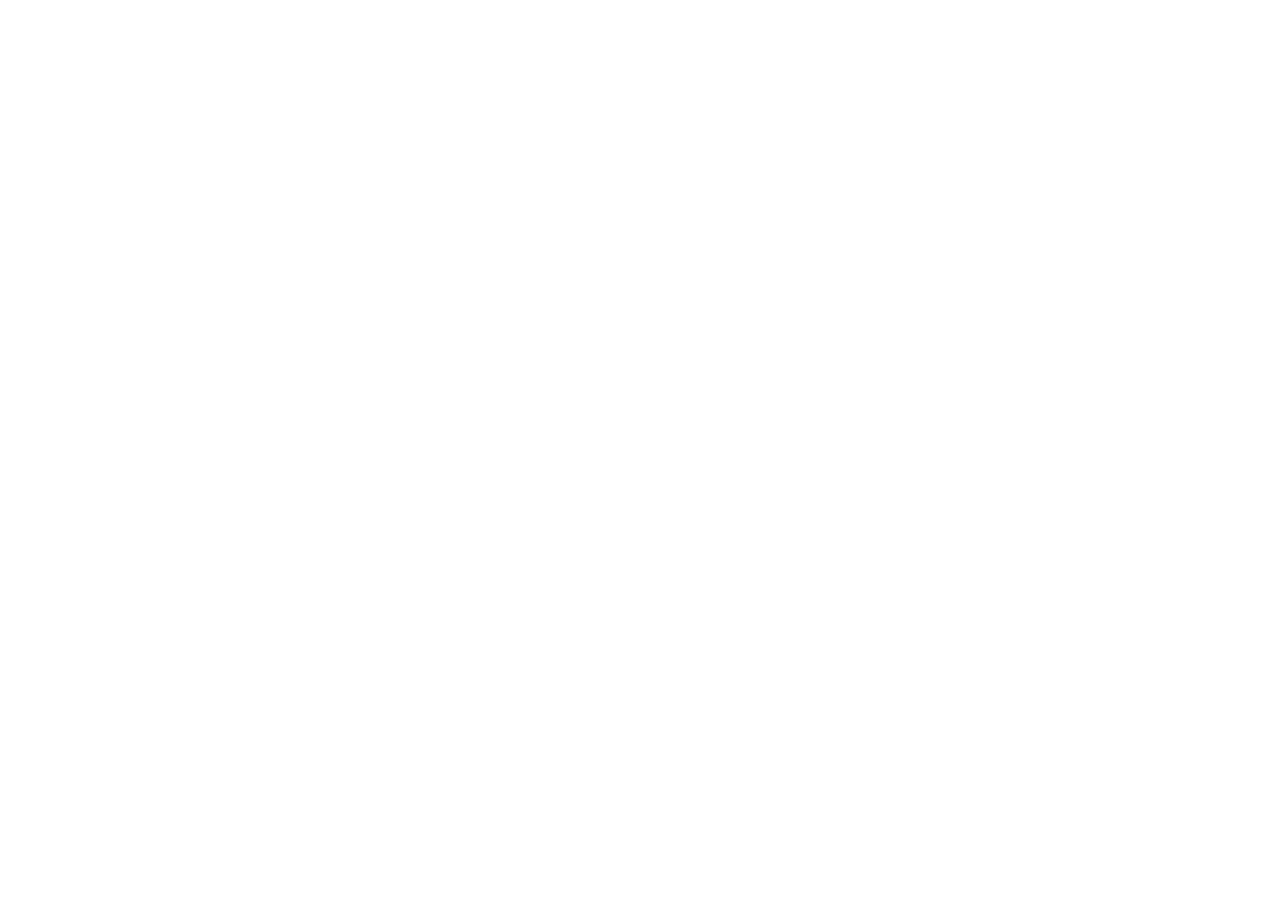
==== Index/index.html @ f996267f "test1" ====
<!DOCTYPE html>
<html lang="en">
<head>
    <meta charset="UTF-8">
    <meta http-equiv="X-UA-Compatible" content="IE=edge">
    <meta name="viewport" content="width=device-width, initial-scale=1.0,minimum-scale=1.0,maximum-scale=1.0,user-scalable=no">
    <title>寻味顺德，投篮一定得</title>

    <script>
        (function (doc, win) {
            var docEl = doc.documentElement,
                resizeEvt = 'orientationchange' in window ? 'orientationchange' : 'resize',
                recalc = function () {
                    var clientWidth = docEl.clientWidth;
                    var clientHeight = docEl.clientHeight;

                    if (!clientWidth) return;

                    // 重点——>取屏幕短边作为clientW  
                    if (clientWidth > clientHeight) {
                        clientWidth = clientHeight;
                    }

                    if (clientWidth > 750) {
                        docEl.style.fontSize = 35 + 'px';
                    } else {
                        docEl.style.fontSize = clientWidth / 16 + 'px';
                    }
                };
            if (!doc.addEventListener) return;
            win.addEventListener(resizeEvt, recalc, false);
            doc.addEventListener('DOMContentLoaded', recalc, false);
        })(document, window);
    </script>

    <link rel="stylesheet" href="__PUBLIC__/Index/css/init.css">
    <link rel="stylesheet" href="__PUBLIC__/Index/css/vant.css">
    <link rel="stylesheet" href="__PUBLIC__/Index/css/animate.min.css">
    <link rel="stylesheet" href="__PUBLIC__/Index/css/index.css">
</head>
<body>
    <div id="app" v-show="appStatus" style="display: none;" v-cloak>
        <div id="root" :style="{width:clientW + 'px',height:clientH + 'px'}">
            <div class="mask" v-show="isMaskShow" @click="closeTips()">
                <img class="tipsImg" src="__PUBLIC__/Index/images/tip.png" alt="">
            </div>
            <div class="wrapper" :style="[wrapperStyle]">
                <div class="wrap">
                    <div class="mask_page"></div>
                    <div class="ribbon"></div>
                    <div class="cheerFood">
                        <div class="cheer_chicken cheer_item cheerFoodShow"></div>
                        <div class="cheer_fcyjj cheer_item"></div>
                        <div class="cheer_pig cheer_item"></div>
                        <div class="cheer_fish cheer_item"></div>
                        <div class="cheer_spn cheer_item"></div>
                        <div class="cheer_basketball cheer_item"></div>
                    </div>
                    <div class="titleBox">
                        <div class="xun"></div>
                        <div class="wei"></div>
                        <div class="shun"></div>
                        <div class="de"></div>
                        <div class="tou"></div>
                        <div class="lan"></div>
                        <div class="yiBox">
                            <div class="yi"></div>
                        </div>
                        <div class="ding"></div>
                        <div class="da"></div>
                    </div>
                    <div class="flowerBox"></div>
                    <div class="shipBox"></div>
                    <div class="cloud"></div>
                    <div class="start"></div>
                    <div class="water1"></div>
                    <div class="water2"></div>
                    <div class="water3"></div>
                    <div class="basketball"></div>
                    <div class="chicken food_item" data-classname="chickenPlay" @click="clickFood($event)"></div>
                    <div class="fcyjj food_item" data-classname="fcyjjPlay" @click="clickFood($event)"></div>
                    <div class="pig food_item" data-classname="pigPlay" @click="clickFood($event)"></div>
                    <div class="fish food_item" data-classname="fishPlay" @click="clickFood($event)"></div>
                    <div class="spn food_item" data-classname="spnPlay" @click="clickFood($event)"></div>
                    <div class="people"></div>
                    <div class="hiddenBall"></div>
                    <div class="page_wrapper">
                        <div class="page_wrap">
                            <div class="title"><img :src="curFoodData.title" alt=""></div>
                            <div class="contentBox">
                                <div class="left_img">
                                    <img :src="curFoodData.leftImg[0]" alt="" class="first_img">
                                    <img :src="curFoodData.leftImg[1]" alt="" class="second_img">
                                </div>
                                <div class="right_text">
                                    <div class="section" v-for="(val,index) in curFoodData.contentText" :key="index">
                                       {{val}}
                                    </div>
                                </div>
                            </div>
                        </div>

                        <div class="backBtn" @click="closePage()"></div>
                    </div>
                </div>
            </div>
        </div>
    </div>
</body>

<script src="__PUBLIC__/Index/js/jquery-3.1.1.min.js"></script>
<script src="__PUBLIC__/Index/js/vue.min.js"></script>
<script src="__PUBLIC__/Index/js/vant.min.js"></script>
<script src="__PUBLIC__/Index/js/vconsole.js"></script>
<script>
    var aa = new VConsole();
</script>

<script>
    var app = new Vue({
        el:"#app",
        data:{
            winScreenW:window.screen.width,
            winScreenH:window.screen.height,
            clientW:document.documentElement.clientWidth,
            clientH:document.documentElement.clientHeight,
            appStatus:false,

            //追加参数
            isMaskShow:true,
            timer:null,
            curFoodIndex:-1,
            curFoodData:{
                id:1,
                title:"",
                leftImg:[],
                contentText:[]
            },
            pageData:[
                {
                    id:1,
                    title:"__PUBLIC__/Index/images/page_chicken_title.png",
                    leftImg:["__PUBLIC__/Index/images/page_chicken_1.png","__PUBLIC__/Index/images/page_chicken_2.png"],
                    contentText:[
                        " “无鸡不成宴”，凤城四杯鸡是顺德传统名菜之一，每逢重大节日，少不了凤城四杯鸡的身影。",
                        "凤城四杯鸡是顺德传统名菜之一，因用四杯调料即一杯油（今用水）、一杯酒、一杯糖、一杯酱油调味而得名。这是顺德人传统吃鸡的煮法，四杯的份量是经过顺德厨师们摸索后，发现混合的味道刚刚好，煮出来的鸡颜色较深，味道浓郁，香气十足，四味调和！是一道地道的顺德家常菜。"
                    ]
                },
                {
                    id:2,
                    title:"__PUBLIC__/Index/images/page_fcyjj_title.png",
                    leftImg:["__PUBLIC__/Index/images/page_fcyjj_1.png","__PUBLIC__/Index/images/page_fcyjj_2.png"],
                    contentText:[
                        "凤城野鸡卷又称大良肉卷，是广东省传统的汉族名点，属于粤菜系。产于广东省佛山市顺德区大良，二十世纪二十年代大良宜春园酒家董程师傅创制。",
                        "名目与清代袁枚《随园食谱》所载的野鸡卷相同，而用料、制作相异。以肥肉片制成，特点是甘脆酥化，焦香味美，肥而不腻，宜酒宜茶。凤城野鸡卷色泽金黄，外酥里嫩，风味特别，流传市肆，遂为顺德名肴。"
                    ]
                },
                {
                    id:3,
                    title:"__PUBLIC__/Index/images/page_pig_title.png",
                    leftImg:["__PUBLIC__/Index/images/page_pig_1.png","__PUBLIC__/Index/images/page_pig_2.png"],
                    contentText:[
                        "“均安蒸猪”被称为顺德几大名菜中的“贵族”。均安蒸猪最大的特色就是一次蒸整头猪，制作工艺讲究生猪的宰割的刀工，特殊工艺制法和蒸煮火候。",
                        "均安蒸猪，关键是要有一套大型的烹具，一个超大的农家土灶，一个特大口径的铁锅，还要有一个长方形的木盆。制作时先把宰好洗干净的全猪起骨，然后用精盐、白糖、黑胡椒粉、五香粉等佐料涂遍猪的内外，体外是不用加任何染色素的。涂抹过后腌大约两小时，然后用旺火隔水蒸它一小时，就可以食用了。全猪熟肉皮爽肉滑，肥而不腻。"
                    ]
                },
                {
                    id:4,
                    title:"__PUBLIC__/Index/images/page_fish_title.png",
                    leftImg:["__PUBLIC__/Index/images/page_fish_1.png","__PUBLIC__/Index/images/page_fish_2.png"],
                    contentText:[
                        " 据传，均安有个叫万让的孝子，他的父亲非常喜欢吃鲮鱼，但是鲮鱼幼骨丝特别多，所以他为其父经常去骨。对此很是苦恼，终于有一天，他想到了酿鲮鱼的方法。",
                        "他先把鲮鱼的皮囊剥出来，起去其骨，把鲮鱼肉剁成肉茸，加上少许的生粉、精盐和炒香的花生、芝麻、葱花，把它们捞匀猜韧后再酿回皮囊中，使其还原成鲮鱼模样，然后用慢火把它煎熟。八宝酿鲮鱼，不仅纯鲮鱼肉味而满足了口感，而且无骨而免除了骨鲠的烦恼。",
                        "不久，这道菜就在顺德当地流传并逐渐远播，人们还特意把这道菜取“让”字的谐音，把它叫作“酿鱼”。"
                    ]
                },
                {
                    id:5,
                    title:"__PUBLIC__/Index/images/page_spn_title.png",
                    leftImg:["__PUBLIC__/Index/images/page_spn_1.png","__PUBLIC__/Index/images/page_spn_2.png"],
                    contentText:[
                        " 当年顺德一位叫何十三的农家子弟，在清晨烹制早餐的时候，不小心在水牛奶里翻了个花样，不久有个识货的老朋友买去了配方，开了间食档，顺德双皮奶便吃成了传统，而双皮奶也便由清末流传至今。",
                        "双皮奶，上层奶皮甘香，下层奶皮香滑润口。吃起来，香气浓郁 ，入口嫩滑，让人唇齿留香。"
                    ]
                }
            ]
        },
        created:function (){
            this.getScreenScale();
        },
        mounted:function (){
            window.addEventListener("resize",this.reverseFun,false);
            this.appStatus = true;

            this.jump();
            // this.clickFood();
            // setTimeout(() => {
            //     $(".people").addClass("dunk_pig");
            // }, 2000);
        },
        computed:{
            wrapperStyle:function (){
                if(this.clientW < this.clientH){
                    this.isMaskShow = true;
                    return {
                        width:this.clientH + "px",
                        height:this.clientW + "px",
                        transform:"rotate(90deg) translateZ(0)",
                        transformOrigin:this.clientW / 2 + 'px ' + this.clientW / 2 + 'px'
                    }
                }else{
                    this.isMaskShow = false;

                    return {
                        width:this.clientW + "px",
                        height:this.clientH + "px"
                    }
                }
            },
            // curFoodData:function (){
            //     console.log("this.curFoodIndex",this.curFoodIndex,this.pageData[this.curFoodIndex]);
            //     return this.pageData[this.curFoodIndex];
            // }
        },
        watch:{
            curFoodIndex:function (newValue,oldvalue){
                this.curFoodData = this.pageData[newValue];
            }
        },
        methods:{
            // 获取屏幕缩放信息
            getScreenScale:function (){
                if(this.clientW > 750){
                    this.clientW = 640;
                }
            },

            // 关闭横屏观看提示
            closeTips:function (){
                this.isMaskShow = false;
            },

            // 屏幕换向
            reverseFun:function (){
                this.clientW =  document.documentElement.clientWidth;               
                this.clientH =  document.documentElement.clientHeight;
                console.log("247clientW",this.clientW,"clientH",this.clientH);            
            },

            // 土鸡每隔两秒蹦一次
            jump:function (){
                var count = 0;
                this.timer = setInterval(function (){
                    if(count >= $(".food_item").length){
                        count = 0;
                    }
                    $(".food_item").eq(count).addClass("chicken_jump").siblings().removeClass("chicken_jump");
                    count++;
                },2000)
            },

            // 点击食物触发
            clickFood:function (event){
                // console.log(event.target.dataset.classname);
                var targetEle = event.target;
                var targetClassName = targetEle.dataset.classname;
                console.log(targetClassName);
                this.playBall(event.target);

                setTimeout(function (){
                    $(".basketball").addClass("passBall");
                    setTimeout(function (){
                        $(".people").addClass("dunk_pig");

                        setTimeout(function (){
                            $(".hiddenBall").addClass("hideBallShow");

                            // 球在下落的过程中弹出喝彩框
                            setTimeout(function (){
                                $(".mask_page").addClass("maskShow");
                                $(".ribbon").css("display","block");
                                $(".cheerFood").css("display","block");

                                setTimeout(function (){
                                    $(".ribbon").css("display","none");
                                    $(".cheerFood").css("display","none");
                                    $(".page_wrapper").addClass("page_wrapper_show").css("display","block");
                                    $(".right_text").scrollTop(0);
                                },2000)
                            },600)

                            setTimeout(function (){
                                $(".hiddenBall").removeClass("hideBallShow");
                                $(".basketball").css("display","block");
                                $(".people").removeClass("dunk_pig");
                                targetEle.classList.remove(targetClassName);
                            },2000)
                        },1500)
                    },300)

                    setTimeout(function (){
                        $(".basketball").removeClass("passBall").css("display","none");
                    },1200)
                },500)
                
            },

            // 食物触碰篮球
            playBall:function (ele){
                console.log("this",this);
                var _this = this;
                switch (ele.dataset.classname) {
                    case "chickenPlay":
                        ele.classList.add("chickenPlay");
                        _this.curFoodIndex = 0;
                        break;
                    case "fcyjjPlay":
                        ele.classList.add("fcyjjPlay");
                        _this.curFoodIndex = 1;
                        break;
                    case "pigPlay":
                        ele.classList.add("pigPlay");
                        _this.curFoodIndex = 2;
                        break;
                    case "fishPlay":
                        ele.classList.add("fishPlay");
                        _this.curFoodIndex = 3;
                        break;
                    case "spnPlay":
                        ele.classList.add("spnPlay");
                        _this.curFoodIndex = 4;
                        break;
                    default:
                        ele.classList.add("chickenPlay");
                        _this.curFoodIndex = 0;
                        break;
                }
                console.log("321this.curFoodIndex",this.curFoodIndex);
            },
            
            // 点击返回按钮
            closePage:function (){
                $(".page_wrapper").css("display","block").removeClass("page_wrapper_show").addClass("page_wrapper_hide");
                setTimeout(function (){
                    $(".mask_page").removeClass("maskShow");
                    $(".page_wrapper").css("display","none").removeClass("page_wrapper_hide");
                },300)
            }
        },
    })
</script>
</html>
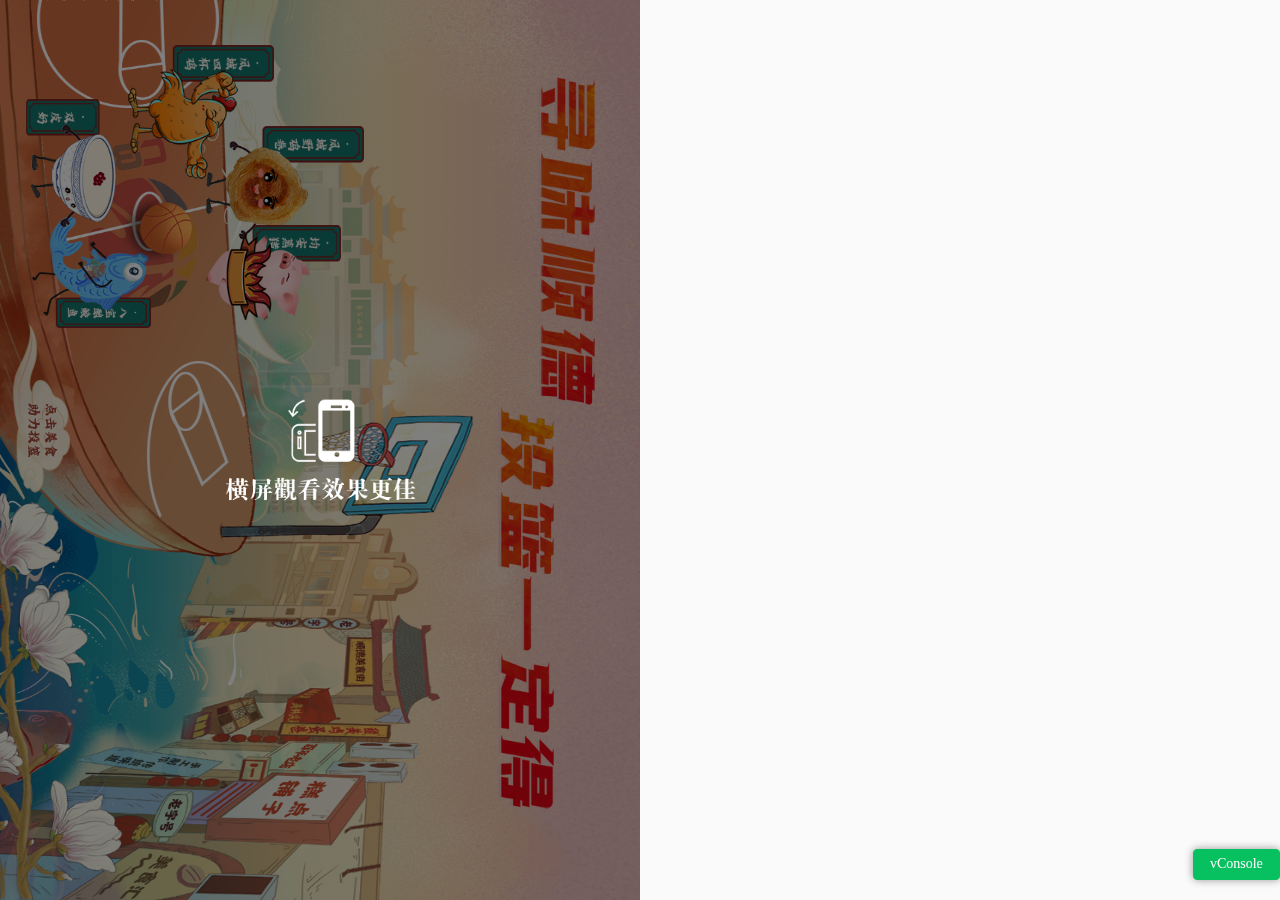
==== commit 6006490d: "2" ====
--- a/Index/index.html
+++ b/Index/index.html
@@ -1,352 +1,352 @@
-<!DOCTYPE html>
-<html lang="en">
-<head>
-    <meta charset="UTF-8">
-    <meta http-equiv="X-UA-Compatible" content="IE=edge">
-    <meta name="viewport" content="width=device-width, initial-scale=1.0,minimum-scale=1.0,maximum-scale=1.0,user-scalable=no">
-    <title>寻味顺德，投篮一定得</title>
-
-    <script>
-        (function (doc, win) {
-            var docEl = doc.documentElement,
-                resizeEvt = 'orientationchange' in window ? 'orientationchange' : 'resize',
-                recalc = function () {
-                    var clientWidth = docEl.clientWidth;
-                    var clientHeight = docEl.clientHeight;
-
-                    if (!clientWidth) return;
-
-                    // 重点——>取屏幕短边作为clientW  
-                    if (clientWidth > clientHeight) {
-                        clientWidth = clientHeight;
-                    }
-
-                    if (clientWidth > 750) {
-                        docEl.style.fontSize = 35 + 'px';
-                    } else {
-                        docEl.style.fontSize = clientWidth / 16 + 'px';
-                    }
-                };
-            if (!doc.addEventListener) return;
-            win.addEventListener(resizeEvt, recalc, false);
-            doc.addEventListener('DOMContentLoaded', recalc, false);
-        })(document, window);
-    </script>
-
-    <link rel="stylesheet" href="__PUBLIC__/Index/css/init.css">
-    <link rel="stylesheet" href="__PUBLIC__/Index/css/vant.css">
-    <link rel="stylesheet" href="__PUBLIC__/Index/css/animate.min.css">
-    <link rel="stylesheet" href="__PUBLIC__/Index/css/index.css">
-</head>
-<body>
-    <div id="app" v-show="appStatus" style="display: none;" v-cloak>
-        <div id="root" :style="{width:clientW + 'px',height:clientH + 'px'}">
-            <div class="mask" v-show="isMaskShow" @click="closeTips()">
-                <img class="tipsImg" src="__PUBLIC__/Index/images/tip.png" alt="">
-            </div>
-            <div class="wrapper" :style="[wrapperStyle]">
-                <div class="wrap">
-                    <div class="mask_page"></div>
-                    <div class="ribbon"></div>
-                    <div class="cheerFood">
-                        <div class="cheer_chicken cheer_item cheerFoodShow"></div>
-                        <div class="cheer_fcyjj cheer_item"></div>
-                        <div class="cheer_pig cheer_item"></div>
-                        <div class="cheer_fish cheer_item"></div>
-                        <div class="cheer_spn cheer_item"></div>
-                        <div class="cheer_basketball cheer_item"></div>
-                    </div>
-                    <div class="titleBox">
-                        <div class="xun"></div>
-                        <div class="wei"></div>
-                        <div class="shun"></div>
-                        <div class="de"></div>
-                        <div class="tou"></div>
-                        <div class="lan"></div>
-                        <div class="yiBox">
-                            <div class="yi"></div>
-                        </div>
-                        <div class="ding"></div>
-                        <div class="da"></div>
-                    </div>
-                    <div class="flowerBox"></div>
-                    <div class="shipBox"></div>
-                    <div class="cloud"></div>
-                    <div class="start"></div>
-                    <div class="water1"></div>
-                    <div class="water2"></div>
-                    <div class="water3"></div>
-                    <div class="basketball"></div>
-                    <div class="chicken food_item" data-classname="chickenPlay" @click="clickFood($event)"></div>
-                    <div class="fcyjj food_item" data-classname="fcyjjPlay" @click="clickFood($event)"></div>
-                    <div class="pig food_item" data-classname="pigPlay" @click="clickFood($event)"></div>
-                    <div class="fish food_item" data-classname="fishPlay" @click="clickFood($event)"></div>
-                    <div class="spn food_item" data-classname="spnPlay" @click="clickFood($event)"></div>
-                    <div class="people"></div>
-                    <div class="hiddenBall"></div>
-                    <div class="page_wrapper">
-                        <div class="page_wrap">
-                            <div class="title"><img :src="curFoodData.title" alt=""></div>
-                            <div class="contentBox">
-                                <div class="left_img">
-                                    <img :src="curFoodData.leftImg[0]" alt="" class="first_img">
-                                    <img :src="curFoodData.leftImg[1]" alt="" class="second_img">
-                                </div>
-                                <div class="right_text">
-                                    <div class="section" v-for="(val,index) in curFoodData.contentText" :key="index">
-                                       {{val}}
-                                    </div>
-                                </div>
-                            </div>
-                        </div>
-
-                        <div class="backBtn" @click="closePage()"></div>
-                    </div>
-                </div>
-            </div>
-        </div>
-    </div>
-</body>
-
-<script src="__PUBLIC__/Index/js/jquery-3.1.1.min.js"></script>
-<script src="__PUBLIC__/Index/js/vue.min.js"></script>
-<script src="__PUBLIC__/Index/js/vant.min.js"></script>
-<script src="__PUBLIC__/Index/js/vconsole.js"></script>
-<script>
-    var aa = new VConsole();
-</script>
-
-<script>
-    var app = new Vue({
-        el:"#app",
-        data:{
-            winScreenW:window.screen.width,
-            winScreenH:window.screen.height,
-            clientW:document.documentElement.clientWidth,
-            clientH:document.documentElement.clientHeight,
-            appStatus:false,
-
-            //追加参数
-            isMaskShow:true,
-            timer:null,
-            curFoodIndex:-1,
-            curFoodData:{
-                id:1,
-                title:"",
-                leftImg:[],
-                contentText:[]
-            },
-            pageData:[
-                {
-                    id:1,
-                    title:"__PUBLIC__/Index/images/page_chicken_title.png",
-                    leftImg:["__PUBLIC__/Index/images/page_chicken_1.png","__PUBLIC__/Index/images/page_chicken_2.png"],
-                    contentText:[
-                        " “无鸡不成宴”，凤城四杯鸡是顺德传统名菜之一，每逢重大节日，少不了凤城四杯鸡的身影。",
-                        "凤城四杯鸡是顺德传统名菜之一，因用四杯调料即一杯油（今用水）、一杯酒、一杯糖、一杯酱油调味而得名。这是顺德人传统吃鸡的煮法，四杯的份量是经过顺德厨师们摸索后，发现混合的味道刚刚好，煮出来的鸡颜色较深，味道浓郁，香气十足，四味调和！是一道地道的顺德家常菜。"
-                    ]
-                },
-                {
-                    id:2,
-                    title:"__PUBLIC__/Index/images/page_fcyjj_title.png",
-                    leftImg:["__PUBLIC__/Index/images/page_fcyjj_1.png","__PUBLIC__/Index/images/page_fcyjj_2.png"],
-                    contentText:[
-                        "凤城野鸡卷又称大良肉卷，是广东省传统的汉族名点，属于粤菜系。产于广东省佛山市顺德区大良，二十世纪二十年代大良宜春园酒家董程师傅创制。",
-                        "名目与清代袁枚《随园食谱》所载的野鸡卷相同，而用料、制作相异。以肥肉片制成，特点是甘脆酥化，焦香味美，肥而不腻，宜酒宜茶。凤城野鸡卷色泽金黄，外酥里嫩，风味特别，流传市肆，遂为顺德名肴。"
-                    ]
-                },
-                {
-                    id:3,
-                    title:"__PUBLIC__/Index/images/page_pig_title.png",
-                    leftImg:["__PUBLIC__/Index/images/page_pig_1.png","__PUBLIC__/Index/images/page_pig_2.png"],
-                    contentText:[
-                        "“均安蒸猪”被称为顺德几大名菜中的“贵族”。均安蒸猪最大的特色就是一次蒸整头猪，制作工艺讲究生猪的宰割的刀工，特殊工艺制法和蒸煮火候。",
-                        "均安蒸猪，关键是要有一套大型的烹具，一个超大的农家土灶，一个特大口径的铁锅，还要有一个长方形的木盆。制作时先把宰好洗干净的全猪起骨，然后用精盐、白糖、黑胡椒粉、五香粉等佐料涂遍猪的内外，体外是不用加任何染色素的。涂抹过后腌大约两小时，然后用旺火隔水蒸它一小时，就可以食用了。全猪熟肉皮爽肉滑，肥而不腻。"
-                    ]
-                },
-                {
-                    id:4,
-                    title:"__PUBLIC__/Index/images/page_fish_title.png",
-                    leftImg:["__PUBLIC__/Index/images/page_fish_1.png","__PUBLIC__/Index/images/page_fish_2.png"],
-                    contentText:[
-                        " 据传，均安有个叫万让的孝子，他的父亲非常喜欢吃鲮鱼，但是鲮鱼幼骨丝特别多，所以他为其父经常去骨。对此很是苦恼，终于有一天，他想到了酿鲮鱼的方法。",
-                        "他先把鲮鱼的皮囊剥出来，起去其骨，把鲮鱼肉剁成肉茸，加上少许的生粉、精盐和炒香的花生、芝麻、葱花，把它们捞匀猜韧后再酿回皮囊中，使其还原成鲮鱼模样，然后用慢火把它煎熟。八宝酿鲮鱼，不仅纯鲮鱼肉味而满足了口感，而且无骨而免除了骨鲠的烦恼。",
-                        "不久，这道菜就在顺德当地流传并逐渐远播，人们还特意把这道菜取“让”字的谐音，把它叫作“酿鱼”。"
-                    ]
-                },
-                {
-                    id:5,
-                    title:"__PUBLIC__/Index/images/page_spn_title.png",
-                    leftImg:["__PUBLIC__/Index/images/page_spn_1.png","__PUBLIC__/Index/images/page_spn_2.png"],
-                    contentText:[
-                        " 当年顺德一位叫何十三的农家子弟，在清晨烹制早餐的时候，不小心在水牛奶里翻了个花样，不久有个识货的老朋友买去了配方，开了间食档，顺德双皮奶便吃成了传统，而双皮奶也便由清末流传至今。",
-                        "双皮奶，上层奶皮甘香，下层奶皮香滑润口。吃起来，香气浓郁 ，入口嫩滑，让人唇齿留香。"
-                    ]
-                }
-            ]
-        },
-        created:function (){
-            this.getScreenScale();
-        },
-        mounted:function (){
-            window.addEventListener("resize",this.reverseFun,false);
-            this.appStatus = true;
-
-            this.jump();
-            // this.clickFood();
-            // setTimeout(() => {
-            //     $(".people").addClass("dunk_pig");
-            // }, 2000);
-        },
-        computed:{
-            wrapperStyle:function (){
-                if(this.clientW < this.clientH){
-                    this.isMaskShow = true;
-                    return {
-                        width:this.clientH + "px",
-                        height:this.clientW + "px",
-                        transform:"rotate(90deg) translateZ(0)",
-                        transformOrigin:this.clientW / 2 + 'px ' + this.clientW / 2 + 'px'
-                    }
-                }else{
-                    this.isMaskShow = false;
-
-                    return {
-                        width:this.clientW + "px",
-                        height:this.clientH + "px"
-                    }
-                }
-            },
-            // curFoodData:function (){
-            //     console.log("this.curFoodIndex",this.curFoodIndex,this.pageData[this.curFoodIndex]);
-            //     return this.pageData[this.curFoodIndex];
-            // }
-        },
-        watch:{
-            curFoodIndex:function (newValue,oldvalue){
-                this.curFoodData = this.pageData[newValue];
-            }
-        },
-        methods:{
-            // 获取屏幕缩放信息
-            getScreenScale:function (){
-                if(this.clientW > 750){
-                    this.clientW = 640;
-                }
-            },
-
-            // 关闭横屏观看提示
-            closeTips:function (){
-                this.isMaskShow = false;
-            },
-
-            // 屏幕换向
-            reverseFun:function (){
-                this.clientW =  document.documentElement.clientWidth;               
-                this.clientH =  document.documentElement.clientHeight;
-                console.log("247clientW",this.clientW,"clientH",this.clientH);            
-            },
-
-            // 土鸡每隔两秒蹦一次
-            jump:function (){
-                var count = 0;
-                this.timer = setInterval(function (){
-                    if(count >= $(".food_item").length){
-                        count = 0;
-                    }
-                    $(".food_item").eq(count).addClass("chicken_jump").siblings().removeClass("chicken_jump");
-                    count++;
-                },2000)
-            },
-
-            // 点击食物触发
-            clickFood:function (event){
-                // console.log(event.target.dataset.classname);
-                var targetEle = event.target;
-                var targetClassName = targetEle.dataset.classname;
-                console.log(targetClassName);
-                this.playBall(event.target);
-
-                setTimeout(function (){
-                    $(".basketball").addClass("passBall");
-                    setTimeout(function (){
-                        $(".people").addClass("dunk_pig");
-
-                        setTimeout(function (){
-                            $(".hiddenBall").addClass("hideBallShow");
-
-                            // 球在下落的过程中弹出喝彩框
-                            setTimeout(function (){
-                                $(".mask_page").addClass("maskShow");
-                                $(".ribbon").css("display","block");
-                                $(".cheerFood").css("display","block");
-
-                                setTimeout(function (){
-                                    $(".ribbon").css("display","none");
-                                    $(".cheerFood").css("display","none");
-                                    $(".page_wrapper").addClass("page_wrapper_show").css("display","block");
-                                    $(".right_text").scrollTop(0);
-                                },2000)
-                            },600)
-
-                            setTimeout(function (){
-                                $(".hiddenBall").removeClass("hideBallShow");
-                                $(".basketball").css("display","block");
-                                $(".people").removeClass("dunk_pig");
-                                targetEle.classList.remove(targetClassName);
-                            },2000)
-                        },1500)
-                    },300)
-
-                    setTimeout(function (){
-                        $(".basketball").removeClass("passBall").css("display","none");
-                    },1200)
-                },500)
-                
-            },
-
-            // 食物触碰篮球
-            playBall:function (ele){
-                console.log("this",this);
-                var _this = this;
-                switch (ele.dataset.classname) {
-                    case "chickenPlay":
-                        ele.classList.add("chickenPlay");
-                        _this.curFoodIndex = 0;
-                        break;
-                    case "fcyjjPlay":
-                        ele.classList.add("fcyjjPlay");
-                        _this.curFoodIndex = 1;
-                        break;
-                    case "pigPlay":
-                        ele.classList.add("pigPlay");
-                        _this.curFoodIndex = 2;
-                        break;
-                    case "fishPlay":
-                        ele.classList.add("fishPlay");
-                        _this.curFoodIndex = 3;
-                        break;
-                    case "spnPlay":
-                        ele.classList.add("spnPlay");
-                        _this.curFoodIndex = 4;
-                        break;
-                    default:
-                        ele.classList.add("chickenPlay");
-                        _this.curFoodIndex = 0;
-                        break;
-                }
-                console.log("321this.curFoodIndex",this.curFoodIndex);
-            },
-            
-            // 点击返回按钮
-            closePage:function (){
-                $(".page_wrapper").css("display","block").removeClass("page_wrapper_show").addClass("page_wrapper_hide");
-                setTimeout(function (){
-                    $(".mask_page").removeClass("maskShow");
-                    $(".page_wrapper").css("display","none").removeClass("page_wrapper_hide");
-                },300)
-            }
-        },
-    })
-</script>
+<!DOCTYPE html>
+<html lang="en">
+<head>
+    <meta charset="UTF-8">
+    <meta http-equiv="X-UA-Compatible" content="IE=edge">
+    <meta name="viewport" content="width=device-width, initial-scale=1.0,minimum-scale=1.0,maximum-scale=1.0,user-scalable=no">
+    <title>寻味顺德，投篮一定得</title>
+
+    <script>
+        (function (doc, win) {
+            var docEl = doc.documentElement,
+                resizeEvt = 'orientationchange' in window ? 'orientationchange' : 'resize',
+                recalc = function () {
+                    var clientWidth = docEl.clientWidth;
+                    var clientHeight = docEl.clientHeight;
+
+                    if (!clientWidth) return;
+
+                    // 重点——>取屏幕短边作为clientW  
+                    if (clientWidth > clientHeight) {
+                        clientWidth = clientHeight;
+                    }
+
+                    if (clientWidth > 750) {
+                        docEl.style.fontSize = 35 + 'px';
+                    } else {
+                        docEl.style.fontSize = clientWidth / 16 + 'px';
+                    }
+                };
+            if (!doc.addEventListener) return;
+            win.addEventListener(resizeEvt, recalc, false);
+            doc.addEventListener('DOMContentLoaded', recalc, false);
+        })(document, window);
+    </script>
+
+    <link rel="stylesheet" href="./css/init.css">
+    <link rel="stylesheet" href="./css/vant.css">
+    <link rel="stylesheet" href="./css/animate.min.css">
+    <link rel="stylesheet" href="./css/index.css">
+</head>
+<body>
+    <div id="app" v-show="appStatus" style="display: none;" v-cloak>
+        <div id="root" :style="{width:clientW + 'px',height:clientH + 'px'}">
+            <div class="mask" v-show="isMaskShow" @click="closeTips()">
+                <img class="tipsImg" src="./images/tip.png" alt="">
+            </div>
+            <div class="wrapper" :style="[wrapperStyle]">
+                <div class="wrap">
+                    <div class="mask_page"></div>
+                    <div class="ribbon"></div>
+                    <div class="cheerFood">
+                        <div class="cheer_chicken cheer_item cheerFoodShow"></div>
+                        <div class="cheer_fcyjj cheer_item"></div>
+                        <div class="cheer_pig cheer_item"></div>
+                        <div class="cheer_fish cheer_item"></div>
+                        <div class="cheer_spn cheer_item"></div>
+                        <div class="cheer_basketball cheer_item"></div>
+                    </div>
+                    <div class="titleBox">
+                        <div class="xun"></div>
+                        <div class="wei"></div>
+                        <div class="shun"></div>
+                        <div class="de"></div>
+                        <div class="tou"></div>
+                        <div class="lan"></div>
+                        <div class="yiBox">
+                            <div class="yi"></div>
+                        </div>
+                        <div class="ding"></div>
+                        <div class="da"></div>
+                    </div>
+                    <div class="flowerBox"></div>
+                    <div class="shipBox"></div>
+                    <div class="cloud"></div>
+                    <div class="start"></div>
+                    <div class="water1"></div>
+                    <div class="water2"></div>
+                    <div class="water3"></div>
+                    <div class="basketball"></div>
+                    <div class="chicken food_item" data-classname="chickenPlay" @click="clickFood($event)"></div>
+                    <div class="fcyjj food_item" data-classname="fcyjjPlay" @click="clickFood($event)"></div>
+                    <div class="pig food_item" data-classname="pigPlay" @click="clickFood($event)"></div>
+                    <div class="fish food_item" data-classname="fishPlay" @click="clickFood($event)"></div>
+                    <div class="spn food_item" data-classname="spnPlay" @click="clickFood($event)"></div>
+                    <div class="people"></div>
+                    <div class="hiddenBall"></div>
+                    <div class="page_wrapper">
+                        <div class="page_wrap">
+                            <div class="title"><img :src="curFoodData.title" alt=""></div>
+                            <div class="contentBox">
+                                <div class="left_img">
+                                    <img :src="curFoodData.leftImg[0]" alt="" class="first_img">
+                                    <img :src="curFoodData.leftImg[1]" alt="" class="second_img">
+                                </div>
+                                <div class="right_text">
+                                    <div class="section" v-for="(val,index) in curFoodData.contentText" :key="index">
+                                       {{val}}
+                                    </div>
+                                </div>
+                            </div>
+                        </div>
+
+                        <div class="backBtn" @click="closePage()"></div>
+                    </div>
+                </div>
+            </div>
+        </div>
+    </div>
+</body>
+
+<script src="./js/jquery-3.1.1.min.js"></script>
+<script src="./js/vue.min.js"></script>
+<script src="./js/vant.min.js"></script>
+<script src="./js/vconsole.js"></script>
+<script>
+    var aa = new VConsole();
+</script>
+
+<script>
+    var app = new Vue({
+        el:"#app",
+        data:{
+            winScreenW:window.screen.width,
+            winScreenH:window.screen.height,
+            clientW:document.documentElement.clientWidth,
+            clientH:document.documentElement.clientHeight,
+            appStatus:false,
+
+            //追加参数
+            isMaskShow:true,
+            timer:null,
+            curFoodIndex:-1,
+            curFoodData:{
+                id:1,
+                title:"",
+                leftImg:[],
+                contentText:[]
+            },
+            pageData:[
+                {
+                    id:1,
+                    title:"./images/page_chicken_title.png",
+                    leftImg:["./images/page_chicken_1.png","./images/page_chicken_2.png"],
+                    contentText:[
+                        " “无鸡不成宴”，凤城四杯鸡是顺德传统名菜之一，每逢重大节日，少不了凤城四杯鸡的身影。",
+                        "凤城四杯鸡是顺德传统名菜之一，因用四杯调料即一杯油（今用水）、一杯酒、一杯糖、一杯酱油调味而得名。这是顺德人传统吃鸡的煮法，四杯的份量是经过顺德厨师们摸索后，发现混合的味道刚刚好，煮出来的鸡颜色较深，味道浓郁，香气十足，四味调和！是一道地道的顺德家常菜。"
+                    ]
+                },
+                {
+                    id:2,
+                    title:"./images/page_fcyjj_title.png",
+                    leftImg:["./images/page_fcyjj_1.png","./images/page_fcyjj_2.png"],
+                    contentText:[
+                        "凤城野鸡卷又称大良肉卷，是广东省传统的汉族名点，属于粤菜系。产于广东省佛山市顺德区大良，二十世纪二十年代大良宜春园酒家董程师傅创制。",
+                        "名目与清代袁枚《随园食谱》所载的野鸡卷相同，而用料、制作相异。以肥肉片制成，特点是甘脆酥化，焦香味美，肥而不腻，宜酒宜茶。凤城野鸡卷色泽金黄，外酥里嫩，风味特别，流传市肆，遂为顺德名肴。"
+                    ]
+                },
+                {
+                    id:3,
+                    title:"./images/page_pig_title.png",
+                    leftImg:["./images/page_pig_1.png","./images/page_pig_2.png"],
+                    contentText:[
+                        "“均安蒸猪”被称为顺德几大名菜中的“贵族”。均安蒸猪最大的特色就是一次蒸整头猪，制作工艺讲究生猪的宰割的刀工，特殊工艺制法和蒸煮火候。",
+                        "均安蒸猪，关键是要有一套大型的烹具，一个超大的农家土灶，一个特大口径的铁锅，还要有一个长方形的木盆。制作时先把宰好洗干净的全猪起骨，然后用精盐、白糖、黑胡椒粉、五香粉等佐料涂遍猪的内外，体外是不用加任何染色素的。涂抹过后腌大约两小时，然后用旺火隔水蒸它一小时，就可以食用了。全猪熟肉皮爽肉滑，肥而不腻。"
+                    ]
+                },
+                {
+                    id:4,
+                    title:"./images/page_fish_title.png",
+                    leftImg:["./images/page_fish_1.png","./images/page_fish_2.png"],
+                    contentText:[
+                        " 据传，均安有个叫万让的孝子，他的父亲非常喜欢吃鲮鱼，但是鲮鱼幼骨丝特别多，所以他为其父经常去骨。对此很是苦恼，终于有一天，他想到了酿鲮鱼的方法。",
+                        "他先把鲮鱼的皮囊剥出来，起去其骨，把鲮鱼肉剁成肉茸，加上少许的生粉、精盐和炒香的花生、芝麻、葱花，把它们捞匀猜韧后再酿回皮囊中，使其还原成鲮鱼模样，然后用慢火把它煎熟。八宝酿鲮鱼，不仅纯鲮鱼肉味而满足了口感，而且无骨而免除了骨鲠的烦恼。",
+                        "不久，这道菜就在顺德当地流传并逐渐远播，人们还特意把这道菜取“让”字的谐音，把它叫作“酿鱼”。"
+                    ]
+                },
+                {
+                    id:5,
+                    title:"./images/page_spn_title.png",
+                    leftImg:["./images/page_spn_1.png","./images/page_spn_2.png"],
+                    contentText:[
+                        " 当年顺德一位叫何十三的农家子弟，在清晨烹制早餐的时候，不小心在水牛奶里翻了个花样，不久有个识货的老朋友买去了配方，开了间食档，顺德双皮奶便吃成了传统，而双皮奶也便由清末流传至今。",
+                        "双皮奶，上层奶皮甘香，下层奶皮香滑润口。吃起来，香气浓郁 ，入口嫩滑，让人唇齿留香。"
+                    ]
+                }
+            ]
+        },
+        created:function (){
+            this.getScreenScale();
+        },
+        mounted:function (){
+            window.addEventListener("resize",this.reverseFun,false);
+            this.appStatus = true;
+
+            this.jump();
+            // this.clickFood();
+            // setTimeout(() => {
+            //     $(".people").addClass("dunk_pig");
+            // }, 2000);
+        },
+        computed:{
+            wrapperStyle:function (){
+                if(this.clientW < this.clientH){
+                    this.isMaskShow = true;
+                    return {
+                        width:this.clientH + "px",
+                        height:this.clientW + "px",
+                        transform:"rotate(90deg) translateZ(0)",
+                        transformOrigin:this.clientW / 2 + 'px ' + this.clientW / 2 + 'px'
+                    }
+                }else{
+                    this.isMaskShow = false;
+
+                    return {
+                        width:this.clientW + "px",
+                        height:this.clientH + "px"
+                    }
+                }
+            },
+            // curFoodData:function (){
+            //     console.log("this.curFoodIndex",this.curFoodIndex,this.pageData[this.curFoodIndex]);
+            //     return this.pageData[this.curFoodIndex];
+            // }
+        },
+        watch:{
+            curFoodIndex:function (newValue,oldvalue){
+                this.curFoodData = this.pageData[newValue];
+            }
+        },
+        methods:{
+            // 获取屏幕缩放信息
+            getScreenScale:function (){
+                if(this.clientW > 750){
+                    this.clientW = 640;
+                }
+            },
+
+            // 关闭横屏观看提示
+            closeTips:function (){
+                this.isMaskShow = false;
+            },
+
+            // 屏幕换向
+            reverseFun:function (){
+                this.clientW =  document.documentElement.clientWidth;               
+                this.clientH =  document.documentElement.clientHeight;
+                console.log("247clientW",this.clientW,"clientH",this.clientH);            
+            },
+
+            // 土鸡每隔两秒蹦一次
+            jump:function (){
+                var count = 0;
+                this.timer = setInterval(function (){
+                    if(count >= $(".food_item").length){
+                        count = 0;
+                    }
+                    $(".food_item").eq(count).addClass("chicken_jump").siblings().removeClass("chicken_jump");
+                    count++;
+                },2000)
+            },
+
+            // 点击食物触发
+            clickFood:function (event){
+                // console.log(event.target.dataset.classname);
+                var targetEle = event.target;
+                var targetClassName = targetEle.dataset.classname;
+                console.log(targetClassName);
+                this.playBall(event.target);
+
+                setTimeout(function (){
+                    $(".basketball").addClass("passBall");
+                    setTimeout(function (){
+                        $(".people").addClass("dunk_pig");
+
+                        setTimeout(function (){
+                            $(".hiddenBall").addClass("hideBallShow");
+
+                            // 球在下落的过程中弹出喝彩框
+                            setTimeout(function (){
+                                $(".mask_page").addClass("maskShow");
+                                $(".ribbon").css("display","block");
+                                $(".cheerFood").css("display","block");
+
+                                setTimeout(function (){
+                                    $(".ribbon").css("display","none");
+                                    $(".cheerFood").css("display","none");
+                                    $(".page_wrapper").addClass("page_wrapper_show").css("display","block");
+                                    $(".right_text").scrollTop(0);
+                                },2000)
+                            },600)
+
+                            setTimeout(function (){
+                                $(".hiddenBall").removeClass("hideBallShow");
+                                $(".basketball").css("display","block");
+                                $(".people").removeClass("dunk_pig");
+                                targetEle.classList.remove(targetClassName);
+                            },2000)
+                        },1500)
+                    },300)
+
+                    setTimeout(function (){
+                        $(".basketball").removeClass("passBall").css("display","none");
+                    },1200)
+                },500)
+                
+            },
+
+            // 食物触碰篮球
+            playBall:function (ele){
+                console.log("this",this);
+                var _this = this;
+                switch (ele.dataset.classname) {
+                    case "chickenPlay":
+                        ele.classList.add("chickenPlay");
+                        _this.curFoodIndex = 0;
+                        break;
+                    case "fcyjjPlay":
+                        ele.classList.add("fcyjjPlay");
+                        _this.curFoodIndex = 1;
+                        break;
+                    case "pigPlay":
+                        ele.classList.add("pigPlay");
+                        _this.curFoodIndex = 2;
+                        break;
+                    case "fishPlay":
+                        ele.classList.add("fishPlay");
+                        _this.curFoodIndex = 3;
+                        break;
+                    case "spnPlay":
+                        ele.classList.add("spnPlay");
+                        _this.curFoodIndex = 4;
+                        break;
+                    default:
+                        ele.classList.add("chickenPlay");
+                        _this.curFoodIndex = 0;
+                        break;
+                }
+                console.log("321this.curFoodIndex",this.curFoodIndex);
+            },
+            
+            // 点击返回按钮
+            closePage:function (){
+                $(".page_wrapper").css("display","block").removeClass("page_wrapper_show").addClass("page_wrapper_hide");
+                setTimeout(function (){
+                    $(".mask_page").removeClass("maskShow");
+                    $(".page_wrapper").css("display","none").removeClass("page_wrapper_hide");
+                },300)
+            }
+        },
+    })
+</script>
 </html>--- a/Index/css/init.css
+++ b/Index/css/init.css
@@ -0,0 +1,136 @@
+*{
+  -webkit-overflow-scrolling : touch;
+}
+.mint-indicator {
+    display: block;
+    width: 100%;
+    height: 100%;
+    position: fixed;
+    left: 0;
+    top: 0;
+    z-index: 9999999999;
+  }
+  body,
+  div,
+  span,
+  header,
+  footer,
+  nav,
+  section,
+  aside,
+  article,
+  ul,
+  dl,
+  dt,
+  dd,
+  li,
+  a,
+  p,
+  h1,
+  h2,
+  h3,
+  h4,
+  h5,
+  h6,
+  i,
+  b,
+  textarea,
+  button,
+  input,
+  select,
+  figure,
+  figcaption {
+    padding: 0;
+    margin: 0;
+    list-style: none;
+    font-style: normal;
+    text-decoration: none;
+    border: none;
+    font-weight: normal;
+    font-family: "Microsoft Yahei";
+    box-sizing: border-box;
+    -webkit-tap-highlight-color: transparent;
+    -webkit-font-smoothing: antialiased;
+    -webkit-backface-visibility: hidden;
+    opacity: 1;
+  }
+  div,
+  header,
+  footer,
+  section,
+  article,
+  aside {
+    display: block;
+  }
+  body:hover,
+  div:hover,
+  span:hover,
+  header:hover,
+  footer:hover,
+  nav:hover,
+  section:hover,
+  aside:hover,
+  article:hover,
+  ul:hover,
+  dl:hover,
+  dt:hover,
+  dd:hover,
+  li:hover,
+  a:hover,
+  p:hover,
+  h1:hover,
+  h2:hover,
+  h3:hover,
+  h4:hover,
+  h5:hover,
+  h6:hover,
+  i:hover,
+  b:hover,
+  textarea:hover,
+  button:hover,
+  input:hover,
+  select:hover,
+  figure:hover,
+  figcaption:hover {
+    outline: none;
+  }
+  input[type="button"],
+  input[type="submit"],
+  input[type="search"],
+  input[type="reset"] {
+    -webkit-appearance: none;
+  }
+  textarea {
+    -webkit-appearance: none;
+  }
+  
+  img {
+    border: none;
+    display: block;
+    max-width: 100%;
+    transform: translate3d(0, 0, 0);
+  }
+  html,
+  body {
+    font-size: 12px;
+    width: 100%;
+    height: 100%;
+    background: #fafafa !important;
+    user-select: none;
+    -webkit-user-select: none;
+  }
+  em {
+    font-style: normal;
+  }
+  table {
+    border-collapse: collapse;
+    width: 100%;
+  }
+  input,
+  textarea,p,h1,h2,h3,h4,h5 {
+    -webkit-user-select: text;
+  }
+
+  [v-cloak]{
+    display: none !important;
+  }--- a/Index/css/vant.css
+++ b/Index/css/vant.css
@@ -0,0 +1 @@
+html{-webkit-tap-highlight-color:transparent}body{margin:0}a{text-decoration:none}[class*=van-]:focus,a:focus,button:focus,input:focus,textarea:focus{outline:0}ol,ul{margin:0;padding:0;list-style:none}button,input,textarea{color:inherit;font:inherit}.van-ellipsis{overflow:hidden;white-space:nowrap;text-overflow:ellipsis}.van-multi-ellipsis--l2{display:-webkit-box;overflow:hidden;text-overflow:ellipsis;-webkit-line-clamp:2;-webkit-box-orient:vertical}.van-multi-ellipsis--l3{display:-webkit-box;overflow:hidden;text-overflow:ellipsis;-webkit-line-clamp:3;-webkit-box-orient:vertical}.van-clearfix::after{display:table;clear:both;content:''}[class*=van-hairline]::after{position:absolute;box-sizing:border-box;content:' ';pointer-events:none;top:-50%;right:-50%;bottom:-50%;left:-50%;border:0 solid #ebedf0;-webkit-transform:scale(.5);transform:scale(.5)}.van-hairline,.van-hairline--bottom,.van-hairline--left,.van-hairline--right,.van-hairline--surround,.van-hairline--top,.van-hairline--top-bottom{position:relative}.van-hairline--top::after{border-top-width:1px}.van-hairline--left::after{border-left-width:1px}.van-hairline--right::after{border-right-width:1px}.van-hairline--bottom::after{border-bottom-width:1px}.van-hairline--top-bottom::after,.van-hairline-unset--top-bottom::after{border-width:1px 0}.van-hairline--surround::after{border-width:1px}@-webkit-keyframes van-slide-up-enter{from{-webkit-transform:translate3d(0,100%,0);transform:translate3d(0,100%,0)}}@keyframes van-slide-up-enter{from{-webkit-transform:translate3d(0,100%,0);transform:translate3d(0,100%,0)}}@-webkit-keyframes van-slide-up-leave{to{-webkit-transform:translate3d(0,100%,0);transform:translate3d(0,100%,0)}}@keyframes van-slide-up-leave{to{-webkit-transform:translate3d(0,100%,0);transform:translate3d(0,100%,0)}}@-webkit-keyframes van-slide-down-enter{from{-webkit-transform:translate3d(0,-100%,0);transform:translate3d(0,-100%,0)}}@keyframes van-slide-down-enter{from{-webkit-transform:translate3d(0,-100%,0);transform:translate3d(0,-100%,0)}}@-webkit-keyframes van-slide-down-leave{to{-webkit-transform:translate3d(0,-100%,0);transform:translate3d(0,-100%,0)}}@keyframes van-slide-down-leave{to{-webkit-transform:translate3d(0,-100%,0);transform:translate3d(0,-100%,0)}}@-webkit-keyframes van-slide-left-enter{from{-webkit-transform:translate3d(-100%,0,0);transform:translate3d(-100%,0,0)}}@keyframes van-slide-left-enter{from{-webkit-transform:translate3d(-100%,0,0);transform:translate3d(-100%,0,0)}}@-webkit-keyframes van-slide-left-leave{to{-webkit-transform:translate3d(-100%,0,0);transform:translate3d(-100%,0,0)}}@keyframes van-slide-left-leave{to{-webkit-transform:translate3d(-100%,0,0);transform:translate3d(-100%,0,0)}}@-webkit-keyframes van-slide-right-enter{from{-webkit-transform:translate3d(100%,0,0);transform:translate3d(100%,0,0)}}@keyframes van-slide-right-enter{from{-webkit-transform:translate3d(100%,0,0);transform:translate3d(100%,0,0)}}@-webkit-keyframes van-slide-right-leave{to{-webkit-transform:translate3d(100%,0,0);transform:translate3d(100%,0,0)}}@keyframes van-slide-right-leave{to{-webkit-transform:translate3d(100%,0,0);transform:translate3d(100%,0,0)}}@-webkit-keyframes van-fade-in{from{opacity:0}to{opacity:1}}@keyframes van-fade-in{from{opacity:0}to{opacity:1}}@-webkit-keyframes van-fade-out{from{opacity:1}to{opacity:0}}@keyframes van-fade-out{from{opacity:1}to{opacity:0}}@-webkit-keyframes van-rotate{from{-webkit-transform:rotate(0);transform:rotate(0)}to{-webkit-transform:rotate(360deg);transform:rotate(360deg)}}@keyframes van-rotate{from{-webkit-transform:rotate(0);transform:rotate(0)}to{-webkit-transform:rotate(360deg);transform:rotate(360deg)}}.van-fade-enter-active{-webkit-animation:.3s van-fade-in;animation:.3s van-fade-in}.van-fade-leave-active{-webkit-animation:.3s van-fade-out;animation:.3s van-fade-out}.van-slide-up-enter-active{-webkit-animation:van-slide-up-enter .3s both ease;animation:van-slide-up-enter .3s both ease}.van-slide-up-leave-active{-webkit-animation:van-slide-up-leave .3s both ease;animation:van-slide-up-leave .3s both ease}.van-slide-down-enter-active{-webkit-animation:van-slide-down-enter .3s both ease;animation:van-slide-down-enter .3s both ease}.van-slide-down-leave-active{-webkit-animation:van-slide-down-leave .3s both ease;animation:van-slide-down-leave .3s both ease}.van-slide-left-enter-active{-webkit-animation:van-slide-left-enter .3s both ease;animation:van-slide-left-enter .3s both ease}.van-slide-left-leave-active{-webkit-animation:van-slide-left-leave .3s both ease;animation:van-slide-left-leave .3s both ease}.van-slide-right-enter-active{-webkit-animation:van-slide-right-enter .3s both ease;animation:van-slide-right-enter .3s both ease}.van-slide-right-leave-active{-webkit-animation:van-slide-right-leave .3s both ease;animation:van-slide-right-leave .3s both ease}.van-overlay{position:fixed;top:0;left:0;z-index:1;width:100%;height:100%;background-color:rgba(0,0,0,.7)}.van-info{position:absolute;top:0;right:0;box-sizing:border-box;min-width:16px;padding:0 3px;color:#fff;font-weight:500;font-size:12px;font-family:PingFang SC,Helvetica Neue,Arial,sans-serif;line-height:14px;text-align:center;background-color:#ee0a24;border:1px solid #fff;border-radius:16px;-webkit-transform:translate(50%,-50%);transform:translate(50%,-50%);-webkit-transform-origin:100%;transform-origin:100%}.van-info--dot{width:8px;min-width:0;height:8px;background-color:#ee0a24;border-radius:100%}.van-sidebar-item{display:block;box-sizing:border-box;padding:20px 12px 20px 8px;overflow:hidden;color:#323233;font-size:14px;line-height:20px;word-wrap:break-word;background-color:#fafafa;border-left:3px solid transparent;cursor:pointer;-webkit-user-select:none;user-select:none}.van-sidebar-item__text{position:relative;display:inline-block}.van-sidebar-item:active{background-color:#f2f3f5}.van-sidebar-item:not(:last-child)::after{border-bottom-width:1px}.van-sidebar-item--select{color:#323233;font-weight:500;border-color:#ee0a24}.van-sidebar-item--select::after{border-right-width:1px}.van-sidebar-item--select,.van-sidebar-item--select:active{background-color:#fff}.van-sidebar-item--disabled{color:#c8c9cc;cursor:not-allowed}.van-sidebar-item--disabled:active{background-color:#fafafa}@font-face{font-weight:400;font-family:vant-icon;font-style:normal;font-display:auto;src:url(https://img.yzcdn.cn/vant/vant-icon-db1de1.woff2) format('woff2'),url(https://img.yzcdn.cn/vant/vant-icon-db1de1.woff) format('woff'),url(https://img.yzcdn.cn/vant/vant-icon-db1de1.ttf) format('truetype')}.van-icon{position:relative;display:inline-block;font:normal normal normal 14px/1 vant-icon;font-size:inherit;text-rendering:auto;-webkit-font-smoothing:antialiased}.van-icon::before{display:inline-block}.van-icon-add-o::before{content:"\F000"}.van-icon-add-square::before{content:"\F001"}.van-icon-add::before{content:"\F002"}.van-icon-after-sale::before{content:"\F003"}.van-icon-aim::before{content:"\F004"}.van-icon-alipay::before{content:"\F005"}.van-icon-apps-o::before{content:"\F006"}.van-icon-arrow-down::before{content:"\F007"}.van-icon-arrow-left::before{content:"\F008"}.van-icon-arrow-up::before{content:"\F009"}.van-icon-arrow::before{content:"\F00A"}.van-icon-ascending::before{content:"\F00B"}.van-icon-audio::before{content:"\F00C"}.van-icon-award-o::before{content:"\F00D"}.van-icon-award::before{content:"\F00E"}.van-icon-bag-o::before{content:"\F00F"}.van-icon-bag::before{content:"\F010"}.van-icon-balance-list-o::before{content:"\F011"}.van-icon-balance-list::before{content:"\F012"}.van-icon-balance-o::before{content:"\F013"}.van-icon-balance-pay::before{content:"\F014"}.van-icon-bar-chart-o::before{content:"\F015"}.van-icon-bars::before{content:"\F016"}.van-icon-bell::before{content:"\F017"}.van-icon-bill-o::before{content:"\F018"}.van-icon-bill::before{content:"\F019"}.van-icon-birthday-cake-o::before{content:"\F01A"}.van-icon-bookmark-o::before{content:"\F01B"}.van-icon-bookmark::before{content:"\F01C"}.van-icon-browsing-history-o::before{content:"\F01D"}.van-icon-browsing-history::before{content:"\F01E"}.van-icon-brush-o::before{content:"\F01F"}.van-icon-bulb-o::before{content:"\F020"}.van-icon-bullhorn-o::before{content:"\F021"}.van-icon-calender-o::before{content:"\F022"}.van-icon-card::before{content:"\F023"}.van-icon-cart-circle-o::before{content:"\F024"}.van-icon-cart-circle::before{content:"\F025"}.van-icon-cart-o::before{content:"\F026"}.van-icon-cart::before{content:"\F027"}.van-icon-cash-back-record::before{content:"\F028"}.van-icon-cash-on-deliver::before{content:"\F029"}.van-icon-cashier-o::before{content:"\F02A"}.van-icon-certificate::before{content:"\F02B"}.van-icon-chart-trending-o::before{content:"\F02C"}.van-icon-chat-o::before{content:"\F02D"}.van-icon-chat::before{content:"\F02E"}.van-icon-checked::before{content:"\F02F"}.van-icon-circle::before{content:"\F030"}.van-icon-clear::before{content:"\F031"}.van-icon-clock-o::before{content:"\F032"}.van-icon-clock::before{content:"\F033"}.van-icon-close::before{content:"\F034"}.van-icon-closed-eye::before{content:"\F035"}.van-icon-cluster-o::before{content:"\F036"}.van-icon-cluster::before{content:"\F037"}.van-icon-column::before{content:"\F038"}.van-icon-comment-circle-o::before{content:"\F039"}.van-icon-comment-circle::before{content:"\F03A"}.van-icon-comment-o::before{content:"\F03B"}.van-icon-comment::before{content:"\F03C"}.van-icon-completed::before{content:"\F03D"}.van-icon-contact::before{content:"\F03E"}.van-icon-coupon-o::before{content:"\F03F"}.van-icon-coupon::before{content:"\F040"}.van-icon-credit-pay::before{content:"\F041"}.van-icon-cross::before{content:"\F042"}.van-icon-debit-pay::before{content:"\F043"}.van-icon-delete::before{content:"\F044"}.van-icon-descending::before{content:"\F045"}.van-icon-description::before{content:"\F046"}.van-icon-desktop-o::before{content:"\F047"}.van-icon-diamond-o::before{content:"\F048"}.van-icon-diamond::before{content:"\F049"}.van-icon-discount::before{content:"\F04A"}.van-icon-down::before{content:"\F04B"}.van-icon-ecard-pay::before{content:"\F04C"}.van-icon-edit::before{content:"\F04D"}.van-icon-ellipsis::before{content:"\F04E"}.van-icon-empty::before{content:"\F04F"}.van-icon-envelop-o::before{content:"\F050"}.van-icon-exchange::before{content:"\F051"}.van-icon-expand-o::before{content:"\F052"}.van-icon-expand::before{content:"\F053"}.van-icon-eye-o::before{content:"\F054"}.van-icon-eye::before{content:"\F055"}.van-icon-fail::before{content:"\F056"}.van-icon-failure::before{content:"\F057"}.van-icon-filter-o::before{content:"\F058"}.van-icon-fire-o::before{content:"\F059"}.van-icon-fire::before{content:"\F05A"}.van-icon-flag-o::before{content:"\F05B"}.van-icon-flower-o::before{content:"\F05C"}.van-icon-free-postage::before{content:"\F05D"}.van-icon-friends-o::before{content:"\F05E"}.van-icon-friends::before{content:"\F05F"}.van-icon-gem-o::before{content:"\F060"}.van-icon-gem::before{content:"\F061"}.van-icon-gift-card-o::before{content:"\F062"}.van-icon-gift-card::before{content:"\F063"}.van-icon-gift-o::before{content:"\F064"}.van-icon-gift::before{content:"\F065"}.van-icon-gold-coin-o::before{content:"\F066"}.van-icon-gold-coin::before{content:"\F067"}.van-icon-good-job-o::before{content:"\F068"}.van-icon-good-job::before{content:"\F069"}.van-icon-goods-collect-o::before{content:"\F06A"}.van-icon-goods-collect::before{content:"\F06B"}.van-icon-graphic::before{content:"\F06C"}.van-icon-home-o::before{content:"\F06D"}.van-icon-hot-o::before{content:"\F06E"}.van-icon-hot-sale-o::before{content:"\F06F"}.van-icon-hot-sale::before{content:"\F070"}.van-icon-hot::before{content:"\F071"}.van-icon-hotel-o::before{content:"\F072"}.van-icon-idcard::before{content:"\F073"}.van-icon-info-o::before{content:"\F074"}.van-icon-info::before{content:"\F075"}.van-icon-invition::before{content:"\F076"}.van-icon-label-o::before{content:"\F077"}.van-icon-label::before{content:"\F078"}.van-icon-like-o::before{content:"\F079"}.van-icon-like::before{content:"\F07A"}.van-icon-live::before{content:"\F07B"}.van-icon-location-o::before{content:"\F07C"}.van-icon-location::before{content:"\F07D"}.van-icon-lock::before{content:"\F07E"}.van-icon-logistics::before{content:"\F07F"}.van-icon-manager-o::before{content:"\F080"}.van-icon-manager::before{content:"\F081"}.van-icon-map-marked::before{content:"\F082"}.van-icon-medal-o::before{content:"\F083"}.van-icon-medal::before{content:"\F084"}.van-icon-more-o::before{content:"\F085"}.van-icon-more::before{content:"\F086"}.van-icon-music-o::before{content:"\F087"}.van-icon-music::before{content:"\F088"}.van-icon-new-arrival-o::before{content:"\F089"}.van-icon-new-arrival::before{content:"\F08A"}.van-icon-new-o::before{content:"\F08B"}.van-icon-new::before{content:"\F08C"}.van-icon-newspaper-o::before{content:"\F08D"}.van-icon-notes-o::before{content:"\F08E"}.van-icon-orders-o::before{content:"\F08F"}.van-icon-other-pay::before{content:"\F090"}.van-icon-paid::before{content:"\F091"}.van-icon-passed::before{content:"\F092"}.van-icon-pause-circle-o::before{content:"\F093"}.van-icon-pause-circle::before{content:"\F094"}.van-icon-pause::before{content:"\F095"}.van-icon-peer-pay::before{content:"\F096"}.van-icon-pending-payment::before{content:"\F097"}.van-icon-phone-circle-o::before{content:"\F098"}.van-icon-phone-circle::before{content:"\F099"}.van-icon-phone-o::before{content:"\F09A"}.van-icon-phone::before{content:"\F09B"}.van-icon-photo-o::before{content:"\F09C"}.van-icon-photo::before{content:"\F09D"}.van-icon-photograph::before{content:"\F09E"}.van-icon-play-circle-o::before{content:"\F09F"}.van-icon-play-circle::before{content:"\F0A0"}.van-icon-play::before{content:"\F0A1"}.van-icon-plus::before{content:"\F0A2"}.van-icon-point-gift-o::before{content:"\F0A3"}.van-icon-point-gift::before{content:"\F0A4"}.van-icon-points::before{content:"\F0A5"}.van-icon-printer::before{content:"\F0A6"}.van-icon-qr-invalid::before{content:"\F0A7"}.van-icon-qr::before{content:"\F0A8"}.van-icon-question-o::before{content:"\F0A9"}.van-icon-question::before{content:"\F0AA"}.van-icon-records::before{content:"\F0AB"}.van-icon-refund-o::before{content:"\F0AC"}.van-icon-replay::before{content:"\F0AD"}.van-icon-scan::before{content:"\F0AE"}.van-icon-search::before{content:"\F0AF"}.van-icon-send-gift-o::before{content:"\F0B0"}.van-icon-send-gift::before{content:"\F0B1"}.van-icon-service-o::before{content:"\F0B2"}.van-icon-service::before{content:"\F0B3"}.van-icon-setting-o::before{content:"\F0B4"}.van-icon-setting::before{content:"\F0B5"}.van-icon-share::before{content:"\F0B6"}.van-icon-shop-collect-o::before{content:"\F0B7"}.van-icon-shop-collect::before{content:"\F0B8"}.van-icon-shop-o::before{content:"\F0B9"}.van-icon-shop::before{content:"\F0BA"}.van-icon-shopping-cart-o::before{content:"\F0BB"}.van-icon-shopping-cart::before{content:"\F0BC"}.van-icon-shrink::before{content:"\F0BD"}.van-icon-sign::before{content:"\F0BE"}.van-icon-smile-comment-o::before{content:"\F0BF"}.van-icon-smile-comment::before{content:"\F0C0"}.van-icon-smile-o::before{content:"\F0C1"}.van-icon-smile::before{content:"\F0C2"}.van-icon-star-o::before{content:"\F0C3"}.van-icon-star::before{content:"\F0C4"}.van-icon-stop-circle-o::before{content:"\F0C5"}.van-icon-stop-circle::before{content:"\F0C6"}.van-icon-stop::before{content:"\F0C7"}.van-icon-success::before{content:"\F0C8"}.van-icon-thumb-circle-o::before{content:"\F0C9"}.van-icon-thumb-circle::before{content:"\F0CA"}.van-icon-todo-list-o::before{content:"\F0CB"}.van-icon-todo-list::before{content:"\F0CC"}.van-icon-tosend::before{content:"\F0CD"}.van-icon-tv-o::before{content:"\F0CE"}.van-icon-umbrella-circle::before{content:"\F0CF"}.van-icon-underway-o::before{content:"\F0D0"}.van-icon-underway::before{content:"\F0D1"}.van-icon-upgrade::before{content:"\F0D2"}.van-icon-user-circle-o::before{content:"\F0D3"}.van-icon-user-o::before{content:"\F0D4"}.van-icon-video-o::before{content:"\F0D5"}.van-icon-video::before{content:"\F0D6"}.van-icon-vip-card-o::before{content:"\F0D7"}.van-icon-vip-card::before{content:"\F0D8"}.van-icon-volume-o::before{content:"\F0D9"}.van-icon-volume::before{content:"\F0DA"}.van-icon-wap-home-o::before{content:"\F0DB"}.van-icon-wap-home::before{content:"\F0DC"}.van-icon-wap-nav::before{content:"\F0DD"}.van-icon-warn-o::before{content:"\F0DE"}.van-icon-warning-o::before{content:"\F0DF"}.van-icon-warning::before{content:"\F0E0"}.van-icon-weapp-nav::before{content:"\F0E1"}.van-icon-wechat::before{content:"\F0E2"}.van-icon-youzan-shield::before{content:"\F0E3"}.van-icon__image{width:1em;height:1em;object-fit:contain}.van-tabbar-item{display:-webkit-box;display:-webkit-flex;display:flex;-webkit-box-flex:1;-webkit-flex:1;flex:1;-webkit-box-orient:vertical;-webkit-box-direction:normal;-webkit-flex-direction:column;flex-direction:column;-webkit-box-align:center;-webkit-align-items:center;align-items:center;-webkit-box-pack:center;-webkit-justify-content:center;justify-content:center;color:#646566;font-size:12px;line-height:1;cursor:pointer}.van-tabbar-item__icon{position:relative;margin-bottom:5px;font-size:18px}.van-tabbar-item__icon .van-icon{display:block;min-width:1em}.van-tabbar-item__icon img{display:block;height:18px}.van-tabbar-item--active{color:#1989fa}.van-tabbar-item .van-info{margin-top:2px}.van-step{position:relative;-webkit-box-flex:1;-webkit-flex:1;flex:1;color:#969799;font-size:14px}.van-step__circle{display:block;width:5px;height:5px;background-color:#969799;border-radius:50%}.van-step__line{position:absolute;background-color:#ebedf0;-webkit-transition:background-color .3s;transition:background-color .3s}.van-step--horizontal{float:left}.van-step--horizontal:first-child .van-step__title{margin-left:0;-webkit-transform:none;transform:none}.van-step--horizontal:last-child{position:absolute;right:1px;width:auto}.van-step--horizontal:last-child .van-step__title{margin-left:0;-webkit-transform:none;transform:none}.van-step--horizontal:last-child .van-step__circle-container{right:-9px;left:auto}.van-step--horizontal .van-step__circle-container{position:absolute;top:30px;left:-8px;z-index:1;padding:0 8px;background-color:#fff;-webkit-transform:translateY(-50%);transform:translateY(-50%)}.van-step--horizontal .van-step__title{display:inline-block;margin-left:3px;font-size:12px;-webkit-transform:translateX(-50%);transform:translateX(-50%)}@media (max-width:321px){.van-step--horizontal .van-step__title{font-size:11px}}.van-step--horizontal .van-step__line{top:30px;left:0;width:100%;height:1px}.van-step--horizontal .van-step__icon{display:block;font-size:12px}.van-step--horizontal .van-step--process{color:#323233}.van-step--vertical{display:block;float:none;padding:10px 10px 10px 0;line-height:18px}.van-step--vertical:not(:last-child)::after{border-bottom-width:1px}.van-step--vertical:first-child::before{position:absolute;top:0;left:-15px;z-index:1;width:1px;height:20px;background-color:#fff;content:''}.van-step--vertical .van-step__circle-container{position:absolute;top:19px;left:-15px;z-index:2;font-size:12px;line-height:1;-webkit-transform:translate(-50%,-50%);transform:translate(-50%,-50%)}.van-step--vertical .van-step__line{top:16px;left:-15px;width:1px;height:100%}.van-step:last-child .van-step__line{width:0}.van-step--finish{color:#323233}.van-step--finish .van-step__circle,.van-step--finish .van-step__line{background-color:#07c160}.van-step__icon,.van-step__title{-webkit-transition:color .3s;transition:color .3s}.van-step__icon--active,.van-step__title--active{color:#07c160}.van-rate{display:-webkit-inline-box;display:-webkit-inline-flex;display:inline-flex;cursor:pointer;-webkit-user-select:none;user-select:none}.van-rate__item{position:relative}.van-rate__item:not(:last-child){padding-right:4px}.van-rate__icon{display:block;width:1em;color:#c8c9cc;font-size:20px}.van-rate__icon--half{position:absolute;top:0;left:0;width:.5em;overflow:hidden}.van-rate__icon--full{color:#ffd21e}.van-rate__icon--disabled{color:#bdbdbd}.van-rate--disabled{cursor:not-allowed}.van-rate--readonly{cursor:default}.van-notice-bar{position:relative;display:-webkit-box;display:-webkit-flex;display:flex;-webkit-box-align:center;-webkit-align-items:center;align-items:center;height:40px;padding:0 16px;color:#ed6a0c;font-size:14px;line-height:24px;background-color:#fffbe8}.van-notice-bar__left-icon,.van-notice-bar__right-icon{min-width:22px;font-size:16px}.van-notice-bar__right-icon{text-align:right;cursor:pointer}.van-notice-bar__wrap{position:relative;-webkit-box-flex:1;-webkit-flex:1;flex:1;height:24px;overflow:hidden}.van-notice-bar__content{position:absolute;white-space:nowrap}.van-notice-bar__content.van-ellipsis{max-width:100%}.van-notice-bar__play{-webkit-animation:van-notice-bar-play linear both;animation:van-notice-bar-play linear both}.van-notice-bar__play--infinite{-webkit-animation:van-notice-bar-play-infinite linear infinite both;animation:van-notice-bar-play-infinite linear infinite both}.van-notice-bar--wrapable{height:auto;padding:8px 16px}.van-notice-bar--wrapable .van-notice-bar__wrap{height:auto}.van-notice-bar--wrapable .van-notice-bar__content{position:relative;white-space:normal;word-wrap:break-word}@-webkit-keyframes van-notice-bar-play{to{-webkit-transform:translate3d(-100%,0,0);transform:translate3d(-100%,0,0)}}@keyframes van-notice-bar-play{to{-webkit-transform:translate3d(-100%,0,0);transform:translate3d(-100%,0,0)}}@-webkit-keyframes van-notice-bar-play-infinite{to{-webkit-transform:translate3d(-100%,0,0);transform:translate3d(-100%,0,0)}}@keyframes van-notice-bar-play-infinite{to{-webkit-transform:translate3d(-100%,0,0);transform:translate3d(-100%,0,0)}}.van-nav-bar{position:relative;z-index:1;height:46px;line-height:46px;text-align:center;background-color:#fff;-webkit-user-select:none;user-select:none}.van-nav-bar .van-icon{color:#1989fa;vertical-align:middle}.van-nav-bar__arrow{min-width:1em;font-size:16px}.van-nav-bar__arrow+.van-nav-bar__text{margin-left:-20px;padding-left:25px}.van-nav-bar--fixed{position:fixed;top:0;left:0;width:100%}.van-nav-bar__title{max-width:60%;margin:0 auto;color:#323233;font-weight:500;font-size:16px}.van-nav-bar__left,.van-nav-bar__right{position:absolute;bottom:0;font-size:14px;cursor:pointer}.van-nav-bar__left{left:16px}.van-nav-bar__right{right:16px}.van-nav-bar__text{display:inline-block;margin:0 -16px;padding:0 16px;color:#1989fa;vertical-align:middle}.van-nav-bar__text:active{background-color:#f2f3f5}.van-grid-item{position:relative;box-sizing:border-box}.van-grid-item--square{height:0}.van-grid-item__content{display:-webkit-box;display:-webkit-flex;display:flex;-webkit-box-orient:vertical;-webkit-box-direction:normal;-webkit-flex-direction:column;flex-direction:column;box-sizing:border-box;height:100%;padding:16px 8px;background-color:#fff}.van-grid-item__content::after{z-index:1;border-width:0 1px 1px 0}.van-grid-item__content--square{position:absolute;top:0;right:0;left:0}.van-grid-item__content--center{-webkit-box-align:center;-webkit-align-items:center;align-items:center;-webkit-box-pack:center;-webkit-justify-content:center;justify-content:center}.van-grid-item__content--surround::after{border-width:1px}.van-grid-item__content--clickable{cursor:pointer}.van-grid-item__content--clickable:active{background-color:#f2f3f5}.van-grid-item__icon{font-size:28px}.van-grid-item__icon-wrapper{position:relative}.van-grid-item__text{color:#646566;font-size:12px;word-wrap:break-word}.van-grid-item__icon+.van-grid-item__text{margin-top:8px}.van-goods-action-icon{display:-webkit-box;display:-webkit-flex;display:flex;-webkit-box-orient:vertical;-webkit-box-direction:normal;-webkit-flex-direction:column;flex-direction:column;-webkit-box-pack:center;-webkit-justify-content:center;justify-content:center;min-width:48px;height:100%;color:#646566;font-size:10px;line-height:1;text-align:center;background-color:#fff;cursor:pointer}.van-goods-action-icon:active{background-color:#f2f3f5}.van-goods-action-icon__icon{position:relative;width:1em;margin:0 auto 5px;color:#323233;font-size:18px}.van-checkbox{display:-webkit-box;display:-webkit-flex;display:flex;-webkit-box-align:center;-webkit-align-items:center;align-items:center;overflow:hidden;cursor:pointer;-webkit-user-select:none;user-select:none}.van-checkbox--disabled{cursor:not-allowed}.van-checkbox--label-disabled{cursor:default}.van-checkbox--horizontal{margin-right:12px}.van-checkbox__icon{-webkit-box-flex:0;-webkit-flex:none;flex:none;height:1em;font-size:20px;line-height:1em;cursor:pointer}.van-checkbox__icon .van-icon{display:block;box-sizing:border-box;width:1.25em;height:1.25em;color:transparent;font-size:.8em;line-height:inherit;text-align:center;border:1px solid #c8c9cc;-webkit-transition-duration:.2s;transition-duration:.2s;-webkit-transition-property:color,border-color,background-color;transition-property:color,border-color,background-color}.van-checkbox__icon--round .van-icon{border-radius:100%}.van-checkbox__icon--checked .van-icon{color:#fff;background-color:#1989fa;border-color:#1989fa}.van-checkbox__icon--disabled{cursor:not-allowed}.van-checkbox__icon--disabled .van-icon{background-color:#ebedf0;border-color:#c8c9cc}.van-checkbox__icon--disabled.van-checkbox__icon--checked .van-icon{color:#c8c9cc}.van-checkbox__label{margin-left:8px;color:#323233;line-height:20px}.van-checkbox__label--left{margin:0 8px 0 0}.van-checkbox__label--disabled{color:#c8c9cc}.van-coupon{margin:0 12px 12px;overflow:hidden;background-color:#fff;border-radius:8px;box-shadow:0 0 4px rgba(0,0,0,.1)}.van-coupon:active{background-color:#f2f3f5}.van-coupon__content{display:-webkit-box;display:-webkit-flex;display:flex;-webkit-box-align:center;-webkit-align-items:center;align-items:center;box-sizing:border-box;min-height:84px;padding:14px 0;color:#323233}.van-coupon__head{position:relative;min-width:96px;padding:0 8px;color:#ee0a24;text-align:center}.van-coupon__amount,.van-coupon__condition,.van-coupon__name,.van-coupon__valid{overflow:hidden;white-space:nowrap;text-overflow:ellipsis}.van-coupon__amount{margin-bottom:6px;font-weight:500;font-size:30px;overflow:hidden;white-space:nowrap;text-overflow:ellipsis}.van-coupon__amount span{font-weight:400;font-size:40%}.van-coupon__amount span:not(:empty){margin-left:2px}.van-coupon__condition{font-size:12px;line-height:16px;white-space:pre-wrap}.van-coupon__body{position:relative;-webkit-box-flex:1;-webkit-flex:1;flex:1;border-radius:0 8px 8px 0}.van-coupon__name{margin-bottom:10px;font-weight:700;font-size:14px;line-height:20px}.van-coupon__valid{font-size:12px}.van-coupon__corner{position:absolute;top:0;right:16px;bottom:0}.van-coupon__description{padding:8px 16px;font-size:12px;border-top:1px dashed #ebedf0}.van-coupon--disabled:active{background-color:#fff}.van-coupon--disabled .van-coupon-item__content{height:74px}.van-coupon--disabled .van-coupon__head{color:inherit}.van-image{position:relative;display:inline-block}.van-image--round{overflow:hidden;border-radius:50%}.van-image--round img{border-radius:inherit}.van-image__error,.van-image__img,.van-image__loading{display:block;width:100%;height:100%}.van-image__error,.van-image__loading{position:absolute;top:0;left:0;display:-webkit-box;display:-webkit-flex;display:flex;-webkit-box-orient:vertical;-webkit-box-direction:normal;-webkit-flex-direction:column;flex-direction:column;-webkit-box-align:center;-webkit-align-items:center;align-items:center;-webkit-box-pack:center;-webkit-justify-content:center;justify-content:center;color:#969799;font-size:14px;background-color:#f7f8fa}.van-image__loading-icon{font-size:22px}.van-image__error-icon{font-size:22px}.van-radio{display:-webkit-box;display:-webkit-flex;display:flex;-webkit-box-align:center;-webkit-align-items:center;align-items:center;overflow:hidden;cursor:pointer;-webkit-user-select:none;user-select:none}.van-radio--disabled{cursor:not-allowed}.van-radio--label-disabled{cursor:default}.van-radio--horizontal{margin-right:12px}.van-radio__icon{-webkit-box-flex:0;-webkit-flex:none;flex:none;height:1em;font-size:20px;line-height:1em;cursor:pointer}.van-radio__icon .van-icon{display:block;box-sizing:border-box;width:1.25em;height:1.25em;color:transparent;font-size:.8em;line-height:inherit;text-align:center;border:1px solid #c8c9cc;-webkit-transition-duration:.2s;transition-duration:.2s;-webkit-transition-property:color,border-color,background-color;transition-property:color,border-color,background-color}.van-radio__icon--round .van-icon{border-radius:100%}.van-radio__icon--checked .van-icon{color:#fff;background-color:#1989fa;border-color:#1989fa}.van-radio__icon--disabled{cursor:not-allowed}.van-radio__icon--disabled .van-icon{background-color:#ebedf0;border-color:#c8c9cc}.van-radio__icon--disabled.van-radio__icon--checked .van-icon{color:#c8c9cc}.van-radio__label{margin-left:8px;color:#323233;line-height:20px}.van-radio__label--left{margin:0 8px 0 0}.van-radio__label--disabled{color:#c8c9cc}.van-tag{display:-webkit-inline-box;display:-webkit-inline-flex;display:inline-flex;-webkit-box-align:center;-webkit-align-items:center;align-items:center;padding:.2em .5em;color:#fff;font-size:10px;line-height:normal;border-radius:.2em}.van-tag::after{border-color:currentColor;border-radius:.4em}.van-tag--default{background-color:#969799}.van-tag--default.van-tag--plain{color:#969799}.van-tag--danger{background-color:#ee0a24}.van-tag--danger.van-tag--plain{color:#ee0a24}.van-tag--primary{background-color:#1989fa}.van-tag--primary.van-tag--plain{color:#1989fa}.van-tag--success{background-color:#07c160}.van-tag--success.van-tag--plain{color:#07c160}.van-tag--warning{background-color:#ff976a}.van-tag--warning.van-tag--plain{color:#ff976a}.van-tag--plain{background-color:#fff}.van-tag--mark{padding-right:.7em}.van-tag--mark,.van-tag--mark::after{border-radius:0 999px 999px 0}.van-tag--round,.van-tag--round::after{border-radius:999px}.van-tag--medium{font-size:12px}.van-tag--large{font-size:14px}.van-tag__close{min-width:1em;margin-left:2px;cursor:pointer}.van-card{position:relative;box-sizing:border-box;padding:8px 16px;color:#323233;font-size:12px;background-color:#fafafa}.van-card:not(:first-child){margin-top:8px}.van-card__header{display:-webkit-box;display:-webkit-flex;display:flex}.van-card__thumb{position:relative;-webkit-box-flex:0;-webkit-flex:none;flex:none;width:88px;height:88px;margin-right:8px}.van-card__thumb img{border-radius:8px}.van-card__content{position:relative;display:-webkit-box;display:-webkit-flex;display:flex;-webkit-box-flex:1;-webkit-flex:1;flex:1;-webkit-box-orient:vertical;-webkit-box-direction:normal;-webkit-flex-direction:column;flex-direction:column;-webkit-box-pack:justify;-webkit-justify-content:space-between;justify-content:space-between;min-width:0;min-height:88px}.van-card__content--centered{-webkit-box-pack:center;-webkit-justify-content:center;justify-content:center}.van-card__desc,.van-card__title{word-wrap:break-word}.van-card__title{max-height:32px;font-weight:500;line-height:16px}.van-card__desc{max-height:20px;color:#646566;line-height:20px}.van-card__bottom{line-height:20px}.van-card__price{display:inline-block;color:#323233;font-weight:500;font-size:12px}.van-card__price-integer{font-size:16px;font-family:Avenir-Heavy,PingFang SC,Helvetica Neue,Arial,sans-serif}.van-card__price-decimal{font-family:Avenir-Heavy,PingFang SC,Helvetica Neue,Arial,sans-serif}.van-card__origin-price{display:inline-block;margin-left:5px;color:#969799;font-size:10px;text-decoration:line-through}.van-card__num{float:right;color:#969799}.van-card__tag{position:absolute;top:2px;left:0}.van-card__footer{-webkit-box-flex:0;-webkit-flex:none;flex:none;text-align:right}.van-card__footer .van-button{margin-left:5px}.van-cell{position:relative;display:-webkit-box;display:-webkit-flex;display:flex;box-sizing:border-box;width:100%;padding:10px 16px;overflow:hidden;color:#323233;font-size:14px;line-height:24px;background-color:#fff}.van-cell:not(:last-child)::after{position:absolute;box-sizing:border-box;content:' ';pointer-events:none;right:0;bottom:0;left:16px;border-bottom:1px solid #ebedf0;-webkit-transform:scaleY(.5);transform:scaleY(.5)}.van-cell--borderless::after{display:none}.van-cell__label{margin-top:3px;color:#969799;font-size:12px;line-height:18px}.van-cell__title,.van-cell__value{-webkit-box-flex:1;-webkit-flex:1;flex:1}.van-cell__value{position:relative;overflow:hidden;color:#969799;text-align:right;vertical-align:middle;word-wrap:break-word}.van-cell__value--alone{color:#323233;text-align:left}.van-cell__left-icon,.van-cell__right-icon{min-width:1em;height:24px;font-size:16px;line-height:24px}.van-cell__left-icon{margin-right:5px}.van-cell__right-icon{margin-left:5px;color:#969799}.van-cell--clickable{cursor:pointer}.van-cell--clickable:active{background-color:#f2f3f5}.van-cell--required{overflow:visible}.van-cell--required::before{position:absolute;left:8px;color:#ee0a24;font-size:14px;content:'*'}.van-cell--center{-webkit-box-align:center;-webkit-align-items:center;align-items:center}.van-cell--large{padding-top:12px;padding-bottom:12px}.van-cell--large .van-cell__title{font-size:16px}.van-cell--large .van-cell__label{font-size:14px}.van-coupon-cell--selected{color:#323233}.van-contact-card{padding:16px}.van-contact-card__value{margin-left:5px;line-height:20px}.van-contact-card--add .van-contact-card__value{line-height:40px}.van-contact-card--add .van-cell__left-icon{color:#1989fa;font-size:40px}.van-contact-card::before{position:absolute;right:0;bottom:0;left:0;height:2px;background:-webkit-repeating-linear-gradient(135deg,#ff6c6c 0,#ff6c6c 20%,transparent 0,transparent 25%,#1989fa 0,#1989fa 45%,transparent 0,transparent 50%);background:repeating-linear-gradient(-45deg,#ff6c6c 0,#ff6c6c 20%,transparent 0,transparent 25%,#1989fa 0,#1989fa 45%,transparent 0,transparent 50%);background-size:80px;content:''}.van-collapse-item__title .van-cell__right-icon::before{-webkit-transform:rotate(90deg);transform:rotate(90deg);-webkit-transition:-webkit-transform .3s;transition:-webkit-transform .3s;transition:transform .3s;transition:transform .3s,-webkit-transform .3s}.van-collapse-item__title::after{visibility:hidden}.van-collapse-item__title--expanded .van-cell__right-icon::before{-webkit-transform:rotate(-90deg);transform:rotate(-90deg)}.van-collapse-item__title--expanded::after{visibility:visible}.van-collapse-item__title--disabled{cursor:not-allowed}.van-collapse-item__title--disabled,.van-collapse-item__title--disabled .van-cell__right-icon{color:#c8c9cc}.van-collapse-item__title--disabled:active{background-color:#fff}.van-collapse-item__wrapper{overflow:hidden;-webkit-transition:height .3s ease-in-out;transition:height .3s ease-in-out;will-change:height}.van-collapse-item__content{padding:16px;color:#969799;font-size:13px;line-height:1.5;background-color:#fff}.van-field__label{-webkit-box-flex:0;-webkit-flex:none;flex:none;box-sizing:border-box;width:90px}.van-field__label--center{text-align:center}.van-field__label--right{padding-right:16px;text-align:right}.van-field__value{overflow:visible}.van-field__body{display:-webkit-box;display:-webkit-flex;display:flex;-webkit-box-align:center;-webkit-align-items:center;align-items:center}.van-field__control{display:block;box-sizing:border-box;width:100%;min-width:0;margin:0;padding:0;color:#323233;line-height:inherit;text-align:left;background-color:transparent;border:0;resize:none}.van-field__control::-webkit-input-placeholder{color:#969799}.van-field__control::placeholder{color:#969799}.van-field__control:disabled{color:#969799;background-color:transparent;cursor:not-allowed;opacity:1;-webkit-text-fill-color:currentColor}.van-field__control:read-only{cursor:default}.van-field__control--center{-webkit-box-pack:center;-webkit-justify-content:center;justify-content:center;text-align:center}.van-field__control--right{-webkit-box-pack:end;-webkit-justify-content:flex-end;justify-content:flex-end;text-align:right}.van-field__control--custom{display:-webkit-box;display:-webkit-flex;display:flex;-webkit-box-align:center;-webkit-align-items:center;align-items:center;min-height:24px}.van-field__control[type=date],.van-field__control[type=datetime-local],.van-field__control[type=time]{min-height:24px}.van-field__control[type=search]{-webkit-appearance:none}.van-field__button,.van-field__clear,.van-field__icon,.van-field__right-icon{-webkit-flex-shrink:0;flex-shrink:0}.van-field__clear,.van-field__right-icon{margin-right:-8px;padding:0 8px;line-height:inherit}.van-field__clear{color:#c8c9cc;font-size:16px;cursor:pointer}.van-field__left-icon .van-icon,.van-field__right-icon .van-icon{display:block;min-width:1em;font-size:16px;line-height:inherit}.van-field__left-icon{margin-right:5px}.van-field__right-icon{color:#969799}.van-field__button{padding-left:8px}.van-field__error-message{color:#ee0a24;font-size:12px;text-align:left}.van-field__error-message--center{text-align:center}.van-field__error-message--right{text-align:right}.van-field__word-limit{margin-top:4px;color:#646566;font-size:12px;line-height:16px;text-align:right}.van-field__word-num--full{color:#ee0a24}.van-field--error .van-field__control::-webkit-input-placeholder{color:#ee0a24;-webkit-text-fill-color:currentColor}.van-field--error .van-field__control,.van-field--error .van-field__control::placeholder{color:#ee0a24;-webkit-text-fill-color:currentColor}.van-field--min-height .van-field__control{min-height:60px}.van-stepper{font-size:0;-webkit-user-select:none;user-select:none}.van-stepper__minus,.van-stepper__plus{position:relative;box-sizing:border-box;width:28px;height:28px;margin:0;padding:4px;color:#323233;vertical-align:middle;background-color:#f2f3f5;border:0;cursor:pointer}.van-stepper__minus::before,.van-stepper__plus::before{width:13px;height:1px}.van-stepper__minus::after,.van-stepper__plus::after{width:1px;height:13px}.van-stepper__minus::after,.van-stepper__minus::before,.van-stepper__plus::after,.van-stepper__plus::before{position:absolute;top:0;right:0;bottom:0;left:0;margin:auto;background-color:currentColor;content:''}.van-stepper__minus:active,.van-stepper__plus:active{background-color:#e8e8e8}.van-stepper__minus--disabled,.van-stepper__plus--disabled{color:#c8c9cc;background-color:#f7f8fa;cursor:not-allowed}.van-stepper__minus--disabled:active,.van-stepper__plus--disabled:active{background-color:#f7f8fa}.van-stepper__minus{border-radius:4px 0 0 4px}.van-stepper__minus::after{display:none}.van-stepper__plus{border-radius:0 4px 4px 0}.van-stepper__input{box-sizing:border-box;width:32px;height:28px;margin:0 2px;padding:0;color:#323233;font-size:14px;text-align:center;vertical-align:middle;background-color:#f2f3f5;border:0;border-width:1px 0;border-radius:0;-webkit-appearance:none}.van-stepper__input:disabled{color:#c8c9cc;background-color:#f2f3f5;-webkit-text-fill-color:currentColor;opacity:1}.van-stepper__input:read-only{cursor:default}.van-search{display:-webkit-box;display:-webkit-flex;display:flex;-webkit-box-align:center;-webkit-align-items:center;align-items:center;box-sizing:border-box;padding:10px 12px;background-color:#fff}.van-search__content{display:-webkit-box;display:-webkit-flex;display:flex;-webkit-box-flex:1;-webkit-flex:1;flex:1;padding-left:8px;background-color:#f7f8fa;border-radius:2px}.van-search__content--round{border-radius:999px}.van-search__label{padding:0 5px;color:#323233;font-size:14px;line-height:34px}.van-search .van-cell{-webkit-box-flex:1;-webkit-flex:1;flex:1;padding:5px 8px 5px 0;background-color:transparent}.van-search .van-cell__left-icon{color:#969799}.van-search--show-action{padding-right:0}.van-search input::-webkit-search-cancel-button,.van-search input::-webkit-search-decoration,.van-search input::-webkit-search-results-button,.van-search input::-webkit-search-results-decoration{display:none}.van-search__action{padding:0 8px;color:#323233;font-size:14px;line-height:34px;cursor:pointer;-webkit-user-select:none;user-select:none}.van-search__action:active{background-color:#f2f3f5}.van-overflow-hidden{overflow:hidden!important}.van-popup{position:fixed;max-height:100%;overflow-y:auto;background-color:#fff;-webkit-transition:-webkit-transform .3s ease-out;transition:-webkit-transform .3s ease-out;transition:transform .3s ease-out;transition:transform .3s ease-out,-webkit-transform .3s ease-out;-webkit-overflow-scrolling:touch}.van-popup--center{top:50%;left:50%;-webkit-transform:translate3d(-50%,-50%,0);transform:translate3d(-50%,-50%,0)}.van-popup--center.van-popup--round{border-radius:20px}.van-popup--top{top:0;left:0;width:100%}.van-popup--top.van-popup--round{border-radius:0 0 20px 20px}.van-popup--right{top:50%;right:0;-webkit-transform:translate3d(0,-50%,0);transform:translate3d(0,-50%,0)}.van-popup--right.van-popup--round{border-radius:20px 0 0 20px}.van-popup--bottom{bottom:0;left:0;width:100%}.van-popup--bottom.van-popup--round{border-radius:20px 20px 0 0}.van-popup--left{top:50%;left:0;-webkit-transform:translate3d(0,-50%,0);transform:translate3d(0,-50%,0)}.van-popup--left.van-popup--round{border-radius:0 20px 20px 0}.van-popup--safe-area-inset-bottom{padding-bottom:constant(safe-area-inset-bottom);padding-bottom:env(safe-area-inset-bottom)}.van-popup-slide-top-enter,.van-popup-slide-top-leave-active{-webkit-transform:translate3d(0,-100%,0);transform:translate3d(0,-100%,0)}.van-popup-slide-right-enter,.van-popup-slide-right-leave-active{-webkit-transform:translate3d(100%,-50%,0);transform:translate3d(100%,-50%,0)}.van-popup-slide-bottom-enter,.van-popup-slide-bottom-leave-active{-webkit-transform:translate3d(0,100%,0);transform:translate3d(0,100%,0)}.van-popup-slide-left-enter,.van-popup-slide-left-leave-active{-webkit-transform:translate3d(-100%,-50%,0);transform:translate3d(-100%,-50%,0)}.van-popup__close-icon{position:absolute;z-index:1;color:#c8c9cc;font-size:22px;cursor:pointer}.van-popup__close-icon:active{color:#969799}.van-popup__close-icon--top-left{top:16px;left:16px}.van-popup__close-icon--top-right{top:16px;right:16px}.van-popup__close-icon--bottom-left{bottom:16px;left:16px}.van-popup__close-icon--bottom-right{right:16px;bottom:16px}.van-notify{box-sizing:border-box;padding:8px 16px;color:#fff;font-size:14px;line-height:20px;white-space:pre-wrap;text-align:center;word-wrap:break-word}.van-notify--primary{background-color:#1989fa}.van-notify--success{background-color:#07c160}.van-notify--danger{background-color:#ee0a24}.van-notify--warning{background-color:#ff976a}.van-dropdown-item{position:fixed;right:0;left:0;z-index:10;overflow:hidden}.van-dropdown-item__option{text-align:left}.van-dropdown-item__option--active{color:#1989fa}.van-dropdown-item__option--active .van-dropdown-item__icon{color:#1989fa}.van-dropdown-item--up{top:0}.van-dropdown-item--down{bottom:0}.van-dropdown-item__content{position:absolute;max-height:80%}.van-dropdown-item__icon{display:block;line-height:inherit}.van-loading{position:relative;color:#c8c9cc;font-size:0;vertical-align:middle}.van-loading__spinner{position:relative;display:inline-block;width:30px;max-width:100%;height:30px;max-height:100%;vertical-align:middle;-webkit-animation:van-rotate .8s linear infinite;animation:van-rotate .8s linear infinite}.van-loading__spinner--spinner{-webkit-animation-timing-function:steps(12);animation-timing-function:steps(12)}.van-loading__spinner--spinner i{position:absolute;top:0;left:0;width:100%;height:100%}.van-loading__spinner--spinner i::before{display:block;width:2px;height:25%;margin:0 auto;background-color:currentColor;border-radius:40%;content:' '}.van-loading__spinner--circular{-webkit-animation-duration:2s;animation-duration:2s}.van-loading__circular{display:block;width:100%;height:100%}.van-loading__circular circle{-webkit-animation:van-circular 1.5s ease-in-out infinite;animation:van-circular 1.5s ease-in-out infinite;stroke:currentColor;stroke-width:3;stroke-linecap:round}.van-loading__text{display:inline-block;margin-left:8px;color:#969799;font-size:14px;vertical-align:middle}.van-loading--vertical{display:-webkit-box;display:-webkit-flex;display:flex;-webkit-box-orient:vertical;-webkit-box-direction:normal;-webkit-flex-direction:column;flex-direction:column;-webkit-box-align:center;-webkit-align-items:center;align-items:center}.van-loading--vertical .van-loading__text{margin:8px 0 0}@-webkit-keyframes van-circular{0%{stroke-dasharray:1,200;stroke-dashoffset:0}50%{stroke-dasharray:90,150;stroke-dashoffset:-40}100%{stroke-dasharray:90,150;stroke-dashoffset:-120}}@keyframes van-circular{0%{stroke-dasharray:1,200;stroke-dashoffset:0}50%{stroke-dasharray:90,150;stroke-dashoffset:-40}100%{stroke-dasharray:90,150;stroke-dashoffset:-120}}.van-loading__spinner--spinner i:nth-of-type(1){-webkit-transform:rotate(30deg);transform:rotate(30deg);opacity:1}.van-loading__spinner--spinner i:nth-of-type(2){-webkit-transform:rotate(60deg);transform:rotate(60deg);opacity:.9375}.van-loading__spinner--spinner i:nth-of-type(3){-webkit-transform:rotate(90deg);transform:rotate(90deg);opacity:.875}.van-loading__spinner--spinner i:nth-of-type(4){-webkit-transform:rotate(120deg);transform:rotate(120deg);opacity:.8125}.van-loading__spinner--spinner i:nth-of-type(5){-webkit-transform:rotate(150deg);transform:rotate(150deg);opacity:.75}.van-loading__spinner--spinner i:nth-of-type(6){-webkit-transform:rotate(180deg);transform:rotate(180deg);opacity:.6875}.van-loading__spinner--spinner i:nth-of-type(7){-webkit-transform:rotate(210deg);transform:rotate(210deg);opacity:.625}.van-loading__spinner--spinner i:nth-of-type(8){-webkit-transform:rotate(240deg);transform:rotate(240deg);opacity:.5625}.van-loading__spinner--spinner i:nth-of-type(9){-webkit-transform:rotate(270deg);transform:rotate(270deg);opacity:.5}.van-loading__spinner--spinner i:nth-of-type(10){-webkit-transform:rotate(300deg);transform:rotate(300deg);opacity:.4375}.van-loading__spinner--spinner i:nth-of-type(11){-webkit-transform:rotate(330deg);transform:rotate(330deg);opacity:.375}.van-loading__spinner--spinner i:nth-of-type(12){-webkit-transform:rotate(360deg);transform:rotate(360deg);opacity:.3125}.van-pull-refresh{overflow:hidden;-webkit-user-select:none;user-select:none}.van-pull-refresh__track{position:relative;height:100%;-webkit-transition-property:-webkit-transform;transition-property:-webkit-transform;transition-property:transform;transition-property:transform,-webkit-transform}.van-pull-refresh__head{position:absolute;left:0;width:100%;height:50px;overflow:hidden;color:#969799;font-size:14px;line-height:50px;text-align:center;-webkit-transform:translateY(-100%);transform:translateY(-100%)}.van-list__error-text,.van-list__finished-text,.van-list__loading{color:#969799;font-size:14px;line-height:50px;text-align:center}.van-list__placeholder{height:0;pointer-events:none}.van-switch{position:relative;display:inline-block;box-sizing:content-box;width:2em;height:1em;font-size:30px;background-color:#fff;border:1px solid rgba(0,0,0,.1);border-radius:1em;cursor:pointer;-webkit-transition:background-color .3s;transition:background-color .3s}.van-switch__node{position:absolute;top:0;left:0;z-index:1;width:1em;height:1em;background-color:#fff;border-radius:100%;box-shadow:0 3px 1px 0 rgba(0,0,0,.05),0 2px 2px 0 rgba(0,0,0,.1),0 3px 3px 0 rgba(0,0,0,.05);-webkit-transition:-webkit-transform .3s cubic-bezier(.3,1.05,.4,1.05);transition:-webkit-transform .3s cubic-bezier(.3,1.05,.4,1.05);transition:transform .3s cubic-bezier(.3,1.05,.4,1.05);transition:transform .3s cubic-bezier(.3,1.05,.4,1.05),-webkit-transform .3s cubic-bezier(.3,1.05,.4,1.05)}.van-switch__loading{top:25%;left:25%;width:50%;height:50%;line-height:1}.van-switch--on{background-color:#1989fa}.van-switch--on .van-switch__node{-webkit-transform:translateX(1em);transform:translateX(1em)}.van-switch--on .van-switch__loading{color:#1989fa}.van-switch--disabled{cursor:not-allowed;opacity:.5}.van-switch--loading{cursor:default}.van-switch-cell{padding-top:9px;padding-bottom:9px}.van-switch-cell--large{padding-top:11px;padding-bottom:11px}.van-switch-cell .van-switch{float:right}.van-button{position:relative;display:inline-block;box-sizing:border-box;height:44px;margin:0;padding:0;font-size:16px;line-height:42px;text-align:center;border-radius:2px;cursor:pointer;-webkit-transition:opacity .2s;transition:opacity .2s;-webkit-appearance:none;-webkit-text-size-adjust:100%}.van-button::before{position:absolute;top:50%;left:50%;width:100%;height:100%;background-color:#000;border:inherit;border-color:#000;border-radius:inherit;-webkit-transform:translate(-50%,-50%);transform:translate(-50%,-50%);opacity:0;content:' '}.van-button:active::before{opacity:.1}.van-button--disabled::before,.van-button--loading::before{display:none}.van-button--default{color:#323233;background-color:#fff;border:1px solid #ebedf0}.van-button--primary{color:#fff;background-color:#07c160;border:1px solid #07c160}.van-button--info{color:#fff;background-color:#1989fa;border:1px solid #1989fa}.van-button--danger{color:#fff;background-color:#ee0a24;border:1px solid #ee0a24}.van-button--warning{color:#fff;background-color:#ff976a;border:1px solid #ff976a}.van-button--plain{background-color:#fff}.van-button--plain.van-button--primary{color:#07c160}.van-button--plain.van-button--info{color:#1989fa}.van-button--plain.van-button--danger{color:#ee0a24}.van-button--plain.van-button--warning{color:#ff976a}.van-button--large{width:100%;height:50px;line-height:48px}.van-button--normal{padding:0 15px;font-size:14px}.van-button--small{min-width:60px;height:30px;padding:0 8px;font-size:12px;line-height:28px}.van-button__loading{display:inline-block;color:inherit;vertical-align:top}.van-button--mini{display:inline-block;min-width:50px;height:22px;font-size:10px;line-height:20px}.van-button--mini+.van-button--mini{margin-left:4px}.van-button--block{display:block;width:100%}.van-button--disabled{cursor:not-allowed;opacity:.5}.van-button--loading{cursor:default}.van-button--round{border-radius:999px}.van-button--square{border-radius:0}.van-button__icon{min-width:1em;font-size:1.2em;line-height:inherit;vertical-align:top}.van-button__icon+.van-button__text,.van-button__loading+.van-button__text{display:inline-block;margin-left:5px;vertical-align:top}.van-button--hairline{border-width:0}.van-button--hairline::after{border-color:inherit;border-radius:4px}.van-button--hairline.van-button--round::after{border-radius:999px}.van-button--hairline.van-button--square::after{border-radius:0}.van-submit-bar{position:fixed;bottom:0;left:0;z-index:100;width:100%;background-color:#fff;-webkit-user-select:none;user-select:none}.van-submit-bar__tip{padding:8px 12px;color:#f56723;font-size:12px;line-height:1.5;background-color:#fff7cc}.van-submit-bar__tip-icon{min-width:18px;font-size:12px;vertical-align:middle}.van-submit-bar__tip-text{vertical-align:middle}.van-submit-bar__bar{display:-webkit-box;display:-webkit-flex;display:flex;-webkit-box-align:center;-webkit-align-items:center;align-items:center;-webkit-box-pack:end;-webkit-justify-content:flex-end;justify-content:flex-end;height:50px;padding:0 16px;font-size:14px}.van-submit-bar__text{-webkit-box-flex:1;-webkit-flex:1;flex:1;padding-right:12px;color:#323233;text-align:right}.van-submit-bar__text span{display:inline-block}.van-submit-bar__suffix-label{margin-left:5px;font-weight:500}.van-submit-bar__price{color:#ee0a24;font-weight:500;font-size:12px}.van-submit-bar__price--integer{font-size:20px;font-family:Avenir-Heavy,PingFang SC,Helvetica Neue,Arial,sans-serif}.van-submit-bar__button{width:110px;height:40px;font-weight:500;line-height:40px;border:none}.van-submit-bar__button--danger{background:-webkit-linear-gradient(left,#ff6034,#ee0a24);background:linear-gradient(to right,#ff6034,#ee0a24)}.van-submit-bar--safe-area-inset-bottom{padding-bottom:constant(safe-area-inset-bottom);padding-bottom:env(safe-area-inset-bottom)}.van-goods-action-button{-webkit-box-flex:1;-webkit-flex:1;flex:1;height:40px;font-weight:500;font-size:14px;line-height:40px;border:none}.van-goods-action-button--first{margin-left:5px;border-top-left-radius:20px;border-bottom-left-radius:20px}.van-goods-action-button--last{margin-right:5px;border-top-right-radius:20px;border-bottom-right-radius:20px}.van-goods-action-button--warning{background:-webkit-linear-gradient(left,#ffd01e,#ff8917);background:linear-gradient(to right,#ffd01e,#ff8917)}.van-goods-action-button--danger{background:-webkit-linear-gradient(left,#ff6034,#ee0a24);background:linear-gradient(to right,#ff6034,#ee0a24)}@media (max-width:321px){.van-goods-action-button{font-size:13px}}.van-dialog{position:fixed;top:45%;left:50%;width:320px;overflow:hidden;font-size:16px;background-color:#fff;border-radius:16px;-webkit-transform:translate3d(-50%,-50%,0);transform:translate3d(-50%,-50%,0);-webkit-backface-visibility:hidden;backface-visibility:hidden;-webkit-transition:.3s;transition:.3s;-webkit-transition-property:opacity,-webkit-transform;transition-property:opacity,-webkit-transform;transition-property:transform,opacity;transition-property:transform,opacity,-webkit-transform}@media (max-width:321px){.van-dialog{width:90%}}.van-dialog__header{padding-top:24px;font-weight:500;line-height:24px;text-align:center}.van-dialog__header--isolated{padding:24px 0}.van-dialog__message{max-height:60vh;padding:24px;overflow-y:auto;font-size:14px;line-height:20px;white-space:pre-wrap;text-align:center;word-wrap:break-word;-webkit-overflow-scrolling:touch}.van-dialog__message--has-title{padding-top:12px;color:#646566}.van-dialog__message--left{text-align:left}.van-dialog__message--right{text-align:right}.van-dialog__footer{overflow:hidden;-webkit-user-select:none;user-select:none}.van-dialog__footer--buttons{display:-webkit-box;display:-webkit-flex;display:flex}.van-dialog__footer--buttons .van-button{-webkit-box-flex:1;-webkit-flex:1;flex:1}.van-dialog .van-button{border:0}.van-dialog__confirm,.van-dialog__confirm:active{color:#1989fa}.van-dialog-bounce-enter{-webkit-transform:translate3d(-50%,-50%,0) scale(.7);transform:translate3d(-50%,-50%,0) scale(.7);opacity:0}.van-dialog-bounce-leave-active{-webkit-transform:translate3d(-50%,-50%,0) scale(.9);transform:translate3d(-50%,-50%,0) scale(.9);opacity:0}.van-contact-edit{padding:16px}.van-contact-edit__fields{overflow:hidden;border-radius:4px}.van-contact-edit__fields .van-cell__title{max-width:65px}.van-contact-edit__switch-cell{margin-top:10px;padding-top:9px;padding-bottom:9px;overflow:hidden;border-radius:4px}.van-contact-edit__switch-cell .van-cell__value{-webkit-box-flex:0;-webkit-flex:none;flex:none}.van-contact-edit__switch-cell .van-switch{vertical-align:top}.van-contact-edit__buttons{padding:32px 0}.van-contact-edit .van-button{margin-bottom:12px;font-size:16px}.van-toast{position:fixed;top:50%;left:50%;display:-webkit-box;display:-webkit-flex;display:flex;-webkit-box-orient:vertical;-webkit-box-direction:normal;-webkit-flex-direction:column;flex-direction:column;-webkit-box-align:center;-webkit-align-items:center;align-items:center;-webkit-box-pack:center;-webkit-justify-content:center;justify-content:center;box-sizing:content-box;width:88px;max-width:70%;min-height:88px;padding:16px;color:#fff;font-size:14px;line-height:20px;white-space:pre-wrap;text-align:center;word-wrap:break-word;background-color:rgba(50,50,51,.88);border-radius:4px;-webkit-transform:translate3d(-50%,-50%,0);transform:translate3d(-50%,-50%,0)}.van-toast--unclickable{overflow:hidden}.van-toast--unclickable *{pointer-events:none}.van-toast--html,.van-toast--text{width:-webkit-fit-content;width:fit-content;min-width:96px;min-height:0;padding:8px 12px}.van-toast--html .van-toast__text,.van-toast--text .van-toast__text{margin-top:0}.van-toast--top{top:50px}.van-toast--bottom{top:auto;bottom:50px}.van-toast__icon{font-size:40px}.van-toast__loading{padding:4px;color:#fff}.van-toast__text{margin-top:8px}.van-calendar{display:-webkit-box;display:-webkit-flex;display:flex;-webkit-box-orient:vertical;-webkit-box-direction:normal;-webkit-flex-direction:column;flex-direction:column;height:100%;background-color:#fff}.van-calendar__popup.van-popup--bottom,.van-calendar__popup.van-popup--top{height:80%}.van-calendar__popup.van-popup--left,.van-calendar__popup.van-popup--right{height:100%}.van-calendar__popup .van-popup__close-icon{top:11px}.van-calendar__header{-webkit-flex-shrink:0;flex-shrink:0;box-shadow:0 2px 10px rgba(125,126,128,.16)}.van-calendar__header-subtitle,.van-calendar__header-title,.van-calendar__month-title{height:44px;font-weight:500;line-height:44px;text-align:center}.van-calendar__header-title{font-size:16px}.van-calendar__header-subtitle{font-size:14px}.van-calendar__month-title{font-size:14px}.van-calendar__weekdays{display:-webkit-box;display:-webkit-flex;display:flex}.van-calendar__weekday{-webkit-box-flex:1;-webkit-flex:1;flex:1;font-size:12px;line-height:30px;text-align:center}.van-calendar__body{-webkit-box-flex:1;-webkit-flex:1;flex:1;overflow:auto;-webkit-overflow-scrolling:touch}.van-calendar__days{position:relative;display:-webkit-box;display:-webkit-flex;display:flex;-webkit-flex-wrap:wrap;flex-wrap:wrap;-webkit-user-select:none;user-select:none}.van-calendar__month-mark{position:absolute;top:50%;left:50%;z-index:0;color:rgba(242,243,245,.8);font-size:160px;-webkit-transform:translate(-50%,-50%);transform:translate(-50%,-50%);pointer-events:none}.van-calendar__day,.van-calendar__selected-day{display:-webkit-box;display:-webkit-flex;display:flex;-webkit-box-align:center;-webkit-align-items:center;align-items:center;-webkit-box-pack:center;-webkit-justify-content:center;justify-content:center;text-align:center}.van-calendar__day{position:relative;width:14.285%;height:64px;font-size:16px;cursor:pointer}.van-calendar__day--end,.van-calendar__day--multiple-middle,.van-calendar__day--multiple-selected,.van-calendar__day--start,.van-calendar__day--start-end{color:#fff;background-color:#ee0a24}.van-calendar__day--start{border-radius:4px 0 0 4px}.van-calendar__day--end{border-radius:0 4px 4px 0}.van-calendar__day--multiple-selected,.van-calendar__day--start-end{border-radius:4px}.van-calendar__day--middle{color:#ee0a24}.van-calendar__day--middle::after{position:absolute;top:0;right:0;bottom:0;left:0;background-color:currentColor;opacity:.1;content:''}.van-calendar__day--disabled{color:#c8c9cc;cursor:default}.van-calendar__bottom-info,.van-calendar__top-info{position:absolute;right:0;left:0;font-size:10px;line-height:14px}@media (max-width:350px){.van-calendar__bottom-info,.van-calendar__top-info{font-size:9px}}.van-calendar__top-info{top:6px}.van-calendar__bottom-info{bottom:6px}.van-calendar__selected-day{width:54px;height:54px;color:#fff;background-color:#ee0a24;border-radius:4px}.van-calendar__footer{-webkit-flex-shrink:0;flex-shrink:0;padding:0 16px}.van-calendar__footer--safe-area-inset-bottom{padding-bottom:constant(safe-area-inset-bottom);padding-bottom:env(safe-area-inset-bottom)}.van-calendar__confirm{height:36px;margin:7px 0;line-height:34px}.van-picker{position:relative;background-color:#fff;-webkit-user-select:none;user-select:none;-webkit-text-size-adjust:100%}.van-picker__toolbar{display:-webkit-box;display:-webkit-flex;display:flex;-webkit-box-pack:justify;-webkit-justify-content:space-between;justify-content:space-between;height:44px;line-height:44px}.van-picker__cancel,.van-picker__confirm{padding:0 16px;color:#1989fa;font-size:14px;background-color:transparent;border:none;cursor:pointer}.van-picker__cancel:active,.van-picker__confirm:active{background-color:#f2f3f5}.van-picker__title{max-width:50%;font-weight:500;font-size:16px;text-align:center}.van-picker__columns{position:relative;display:-webkit-box;display:-webkit-flex;display:flex;cursor:grab}.van-picker__loading{position:absolute;top:0;right:0;bottom:0;left:0;z-index:2;display:-webkit-box;display:-webkit-flex;display:flex;-webkit-box-align:center;-webkit-align-items:center;align-items:center;-webkit-box-pack:center;-webkit-justify-content:center;justify-content:center;color:#1989fa;background-color:rgba(255,255,255,.9)}.van-picker__frame{position:absolute;top:50%;left:0;z-index:3;width:100%;-webkit-transform:translateY(-50%);transform:translateY(-50%);pointer-events:none}.van-picker__mask{position:absolute;top:0;left:0;z-index:2;width:100%;height:100%;background-image:-webkit-linear-gradient(top,hsla(0,0%,100%,.9),hsla(0,0%,100%,.4)),-webkit-linear-gradient(bottom,hsla(0,0%,100%,.9),hsla(0,0%,100%,.4));background-image:linear-gradient(180deg,hsla(0,0%,100%,.9),hsla(0,0%,100%,.4)),linear-gradient(0deg,hsla(0,0%,100%,.9),hsla(0,0%,100%,.4));background-repeat:no-repeat;background-position:top,bottom;-webkit-backface-visibility:hidden;backface-visibility:hidden;pointer-events:none}.van-picker-column{-webkit-box-flex:1;-webkit-flex:1;flex:1;overflow:hidden;font-size:16px;text-align:center}.van-picker-column__wrapper{-webkit-transition-timing-function:cubic-bezier(.23,1,.68,1);transition-timing-function:cubic-bezier(.23,1,.68,1)}.van-picker-column__item{padding:0 5px;color:#000}.van-picker-column__item--disabled{opacity:.3}.van-address-edit{padding:12px}.van-address-edit__fields{overflow:hidden;border-radius:8px}.van-address-edit__default{margin-top:12px;overflow:hidden;border-radius:8px}.van-address-edit__buttons{padding:32px 4px}.van-address-edit__buttons .van-button{margin-bottom:12px}.van-address-edit-detail{padding:0}.van-address-edit-detail__search-item{background-color:#f2f3f5}.van-address-edit-detail__keyword{color:#ee0a24}.van-address-edit-detail__finish{color:#1989fa;font-size:12px}.van-action-sheet{max-height:80%;color:#323233}.van-action-sheet__cancel,.van-action-sheet__item{display:block;width:100%;padding:0;font-size:16px;line-height:50px;text-align:center;background-color:#fff;border:none;cursor:pointer}.van-action-sheet__cancel:active,.van-action-sheet__item:active{background-color:#f2f3f5}.van-action-sheet__item{height:50px}.van-action-sheet__item--disabled,.van-action-sheet__item--loading{color:#c8c9cc}.van-action-sheet__item--disabled:active,.van-action-sheet__item--loading:active{background-color:#fff}.van-action-sheet__item--disabled{cursor:not-allowed}.van-action-sheet__item--loading{cursor:default}.van-action-sheet__subname{margin-left:4px;color:#646566;font-size:12px}.van-action-sheet__cancel::before{display:block;height:8px;background-color:#f7f8fa;content:' '}.van-action-sheet__header{font-weight:500;font-size:16px;line-height:44px;text-align:center}.van-action-sheet__description{padding:16px;color:#646566;font-size:14px;line-height:20px;text-align:center}.van-action-sheet__close{position:absolute;top:0;right:0;padding:0 16px;color:#c8c9cc;font-size:22px;line-height:inherit}.van-action-sheet__close:active{color:#969799}.van-radio-group--horizontal{display:-webkit-box;display:-webkit-flex;display:flex;-webkit-flex-wrap:wrap;flex-wrap:wrap}.van-contact-list{box-sizing:border-box;height:100%;padding-bottom:50px}.van-contact-list__item{padding:16px}.van-contact-list__item-value{display:-webkit-box;display:-webkit-flex;display:flex;-webkit-box-align:center;-webkit-align-items:center;align-items:center;padding-right:32px;padding-left:8px}.van-contact-list__item-tag{-webkit-box-flex:0;-webkit-flex:none;flex:none;margin-left:8px;padding-top:0;padding-bottom:0;line-height:1.4em}.van-contact-list__group{box-sizing:border-box;height:100%;overflow-y:scroll;-webkit-overflow-scrolling:touch}.van-contact-list__edit{font-size:16px}.van-contact-list__bottom{position:fixed;right:0;bottom:0;left:0;z-index:999;padding:5px 16px;background-color:#fff}.van-contact-list__add{height:40px;line-height:38px}.van-address-list{box-sizing:border-box;height:100%;padding:12px 12px 100px}.van-address-list__bottom{position:fixed;bottom:0;left:0;z-index:999;box-sizing:border-box;width:100%;padding:5px 16px;background-color:#fff}.van-address-list__add{height:40px;line-height:38px}.van-address-list__disabled-text{padding:20px 0 16px;color:#969799;font-size:14px;line-height:20px}.van-address-item{padding:12px;background-color:#fff;border-radius:8px}.van-address-item:not(:last-child){margin-bottom:12px}.van-address-item__value{padding-right:44px}.van-address-item__name{display:-webkit-box;display:-webkit-flex;display:flex;-webkit-box-align:center;-webkit-align-items:center;align-items:center;margin-bottom:8px;font-size:16px;line-height:22px}.van-address-item__tag{-webkit-box-flex:0;-webkit-flex:none;flex:none;margin-left:8px;padding-top:0;padding-bottom:0;line-height:1.4em}.van-address-item__address{color:#323233;font-size:13px;line-height:18px}.van-address-item--disabled .van-address-item__address,.van-address-item--disabled .van-address-item__name{color:#c8c9cc}.van-address-item__edit{position:absolute;top:50%;right:16px;color:#969799;font-size:20px;-webkit-transform:translate(0,-50%);transform:translate(0,-50%)}.van-address-item .van-cell{padding:0}.van-address-item .van-radio__label{margin-left:12px}.van-address-item .van-radio__icon--checked .van-icon{background-color:#ee0a24;border-color:#ee0a24}.van-cell-group{background-color:#fff}.van-cell-group__title{padding:16px 16px 8px;color:#969799;font-size:14px;line-height:16px}.van-panel{background:#fff}.van-panel__header-value{color:#ee0a24}.van-panel__footer{padding:8px 16px}.van-checkbox-group--horizontal{display:-webkit-box;display:-webkit-flex;display:flex;-webkit-flex-wrap:wrap;flex-wrap:wrap}.van-circle{position:relative;display:inline-block;text-align:center}.van-circle svg{position:absolute;top:0;left:0;width:100%;height:100%}.van-circle__layer{fill:none;stroke-linecap:round}.van-circle__text{position:absolute;top:50%;left:0;box-sizing:border-box;width:100%;padding:0 4px;color:#323233;font-weight:500;font-size:14px;line-height:18px;-webkit-transform:translateY(-50%);transform:translateY(-50%)}.van-col{float:left;box-sizing:border-box;min-height:1px}.van-col--1{width:4.16666667%}.van-col--offset-1{margin-left:4.16666667%}.van-col--2{width:8.33333333%}.van-col--offset-2{margin-left:8.33333333%}.van-col--3{width:12.5%}.van-col--offset-3{margin-left:12.5%}.van-col--4{width:16.66666667%}.van-col--offset-4{margin-left:16.66666667%}.van-col--5{width:20.83333333%}.van-col--offset-5{margin-left:20.83333333%}.van-col--6{width:25%}.van-col--offset-6{margin-left:25%}.van-col--7{width:29.16666667%}.van-col--offset-7{margin-left:29.16666667%}.van-col--8{width:33.33333333%}.van-col--offset-8{margin-left:33.33333333%}.van-col--9{width:37.5%}.van-col--offset-9{margin-left:37.5%}.van-col--10{width:41.66666667%}.van-col--offset-10{margin-left:41.66666667%}.van-col--11{width:45.83333333%}.van-col--offset-11{margin-left:45.83333333%}.van-col--12{width:50%}.van-col--offset-12{margin-left:50%}.van-col--13{width:54.16666667%}.van-col--offset-13{margin-left:54.16666667%}.van-col--14{width:58.33333333%}.van-col--offset-14{margin-left:58.33333333%}.van-col--15{width:62.5%}.van-col--offset-15{margin-left:62.5%}.van-col--16{width:66.66666667%}.van-col--offset-16{margin-left:66.66666667%}.van-col--17{width:70.83333333%}.van-col--offset-17{margin-left:70.83333333%}.van-col--18{width:75%}.van-col--offset-18{margin-left:75%}.van-col--19{width:79.16666667%}.van-col--offset-19{margin-left:79.16666667%}.van-col--20{width:83.33333333%}.van-col--offset-20{margin-left:83.33333333%}.van-col--21{width:87.5%}.van-col--offset-21{margin-left:87.5%}.van-col--22{width:91.66666667%}.van-col--offset-22{margin-left:91.66666667%}.van-col--23{width:95.83333333%}.van-col--offset-23{margin-left:95.83333333%}.van-col--24{width:100%}.van-col--offset-24{margin-left:100%}.van-count-down{color:#323233;font-size:14px;line-height:20px}.van-tab__pane,.van-tab__pane-wrapper{-webkit-flex-shrink:0;flex-shrink:0;box-sizing:border-box;width:100%}.van-tab__pane-wrapper--inactive{height:0;overflow:visible}.van-sticky--fixed{position:fixed;top:0;right:0;left:0;z-index:99}.van-tab{position:relative;-webkit-box-flex:1;-webkit-flex:1;flex:1;box-sizing:border-box;min-width:0;padding:0 5px;color:#646566;font-size:14px;line-height:44px;text-align:center;cursor:pointer}.van-tab--active{color:#323233;font-weight:500}.van-tab--disabled{color:#c8c9cc;cursor:not-allowed}.van-tab__text{position:relative}.van-tabs{position:relative}.van-tabs__wrap{overflow:hidden}.van-tabs__wrap--page-top{position:fixed}.van-tabs__wrap--content-bottom{top:auto;bottom:0}.van-tabs__wrap--scrollable .van-tab{-webkit-box-flex:0;-webkit-flex:0 0 22%;flex:0 0 22%}.van-tabs__wrap--scrollable .van-tab--complete{-webkit-box-flex:1;-webkit-flex:1 0 auto;flex:1 0 auto}.van-tabs__wrap--scrollable .van-tabs__nav{overflow:hidden;overflow-x:auto;-webkit-overflow-scrolling:touch}.van-tabs__wrap--scrollable .van-tabs__nav::-webkit-scrollbar{display:none}.van-tabs__nav{position:relative;display:-webkit-box;display:-webkit-flex;display:flex;background-color:#fff;-webkit-user-select:none;user-select:none}.van-tabs__nav--line{box-sizing:content-box;height:100%;padding-bottom:15px}.van-tabs__nav--card{box-sizing:border-box;height:30px;margin:0 16px;border:1px solid #ee0a24;border-radius:2px}.van-tabs__nav--card .van-tab{color:#ee0a24;line-height:28px;border-right:1px solid #ee0a24}.van-tabs__nav--card .van-tab:last-child{border-right:none}.van-tabs__nav--card .van-tab.van-tab--active{color:#fff;background-color:#ee0a24}.van-tabs__nav--card .van-tab--disabled{color:#c8c9cc}.van-tabs__line{position:absolute;bottom:15px;left:0;z-index:1;height:3px;background-color:#ee0a24;border-radius:3px}.van-tabs__track{position:relative;display:-webkit-box;display:-webkit-flex;display:flex;width:100%;height:100%;will-change:left}.van-tabs__content--animated{overflow:hidden}.van-tabs--line .van-tabs__wrap{height:44px}.van-tabs--card>.van-tabs__wrap{height:30px}.van-coupon-list{position:relative;height:100%;background-color:#f7f8fa}.van-coupon-list__field{padding:5px 0 5px 16px}.van-coupon-list__field .van-field__body{height:34px;padding-left:12px;line-height:34px;background:#f7f8fa;border-radius:17px}.van-coupon-list__field .van-field__body::-webkit-input-placeholder{color:#c8c9cc}.van-coupon-list__field .van-field__body::placeholder{color:#c8c9cc}.van-coupon-list__field .van-field__clear{margin-right:0}.van-coupon-list__exchange-bar{display:-webkit-box;display:-webkit-flex;display:flex;-webkit-box-align:center;-webkit-align-items:center;align-items:center;background-color:#fff}.van-coupon-list__exchange{-webkit-box-flex:0;-webkit-flex:none;flex:none;height:32px;font-size:16px;line-height:30px;border:0}.van-coupon-list .van-tabs__wrap{box-shadow:0 6px 12px -12px #969799}.van-coupon-list__list{box-sizing:border-box;padding:16px 0 24px;overflow-y:auto;-webkit-overflow-scrolling:touch}.van-coupon-list__list--with-bottom{padding-bottom:66px}.van-coupon-list__bottom{position:absolute;bottom:0;left:0;z-index:999;box-sizing:border-box;width:100%;padding:5px 16px;font-weight:500;background-color:#fff}.van-coupon-list__close{height:40px;line-height:38px}.van-coupon-list__empty{padding-top:60px;text-align:center}.van-coupon-list__empty p{margin:16px 0;color:#969799;font-size:14px;line-height:20px}.van-coupon-list__empty img{width:200px;height:200px}.van-divider{display:-webkit-box;display:-webkit-flex;display:flex;-webkit-box-align:center;-webkit-align-items:center;align-items:center;margin:16px 0;color:#969799;font-size:14px;line-height:24px;border-color:#ebedf0;border-style:solid;border-width:0}.van-divider::after,.van-divider::before{display:block;-webkit-box-flex:1;-webkit-flex:1;flex:1;box-sizing:border-box;height:1px;border-color:inherit;border-style:inherit;border-width:1px 0 0}.van-divider::before{content:''}.van-divider--hairline::after,.van-divider--hairline::before{-webkit-transform:scaleY(.5);transform:scaleY(.5)}.van-divider--dashed{border-style:dashed}.van-divider--content-center::before,.van-divider--content-left::before,.van-divider--content-right::before{margin-right:16px}.van-divider--content-center::after,.van-divider--content-left::after,.van-divider--content-right::after{margin-left:16px;content:''}.van-divider--content-left::before{max-width:10%}.van-divider--content-right::after{max-width:10%}.van-dropdown-menu{display:-webkit-box;display:-webkit-flex;display:flex;height:50px;background-color:#fff;-webkit-user-select:none;user-select:none}.van-dropdown-menu__item{display:-webkit-box;display:-webkit-flex;display:flex;-webkit-box-flex:1;-webkit-flex:1;flex:1;-webkit-box-align:center;-webkit-align-items:center;align-items:center;-webkit-box-pack:center;-webkit-justify-content:center;justify-content:center;min-width:0;cursor:pointer}.van-dropdown-menu__item:active{opacity:.7}.van-dropdown-menu__item--disabled:active{opacity:1}.van-dropdown-menu__item--disabled .van-dropdown-menu__title{color:#969799}.van-dropdown-menu__title{position:relative;box-sizing:border-box;max-width:100%;padding:0 8px;color:#323233;font-size:15px;line-height:18px}.van-dropdown-menu__title::after{position:absolute;top:50%;right:-4px;margin-top:-5px;border:3px solid;border-color:transparent transparent currentColor currentColor;-webkit-transform:rotate(-45deg);transform:rotate(-45deg);opacity:.8;content:''}.van-dropdown-menu__title--active{color:#1989fa}.van-dropdown-menu__title--down::after{margin-top:-1px;-webkit-transform:rotate(135deg);transform:rotate(135deg)}.van-goods-action{position:fixed;right:0;bottom:0;left:0;display:-webkit-box;display:-webkit-flex;display:flex;-webkit-box-align:center;-webkit-align-items:center;align-items:center;height:50px;background-color:#fff}.van-goods-action--safe-area-inset-bottom{padding-bottom:constant(safe-area-inset-bottom);padding-bottom:env(safe-area-inset-bottom)}.van-grid{display:-webkit-box;display:-webkit-flex;display:flex;-webkit-flex-wrap:wrap;flex-wrap:wrap}.van-swipe{position:relative;overflow:hidden;cursor:grab;-webkit-user-select:none;user-select:none}.van-swipe__track{display:-webkit-box;display:-webkit-flex;display:flex;height:100%}.van-swipe__track--vertical{-webkit-box-orient:vertical;-webkit-box-direction:normal;-webkit-flex-direction:column;flex-direction:column}.van-swipe__indicators{position:absolute;bottom:12px;left:50%;display:-webkit-box;display:-webkit-flex;display:flex;-webkit-transform:translateX(-50%);transform:translateX(-50%)}.van-swipe__indicators--vertical{top:50%;bottom:auto;left:12px;-webkit-box-orient:vertical;-webkit-box-direction:normal;-webkit-flex-direction:column;flex-direction:column;-webkit-transform:translateY(-50%);transform:translateY(-50%)}.van-swipe__indicators--vertical .van-swipe__indicator:not(:last-child){margin-bottom:6px}.van-swipe__indicator{width:6px;height:6px;background-color:#ebedf0;border-radius:100%;opacity:.3;-webkit-transition:opacity .2s;transition:opacity .2s}.van-swipe__indicator:not(:last-child){margin-right:6px}.van-swipe__indicator--active{background-color:#1989fa;opacity:1}.van-swipe-item{position:relative;-webkit-flex-shrink:0;flex-shrink:0;width:100%;height:100%}.van-image-preview{position:fixed;top:0;left:0;width:100%;height:100%}.van-image-preview__swipe{height:100%}.van-image-preview__cover{position:absolute;top:0;left:0}.van-image-preview__image{position:absolute;top:0;right:0;bottom:0;left:0;-webkit-transition-property:-webkit-transform;transition-property:-webkit-transform;transition-property:transform;transition-property:transform,-webkit-transform}.van-image-preview__image img{-webkit-user-drag:none}.van-image-preview__image .van-image__error{top:30%;height:40%}.van-image-preview__image .van-image__error-icon{font-size:36px}.van-image-preview__image .van-image__loading{background-color:transparent}.van-image-preview__index{position:absolute;top:10px;left:50%;color:#fff;font-size:14px;text-shadow:0 1px 1px #323233;-webkit-transform:translate(-50%,0);transform:translate(-50%,0)}.van-image-preview__overlay{background-color:rgba(0,0,0,.9)}.van-image-preview__close-icon{position:absolute;z-index:1;color:#c8c9cc;font-size:22px;cursor:pointer}.van-image-preview__close-icon:active{color:#969799}.van-image-preview__close-icon--top-left{top:16px;left:16px}.van-image-preview__close-icon--top-right{top:16px;right:16px}.van-image-preview__close-icon--bottom-left{bottom:16px;left:16px}.van-image-preview__close-icon--bottom-right{right:16px;bottom:16px}.van-uploader{position:relative;display:inline-block}.van-uploader__wrapper{display:-webkit-box;display:-webkit-flex;display:flex;-webkit-flex-wrap:wrap;flex-wrap:wrap}.van-uploader__wrapper--disabled{opacity:.5}.van-uploader__input{position:absolute;top:0;left:0;width:100%;height:100%;overflow:hidden;cursor:pointer;opacity:0}.van-uploader__input-wrapper{position:relative}.van-uploader__input:disabled{cursor:not-allowed}.van-uploader__upload{position:relative;display:-webkit-box;display:-webkit-flex;display:flex;-webkit-box-orient:vertical;-webkit-box-direction:normal;-webkit-flex-direction:column;flex-direction:column;-webkit-box-align:center;-webkit-align-items:center;align-items:center;-webkit-box-pack:center;-webkit-justify-content:center;justify-content:center;box-sizing:border-box;width:80px;height:80px;margin:0 8px 8px 0;background-color:#f7f8fa;border-radius:8px}.van-uploader__upload:active{background-color:#f2f3f5}.van-uploader__upload-icon{color:#dcdee0;font-size:24px}.van-uploader__upload-text{margin-top:8px;color:#969799;font-size:12px}.van-uploader__preview{position:relative;margin:0 8px 8px 0;cursor:pointer}.van-uploader__preview-image{display:block;width:80px;height:80px;overflow:hidden;border-radius:8px}.van-uploader__preview-delete{position:absolute;top:-8px;right:-8px;color:#969799;font-size:18px;background-color:#fff;border-radius:100%}.van-uploader__mask{position:absolute;top:0;right:0;bottom:0;left:0;display:-webkit-box;display:-webkit-flex;display:flex;-webkit-box-orient:vertical;-webkit-box-direction:normal;-webkit-flex-direction:column;flex-direction:column;-webkit-box-align:center;-webkit-align-items:center;align-items:center;-webkit-box-pack:center;-webkit-justify-content:center;justify-content:center;color:#fff;background-color:rgba(50,50,51,.88);border-radius:8px}.van-uploader__mask-icon{font-size:22px}.van-uploader__mask-message{margin-top:6px;padding:0 4px;font-size:12px;line-height:14px}.van-uploader__loading{width:22px;height:22px;color:#fff}.van-uploader__file{display:-webkit-box;display:-webkit-flex;display:flex;-webkit-box-orient:vertical;-webkit-box-direction:normal;-webkit-flex-direction:column;flex-direction:column;-webkit-box-align:center;-webkit-align-items:center;align-items:center;-webkit-box-pack:center;-webkit-justify-content:center;justify-content:center;width:80px;height:80px;background-color:#f7f8fa;border-radius:8px}.van-uploader__file-icon{color:#646566;font-size:20px}.van-uploader__file-name{box-sizing:border-box;width:100%;margin-top:8px;padding:0 4px;color:#646566;font-size:12px;text-align:center}.van-sku-container{display:-webkit-box;display:-webkit-flex;display:flex;-webkit-box-orient:vertical;-webkit-box-direction:normal;-webkit-flex-direction:column;flex-direction:column;-webkit-box-align:stretch;-webkit-align-items:stretch;align-items:stretch;min-height:50%;max-height:80%;overflow-y:visible;font-size:14px;background:#fff}.van-sku-body{-webkit-box-flex:1;-webkit-flex:1 1 auto;flex:1 1 auto;min-height:44px;overflow-y:scroll;-webkit-overflow-scrolling:touch}.van-sku-body::-webkit-scrollbar{display:none}.van-sku-header{margin-left:16px}.van-sku-header__img-wrap{position:relative;float:left;width:96px;height:96px;margin:12px 0;overflow:hidden;background:#f7f8fa;border-radius:4px}.van-sku-header__img-wrap img{position:absolute;top:0;right:0;bottom:0;left:0;max-width:100%;max-height:100%;margin:auto}.van-sku-header__goods-info{display:-webkit-box;display:-webkit-flex;display:flex;-webkit-box-orient:vertical;-webkit-box-direction:normal;-webkit-flex-direction:column;flex-direction:column;-webkit-box-pack:end;-webkit-justify-content:flex-end;justify-content:flex-end;min-height:96px;padding:12px 36px 12px 8px;overflow:hidden}.van-sku-header-item{margin-top:8px;color:#969799;font-size:12px;line-height:16px}.van-sku__price-symbol{font-size:16px;vertical-align:middle}.van-sku__price-num{font-weight:500;font-size:22px;vertical-align:middle;word-wrap:break-word}.van-sku__goods-price{color:#ee0a24}.van-sku__price-tag{position:relative;display:inline-block;margin-left:8px;padding:0 5px;overflow:hidden;color:#ee0a24;font-size:12px;line-height:16px;vertical-align:middle;border-radius:8px}.van-sku__price-tag::before{position:absolute;top:0;left:0;width:100%;height:100%;background:currentColor;opacity:.1;content:''}.van-sku-group-container{margin-left:16px;padding:12px 0 2px}.van-sku-group-container--hide-soldout .van-sku-row__item--disabled{display:none}.van-sku-row{margin:0 3px 12px 0}.van-sku-row:last-child{margin-bottom:0}.van-sku-row__title{padding-bottom:12px}.van-sku-row__title-multiple{color:#969799}.van-sku-row__item{position:relative;display:-webkit-inline-box;display:-webkit-inline-flex;display:inline-flex;-webkit-box-align:center;-webkit-align-items:center;align-items:center;-webkit-box-pack:center;-webkit-justify-content:center;justify-content:center;min-width:40px;margin:0 12px 12px 0;overflow:hidden;color:#323233;font-size:13px;line-height:16px;vertical-align:middle;border-radius:4px;cursor:pointer}.van-sku-row__item::before{position:absolute;top:0;left:0;width:100%;height:100%;background:#f7f8fa;content:''}.van-sku-row__item-img{z-index:1;width:24px;height:24px;margin:4px 0 4px 4px;object-fit:cover;border-radius:2px}.van-sku-row__item-name{z-index:1;padding:8px}.van-sku-row__item--active{color:#ee0a24}.van-sku-row__item--active::before{background:currentColor;opacity:.1}.van-sku-row__item--disabled{color:#c8c9cc;background:#f2f3f5;cursor:not-allowed}.van-sku-row__item--disabled .van-sku-row__item-img{opacity:.3}.van-sku-stepper-stock{margin-left:16px;padding:12px 0}.van-sku-stepper-container{min-height:30px;margin-right:20px;overflow:hidden}.van-sku__stepper{float:right;padding-left:4px}.van-sku__stepper-title{float:left;line-height:30px}.van-sku__stepper-quota{display:inline-block;float:right;color:#ee0a24;font-size:12px;line-height:30px}.van-sku__stock{display:inline-block;margin-right:8px;color:#969799;font-size:12px}.van-sku__stock-num--highlight{color:#ee0a24}.van-sku-messages{padding-bottom:32px}.van-sku-messages__image-cell .van-cell__title{max-width:90px}.van-sku-messages__image-cell .van-cell__value{overflow:visible;text-align:left}.van-sku-img-uploader{display:inline-block}.van-sku-img-uploader__uploader{vertical-align:middle}.van-sku-img-uploader__img{position:relative;float:left;width:64px;height:64px;margin-right:8px;background:#f7f8fa;border-radius:2px}.van-sku-img-uploader__img img{width:100%;height:100%;object-fit:contain}.van-sku-img-uploader__delete{position:absolute;top:-12px;right:-14px;z-index:1;padding:6px;color:rgba(50,50,51,.8);opacity:.8}.van-sku-img-uploader__delete::before{background-color:#fff;border-radius:14px}.van-sku-img-uploader__mask{position:absolute;top:0;left:0;display:-webkit-box;display:-webkit-flex;display:flex;-webkit-box-orient:vertical;-webkit-box-direction:normal;-webkit-flex-direction:column;flex-direction:column;-webkit-box-align:center;-webkit-align-items:center;align-items:center;-webkit-box-pack:center;-webkit-justify-content:center;justify-content:center;width:100%;height:100%;color:#fff;background:rgba(50,50,51,.8)}.van-sku-img-uploader__warn-text{margin-top:6px;font-size:12px;line-height:14px}.van-sku-img-uploader__trigger{display:-webkit-box;display:-webkit-flex;display:flex;-webkit-box-align:center;-webkit-align-items:center;align-items:center;-webkit-box-pack:center;-webkit-justify-content:center;justify-content:center;width:100%;height:100%;color:#dcdee0}.van-sku-actions{display:-webkit-box;display:-webkit-flex;display:flex;-webkit-flex-shrink:0;flex-shrink:0;padding:8px 16px}.van-sku-actions .van-button{height:40px;font-weight:500;font-size:14px;line-height:34px;border:none;border-radius:0}.van-sku-actions .van-button:first-of-type{border-top-left-radius:20px;border-bottom-left-radius:20px}.van-sku-actions .van-button:last-of-type{border-top-right-radius:20px;border-bottom-right-radius:20px}.van-sku-actions .van-button--warning{background:-webkit-linear-gradient(left,#ffd01e,#ff8917);background:linear-gradient(to right,#ffd01e,#ff8917)}.van-sku-actions .van-button--danger{background:-webkit-linear-gradient(left,#ff6034,#ee0a24);background:linear-gradient(to right,#ff6034,#ee0a24)}.van-index-anchor{z-index:1;box-sizing:border-box;padding:0 16px;color:#323233;font-weight:500;font-size:14px;line-height:32px;background-color:transparent}.van-index-anchor--sticky{position:fixed;top:0;right:0;left:0;color:#07c160;background-color:#fff}.van-index-bar__sidebar{position:fixed;top:50%;right:0;z-index:2;display:-webkit-box;display:-webkit-flex;display:flex;-webkit-box-orient:vertical;-webkit-box-direction:normal;-webkit-flex-direction:column;flex-direction:column;text-align:center;-webkit-transform:translateY(-50%);transform:translateY(-50%);cursor:pointer;-webkit-user-select:none;user-select:none}.van-index-bar__index{padding:0 4px 0 16px;font-weight:500;font-size:10px;line-height:14px}.van-index-bar__index--active{color:#07c160}.van-number-keyboard{position:fixed;bottom:0;left:0;z-index:100;width:100%;background-color:#fff;-webkit-animation-timing-function:ease-out;animation-timing-function:ease-out;-webkit-user-select:none;user-select:none}.van-number-keyboard__title{position:relative;height:30px;color:#646566;font-size:14px;line-height:30px;text-align:center}.van-number-keyboard__title-left{position:absolute;left:0}.van-number-keyboard__body{position:relative;box-sizing:border-box}.van-number-keyboard__close{position:absolute;right:0;padding:0 16px;color:#1989fa;font-size:14px;cursor:pointer}.van-number-keyboard__close:active{background-color:#f2f3f5}.van-number-keyboard__sidebar{position:absolute;right:0;bottom:0;display:-webkit-box;display:-webkit-flex;display:flex;-webkit-box-orient:vertical;-webkit-box-direction:normal;-webkit-flex-direction:column;flex-direction:column;width:25%;height:216px}.van-number-keyboard--custom .van-number-keyboard__body{padding-right:25%}.van-number-keyboard--safe-area-inset-bottom{padding-bottom:constant(safe-area-inset-bottom);padding-bottom:env(safe-area-inset-bottom)}.van-key{display:inline-block;width:33.33333333%;height:54px;font-size:24px;font-style:normal;line-height:54px;text-align:center;vertical-align:middle;cursor:pointer}.van-key::after{border-width:1px 1px 0 0}.van-key--middle{width:66.66666667%}.van-key--big{display:-webkit-box;display:-webkit-flex;display:flex;-webkit-box-flex:1;-webkit-flex:1;flex:1;-webkit-box-align:center;-webkit-align-items:center;align-items:center;-webkit-box-pack:center;-webkit-justify-content:center;justify-content:center;width:100%}.van-key--blue,.van-key--delete{font-size:16px}.van-key--blue{color:#fff;background-color:#1989fa}.van-key--blue.van-key--active{background-color:#1989fa}.van-key--blue::after{border-color:#1989fa}.van-key--blue:active{background-color:#0570db}.van-key--gray{background-color:#ebedf0}.van-key--active{background-color:#f2f3f5}.van-pagination{display:-webkit-box;display:-webkit-flex;display:flex;font-size:14px;line-height:40px;text-align:center}.van-pagination__item{-webkit-box-flex:1;-webkit-flex:1;flex:1;box-sizing:border-box;min-width:36px;height:40px;color:#1989fa;background-color:#fff;cursor:pointer;-webkit-user-select:none;user-select:none}.van-pagination__item:active{color:#fff;background-color:#1989fa}.van-pagination__item::after{border-width:1px 0 1px 1px}.van-pagination__item:last-child::after{border-right-width:1px}.van-pagination__item--active{color:#fff;background-color:#1989fa}.van-pagination__next,.van-pagination__prev{padding:0 4px;cursor:pointer}.van-pagination__item--disabled,.van-pagination__item--disabled:active{color:#646566;background-color:#f7f8fa;cursor:not-allowed;opacity:.5}.van-pagination__page{-webkit-box-flex:0;-webkit-flex-grow:0;flex-grow:0}.van-pagination__page-desc{-webkit-box-flex:1;-webkit-flex:1;flex:1;height:40px;color:#646566}.van-pagination--simple .van-pagination__next::after,.van-pagination--simple .van-pagination__prev::after{border-width:1px}.van-password-input{position:relative;margin:0 16px;-webkit-user-select:none;user-select:none}.van-password-input__error-info,.van-password-input__info{margin-top:16px;font-size:14px;text-align:center}.van-password-input__info{color:#969799}.van-password-input__error-info{color:#ee0a24}.van-password-input__security{display:-webkit-box;display:-webkit-flex;display:flex;width:100%;height:50px;cursor:pointer}.van-password-input__security::after{border-radius:6px}.van-password-input__security li{position:relative;-webkit-box-flex:1;-webkit-flex:1;flex:1;height:100%;font-size:20px;line-height:50px;text-align:center;background-color:#fff}.van-password-input__security i{position:absolute;top:50%;left:50%;width:10px;height:10px;background-color:#000;border-radius:100%;-webkit-transform:translate(-50%,-50%);transform:translate(-50%,-50%);visibility:hidden}.van-password-input__cursor{position:absolute;top:50%;left:50%;width:1px;height:40%;background-color:#323233;-webkit-transform:translate(-50%,-50%);transform:translate(-50%,-50%);-webkit-animation:1s van-cursor-flicker infinite;animation:1s van-cursor-flicker infinite}@-webkit-keyframes van-cursor-flicker{from{opacity:0}50%{opacity:1}100%{opacity:0}}@keyframes van-cursor-flicker{from{opacity:0}50%{opacity:1}100%{opacity:0}}.van-progress{position:relative;height:4px;background:#ebedf0;border-radius:4px}.van-progress__portion{position:absolute;left:0;height:100%;background:#1989fa;border-radius:inherit}.van-progress__pivot{position:absolute;top:50%;box-sizing:border-box;min-width:3.6em;padding:0 5px;color:#fff;font-size:10px;line-height:1.6;text-align:center;word-break:keep-all;background-color:#1989fa;border-radius:1em;-webkit-transform:translate(0,-50%);transform:translate(0,-50%)}.van-row::after{display:table;clear:both;content:''}.van-row--flex{display:-webkit-box;display:-webkit-flex;display:flex}.van-row--flex::after{display:none}.van-row--justify-center{-webkit-box-pack:center;-webkit-justify-content:center;justify-content:center}.van-row--justify-end{-webkit-box-pack:end;-webkit-justify-content:flex-end;justify-content:flex-end}.van-row--justify-space-between{-webkit-box-pack:justify;-webkit-justify-content:space-between;justify-content:space-between}.van-row--justify-space-around{-webkit-justify-content:space-around;justify-content:space-around}.van-row--align-center{-webkit-box-align:center;-webkit-align-items:center;align-items:center}.van-row--align-bottom{-webkit-box-align:end;-webkit-align-items:flex-end;align-items:flex-end}.van-sidebar{width:85px;overflow-y:auto;-webkit-overflow-scrolling:touch}.van-tree-select{position:relative;display:-webkit-box;display:-webkit-flex;display:flex;font-size:14px;-webkit-user-select:none;user-select:none}.van-tree-select__nav{-webkit-box-flex:1;-webkit-flex:1;flex:1;overflow-y:auto;background-color:#fafafa;-webkit-overflow-scrolling:touch}.van-tree-select__nav-item{padding:12px 8px 12px 12px}.van-tree-select__content{-webkit-box-flex:2;-webkit-flex:2;flex:2;overflow-y:auto;background-color:#fff;-webkit-overflow-scrolling:touch}.van-tree-select__item{position:relative;padding:0 32px 0 16px;font-weight:700;line-height:44px;cursor:pointer}.van-tree-select__item--active{color:#ee0a24}.van-tree-select__item--disabled{color:#c8c9cc;cursor:not-allowed}.van-tree-select__selected{position:absolute;top:50%;right:16px;margin-top:-8px;font-size:16px}.van-skeleton{display:-webkit-box;display:-webkit-flex;display:flex;padding:0 16px}.van-skeleton__avatar{-webkit-flex-shrink:0;flex-shrink:0;margin-right:16px;background-color:#f2f3f5}.van-skeleton__avatar--round{border-radius:100%}.van-skeleton__content{width:100%}.van-skeleton__avatar+.van-skeleton__content{padding-top:8px}.van-skeleton__row,.van-skeleton__title{height:16px;background-color:#f2f3f5}.van-skeleton__title{margin:0}.van-skeleton__row:not(:first-child){margin-top:12px}.van-skeleton__title+.van-skeleton__row{margin-top:20px}.van-skeleton--animate{-webkit-animation:van-skeleton-blink 1.2s ease-in-out infinite;animation:van-skeleton-blink 1.2s ease-in-out infinite}@-webkit-keyframes van-skeleton-blink{50%{opacity:.6}}@keyframes van-skeleton-blink{50%{opacity:.6}}.van-slider{position:relative;width:100%;background-color:#ebedf0;border-radius:999px;cursor:pointer}.van-slider::before{position:absolute;top:-8px;right:0;bottom:-8px;left:0;content:''}.van-slider__bar{position:relative;height:2px;background-color:#1989fa;border-radius:inherit;-webkit-transition:width .2s;transition:width .2s}.van-slider__button{width:24px;height:24px;background-color:#fff;border-radius:50%;box-shadow:0 1px 2px rgba(0,0,0,.5)}.van-slider__button-wrapper{position:absolute;top:50%;right:0;-webkit-transform:translate3d(50%,-50%,0);transform:translate3d(50%,-50%,0);cursor:grab}.van-slider--disabled{cursor:not-allowed;opacity:.5}.van-slider--disabled .van-slider__button-wrapper{cursor:not-allowed}.van-slider--vertical{display:inline-block;width:2px;height:100%}.van-slider--vertical .van-slider__button-wrapper{top:auto;bottom:0;-webkit-transform:translate3d(50%,50%,0);transform:translate3d(50%,50%,0)}.van-steps{overflow:hidden;background-color:#fff}.van-steps--horizontal{padding:10px 10px 0}.van-steps--horizontal .van-steps__items{position:relative;display:-webkit-box;display:-webkit-flex;display:flex;margin:0 0 10px;padding-bottom:22px}.van-steps--vertical{padding:0 0 0 32px}.van-swipe-cell{position:relative;overflow:hidden;cursor:grab}.van-swipe-cell__wrapper{-webkit-transition-timing-function:cubic-bezier(.18,.89,.32,1);transition-timing-function:cubic-bezier(.18,.89,.32,1);-webkit-transition-property:-webkit-transform;transition-property:-webkit-transform;transition-property:transform;transition-property:transform,-webkit-transform}.van-swipe-cell__left,.van-swipe-cell__right{position:absolute;top:0;height:100%}.van-swipe-cell__left{left:0;-webkit-transform:translate3d(-100%,0,0);transform:translate3d(-100%,0,0)}.van-swipe-cell__right{right:0;-webkit-transform:translate3d(100%,0,0);transform:translate3d(100%,0,0)}.van-tabbar{z-index:1;display:-webkit-box;display:-webkit-flex;display:flex;box-sizing:content-box;width:100%;height:50px;background-color:#fff}.van-tabbar--fixed{position:fixed;bottom:0;left:0}.van-tabbar--safe-area-inset-bottom{padding-bottom:constant(safe-area-inset-bottom);padding-bottom:env(safe-area-inset-bottom)}--- a/Index/css/index.css
+++ b/Index/css/index.css
@@ -0,0 +1,887 @@
+#root {
+  position: relative;
+}
+#root .mask {
+  width: 100%;
+  height: 100%;
+  background-color: rgba(0, 0, 0, 0.5);
+  position: absolute;
+  left: 0;
+  top: 0;
+  z-index: 99;
+}
+#root .mask .tipsImg {
+  width: 5.41866667rem;
+  height: 2.88rem;
+  position: absolute;
+  top: 50%;
+  left: 50%;
+  transform: translate(-50%, -50%);
+  z-index: 999;
+}
+#root .ribbon {
+  width: 100%;
+  height: 100%;
+  background-image: url('../images/ribbon.gif');
+  background-repeat: no-repeat;
+  background-size: 100% 100%;
+  z-index: 100;
+  position: absolute;
+  left: 0;
+  top: 0;
+  display: none;
+}
+#root .cheerFood {
+  width: 10.66666667rem;
+  height: 10.66666667rem;
+  z-index: 101;
+  position: relative;
+  position: absolute;
+  left: 50%;
+  top: 50%;
+  transform: translate(-50%, -50%);
+  display: none;
+}
+#root .cheerFood .cheer_item {
+  position: absolute;
+}
+#root .cheerFood .cheer_chicken {
+  left: 0%;
+  top: 50%;
+  margin-top: -2.09066667rem;
+  width: 3.09333333rem;
+  height: 4.18133333rem;
+  background-image: url('../images/cheer_chicken.png');
+  background-repeat: no-repeat;
+  background-size: 100% 100%;
+  animation: cheerFoodShow 0.3s linear 1, foodCheer 0.4s ease 0.3s infinite forwards, cheerFoodHide 0.3s linear 1.7s 1 forwards;
+}
+#root .cheerFood .cheer_fcyjj {
+  left: 30%;
+  top: 0%;
+  width: 3.09333333rem;
+  height: 4.544rem;
+  background-image: url('../images/cheer_fcyjj.png');
+  background-repeat: no-repeat;
+  background-size: 100% 100%;
+  animation: cheerFoodShow 0.3s linear 1, foodCheer 0.4s ease 0.4s infinite forwards, cheerFoodHide 0.3s linear 1.7s 1 forwards;
+}
+#root .cheerFood .cheer_pig {
+  right: 0%;
+  top: 20%;
+  width: 2.73066667rem;
+  height: 3.904rem;
+  background-image: url('../images/cheer_pig.png');
+  background-repeat: no-repeat;
+  background-size: 100% 100%;
+  animation: cheerFoodShow 0.3s linear 1, foodCheer 0.4s ease 0.5s infinite forwards, cheerFoodHide 0.3s linear 1.7s 1 forwards;
+}
+#root .cheerFood .cheer_fish {
+  right: 0;
+  bottom: 0;
+  width: 3.84rem;
+  height: 3.79733333rem;
+  background-image: url('../images/cheer_fish.png');
+  background-repeat: no-repeat;
+  background-size: 100% 100%;
+  animation: cheerFoodShow 0.3s linear 1, foodCheer 0.4s ease 0.6s infinite forwards, cheerFoodHide 0.3s linear 1.7s 1 forwards;
+}
+#root .cheerFood .cheer_spn {
+  left: 20%;
+  bottom: 0;
+  width: 3.84rem;
+  height: 2.64533333rem;
+  background-image: url('../images/cheer_spn.png');
+  background-repeat: no-repeat;
+  background-size: 100% 100%;
+  animation: cheerFoodShow 0.3s linear 1, foodCheer 0.4s ease 0.7s infinite forwards, cheerFoodHide 0.3s linear 1.7s 1 forwards;
+}
+#root .cheerFood .cheer_basketball {
+  left: 50%;
+  top: 60%;
+  margin-top: -1.04533333rem;
+  margin-left: -1.04533333rem;
+  width: 2.06933333rem;
+  height: 2.09066667rem;
+  background-image: url('../images/basketball.png');
+  background-repeat: no-repeat;
+  background-size: 100% 100%;
+  animation: cheerFoodShow 0.3s linear 1, cheerFoodHide 0.3s linear 1.7s 1 forwards;
+}
+#root .wrapper {
+  background-image: url('../images/bgImg2.png');
+  background-repeat: no-repeat;
+  background-size: 100% 100%;
+}
+#root .wrapper .wrap {
+  width: 100%;
+  height: 100%;
+  background-image: url('../images/bgImg1.png');
+  background-repeat: no-repeat;
+  background-size: 100% 100%;
+  position: relative;
+  overflow: hidden;
+}
+#root .wrapper .wrap .mask_page {
+  width: 100%;
+  height: 100%;
+  background-color: rgba(0, 0, 0, 0);
+  position: absolute;
+  left: 0;
+  top: 0;
+  z-index: 99;
+  display: none;
+}
+#root .wrapper .wrap .maskShow {
+  display: block;
+  background-color: rgba(0, 0, 0, 0.7);
+}
+#root .wrapper .wrap .titleBox {
+  width: 21.33333333rem;
+  height: 2.70933333rem;
+  margin: 1.28rem auto 0;
+  position: relative;
+}
+#root .wrapper .wrap .titleBox > div {
+  margin-right: 2px;
+}
+#root .wrapper .wrap .titleBox .xun {
+  float: left;
+  width: 2.13333333rem;
+  height: 1.62133333rem;
+  background-image: url('../images/title_xun.png');
+  background-repeat: no-repeat;
+  background-size: 100% 100%;
+  animation: fadeIn 1s 1s linear both, fontFloat 4.8s 4.2s linear infinite;
+}
+#root .wrapper .wrap .titleBox .wei {
+  float: left;
+  width: 2.368rem;
+  height: 1.62133333rem;
+  background-image: url('../images/title_wei.png');
+  background-repeat: no-repeat;
+  background-size: 100% 100%;
+  animation: fadeIn 1s 1.4s linear both, fontFloat 4.8s 4.6s linear infinite;
+}
+#root .wrapper .wrap .titleBox .shun {
+  float: left;
+  width: 2.41066667rem;
+  height: 1.6rem;
+  background-image: url('../images/title_shun.png');
+  background-repeat: no-repeat;
+  background-size: 100% 100%;
+  animation: fadeIn 1s 1.8s linear both, fontFloat 4.8s 5s linear infinite;
+}
+#root .wrapper .wrap .titleBox .de {
+  float: left;
+  width: 2.304rem;
+  height: 1.6rem;
+  background-image: url('../images/title_de.png');
+  background-repeat: no-repeat;
+  background-size: 100% 100%;
+  animation: fadeIn 1s 2.2s linear both, fontFloat 4.8s 5.4s linear infinite;
+}
+#root .wrapper .wrap .titleBox .tou {
+  float: left;
+  width: 2.368rem;
+  height: 1.6rem;
+  background-image: url('../images/title_tou.png');
+  background-repeat: no-repeat;
+  background-size: 100% 100%;
+  margin-top: 1.17333333rem;
+  animation: fadeIn 1s 2.6s linear both, fontFloat 4.8s 5.8s linear infinite;
+}
+#root .wrapper .wrap .titleBox .lan {
+  float: left;
+  width: 2.34666667rem;
+  height: 1.6rem;
+  background-image: url('../images/title_lan.png');
+  background-repeat: no-repeat;
+  background-size: 100% 100%;
+  margin-top: 1.17333333rem;
+  animation: fadeIn 1s 3s linear both, fontFloat 4.8s 6.2s linear infinite;
+}
+#root .wrapper .wrap .titleBox .yiBox {
+  float: left;
+  width: 2.15466667rem;
+  height: 1.6rem;
+  margin-top: 1.17333333rem;
+  animation: fadeIn 1s 3.4s linear both, fontFloat 4.8s 6.6s linear infinite;
+}
+#root .wrapper .wrap .titleBox .yiBox .yi {
+  width: 2.15466667rem;
+  height: 0.34133333rem;
+  background-image: url('../images/title_yi.png');
+  background-repeat: no-repeat;
+  background-size: 100% 100%;
+  margin-top: 0.61866667rem;
+}
+#root .wrapper .wrap .titleBox .ding {
+  float: left;
+  width: 2.26133333rem;
+  height: 1.6rem;
+  background-image: url('../images/title_ding.png');
+  background-repeat: no-repeat;
+  background-size: 100% 100%;
+  margin-top: 1.17333333rem;
+  animation: fadeIn 1s 3.8s linear both, fontFloat 4.8s 7s linear infinite;
+}
+#root .wrapper .wrap .titleBox .da {
+  float: left;
+  width: 2.112rem;
+  height: 1.6rem;
+  background-image: url('../images/title_da.png');
+  background-repeat: no-repeat;
+  background-size: 100% 100%;
+  margin-top: 1.17333333rem;
+  margin-right: 0;
+  animation: fadeIn 1s 4.2s linear both, fontFloat 4.8s 7.4s linear infinite;
+}
+#root .wrapper .wrap .flowerBox {
+  position: absolute;
+  right: 0;
+  bottom: 0;
+  width: 11.712rem;
+  height: 3.62666667rem;
+  background-image: url('../images/flowers.png');
+  background-repeat: no-repeat;
+  background-size: 100% 100%;
+  z-index: 12;
+}
+#root .wrapper .wrap .shipBox {
+  position: absolute;
+  right: 32%;
+  bottom: -20%;
+  width: 2.02666667rem;
+  height: 3.86133333rem;
+  background-image: url('../images/ship.png');
+  background-repeat: no-repeat;
+  background-size: 100% 100%;
+  z-index: 10;
+  animation: shipMove 8s 0s linear infinite forwards;
+}
+#root .wrapper .wrap .cloud {
+  position: absolute;
+  left: 36%;
+  bottom: 2%;
+  width: 4.84266667rem;
+  height: 1.64266667rem;
+  background-image: url('../images/cloud.png');
+  background-repeat: no-repeat;
+  background-size: 100% 100%;
+  animation: fadeIn 1s 1s linear both, cloudFloat 4s 1s linear infinite forwards;
+}
+#root .wrapper .wrap .start {
+  position: absolute;
+  left: 12%;
+  bottom: 0%;
+  width: 9.28rem;
+  height: 3.072rem;
+  background-image: url('../images/start.png');
+  background-repeat: no-repeat;
+  background-size: 100% 100%;
+  animation: fadeIn 1s 1s linear both, startShow 3s 1s linear infinite forwards;
+}
+#root .wrapper .wrap .basketball {
+  position: absolute;
+  left: 21.5%;
+  bottom: 18.5%;
+  width: 2.06933333rem;
+  height: 2.09066667rem;
+  background-image: url('../images/basketball.png');
+  background-repeat: no-repeat;
+  background-size: 100% 100%;
+  z-index: 12;
+}
+#root .wrapper .wrap .passBall {
+  animation: passBall 0.5s linear 1 forwards;
+}
+#root .wrapper .wrap .water1 {
+  position: absolute;
+  left: 0%;
+  bottom: 0%;
+  width: 100%;
+  height: 7.616rem;
+  background-image: url('../images/water1.png');
+  background-repeat: no-repeat;
+  background-size: 100% 100%;
+  animation: water1Float 8s 0s linear infinite forwards;
+}
+#root .wrapper .wrap .water2 {
+  position: absolute;
+  left: 0%;
+  bottom: 0%;
+  width: 100%;
+  height: 7.616rem;
+  background-image: url('../images/water2.png');
+  background-repeat: no-repeat;
+  background-size: 100% 100%;
+  animation: water2Float 8s 0s linear infinite forwards;
+}
+#root .wrapper .wrap .water3 {
+  position: absolute;
+  left: 0%;
+  bottom: 0%;
+  width: 100%;
+  height: 7.616rem;
+  background-image: url('../images/water3.png');
+  background-repeat: no-repeat;
+  background-size: 100% 100%;
+  animation: water3Float 8s 0s linear infinite forwards;
+}
+#root .wrapper .wrap .chicken_jump {
+  -webkit-animation-name: bounce;
+  animation-name: bounce;
+  -webkit-transform-origin: center bottom;
+  transform-origin: center bottom;
+  -webkit-animation-duration: 1s;
+  animation-duration: 1s;
+  -webkit-animation-timing-function: linear;
+  animation-timing-function: linear;
+  -webkit-animation-fill-mode: forwards;
+  animation-fill-mode: forwards;
+  -webkit-animation-iteration-count: 1;
+  animation-iteration-count: 1;
+}
+#root .wrapper .wrap .chicken {
+  position: absolute;
+  left: 5%;
+  bottom: 20%;
+  width: 3.81866667rem;
+  height: 4.18133333rem;
+  background-image: url('../images/chicken.png');
+  background-repeat: no-repeat;
+  background-size: 100% 100%;
+  backface-visibility: visible;
+  z-index: 9;
+}
+#root .wrapper .wrap .fcyjj {
+  position: absolute;
+  left: 14%;
+  bottom: 32%;
+  width: 3.264rem;
+  height: 4.544rem;
+  background-image: url('../images/fcyjj.png');
+  background-repeat: no-repeat;
+  background-size: 100% 100%;
+}
+#root .wrapper .wrap .pig {
+  position: absolute;
+  left: 25%;
+  bottom: 32%;
+  width: 2.752rem;
+  height: 3.904rem;
+  background-image: url('../images/pig.png');
+  background-repeat: no-repeat;
+  background-size: 100% 100%;
+}
+#root .wrapper .wrap .spn {
+  position: absolute;
+  left: 11%;
+  bottom: 4%;
+  width: 3.69066667rem;
+  height: 2.58133333rem;
+  background-image: url('../images/spn.png');
+  background-repeat: no-repeat;
+  background-size: 100% 100%;
+  z-index: 10;
+}
+#root .wrapper .wrap .fish {
+  position: absolute;
+  left: 24%;
+  bottom: 5%;
+  width: 3.2rem;
+  height: 3.392rem;
+  background-image: url('../images/fish.png');
+  background-repeat: no-repeat;
+  background-size: 100% 100%;
+  z-index: 10;
+}
+#root .wrapper .wrap .people {
+  display: none;
+  width: 6.4rem;
+  height: 4.48rem;
+  background-image: url(../images/1.png);
+  background-repeat: no-repeat;
+  background-size: 500% 100%;
+  position: absolute;
+  left: 32%;
+  top: 48%;
+  z-index: 2;
+}
+#root .wrapper .wrap .dunk_pig {
+  display: block;
+  animation: dunk 0.8s steps(4) 0.7s 1 forwards;
+}
+#root .wrapper .wrap .hiddenBall {
+  width: 1.49333333rem;
+  height: 1.49333333rem;
+  background-image: url('../images/hiddenBall2.png');
+  background-repeat: no-repeat;
+  background-size: 100% 100%;
+  position: absolute;
+  left: 48%;
+  top: 39%;
+  z-index: 11;
+  transform: scale(0.5);
+  display: none;
+}
+#root .wrapper .wrap .hideBallShow {
+  display: block;
+  animation: hideBallFall 2s 0s linear 1 forwards;
+}
+#root .wrapper .wrap .chickenPlay {
+  animation: chickenPlay 0.3s 0s ease 1 forwards;
+}
+#root .wrapper .wrap .fcyjjPlay {
+  animation: fcyjjPlay 0.3s 0s ease 1 forwards;
+  z-index: 21;
+}
+#root .wrapper .wrap .pigPlay {
+  animation: pigPlay 0.3s 0s ease 1 forwards;
+  z-index: 21;
+}
+#root .wrapper .wrap .fishPlay {
+  animation: fishPlay 0.3s 0s ease 1 forwards;
+  z-index: 21;
+}
+#root .wrapper .wrap .spnPlay {
+  animation: spnPlay 0.3s 0s ease 1 forwards;
+  z-index: 21;
+}
+#root .page_wrapper {
+  width: 21.33333333rem;
+  height: 10.24rem;
+  z-index: 200;
+  position: absolute;
+  left: 50%;
+  top: 25%;
+  margin-left: -10.66666667rem;
+  padding: 6px;
+  border-radius: 10px;
+  background-color: #f8cf93;
+  display: none;
+}
+#root .page_wrapper .page_wrap {
+  height: 100%;
+  border-radius: 10px;
+  border: 3px dashed #fff;
+  padding: 10px;
+  overflow: hidden;
+}
+#root .page_wrapper .page_wrap .title {
+  margin-top: 25px;
+  height: 0.72533333rem;
+  text-align: center;
+  margin: 0px auto 10px;
+}
+#root .page_wrapper .page_wrap .title img {
+  display: inline-block;
+  max-width: 100%;
+  width: auto;
+  height: 100%;
+}
+#root .page_wrapper .page_wrap .contentBox {
+  display: flex;
+  justify-content: space-between;
+  width: 100%;
+  height: 100%;
+}
+#root .page_wrapper .page_wrap .contentBox .left_img {
+  width: 6.82666667rem;
+  position: relative;
+  overflow: hidden;
+  margin-right: 0.42666667rem;
+}
+#root .page_wrapper .page_wrap .contentBox .left_img .first_img {
+  width: 5.184rem;
+  height: 3.456rem;
+  position: absolute;
+  left: 0;
+  z-index: 1;
+}
+#root .page_wrapper .page_wrap .contentBox .left_img .second_img {
+  width: 5.80266667rem;
+  height: 3.88266667rem;
+  margin-left: 0.93866667rem;
+  margin-top: 3.02933333rem;
+}
+#root .page_wrapper .page_wrap .contentBox .right_text {
+  flex: 1;
+  overflow-y: auto;
+  padding-bottom: 20px;
+}
+#root .page_wrapper .page_wrap .contentBox .right_text .section {
+  text-indent: 2em;
+  line-height: 1.6;
+  font-size: 16px;
+}
+#root .page_wrapper .backBtn {
+  width: 1.792rem;
+  height: 1.83466667rem;
+  background-image: url('../images/backBtn.png');
+  background-repeat: no-repeat;
+  background-size: 100% 100%;
+  position: absolute;
+  right: 0.74666667rem;
+  bottom: 0;
+  transform: translateY(50%);
+  z-index: 203;
+}
+#root .page_wrapper.page_wrapper_show {
+  display: block;
+  animation: cheerFoodShow 0.3s linear 1;
+}
+#root .page_wrapper.page_wrapper_hide {
+  animation: cheerFoodHide 0.3s linear 1 forwards;
+}
+@keyframes cheerFoodHide {
+  0% {
+    transform: scale(1);
+  }
+  100% {
+    transform: scale(0);
+  }
+}
+@keyframes cheerFoodShow {
+  0% {
+    transform: scale(0);
+  }
+  100% {
+    transform: scale(1);
+  }
+}
+@keyframes foodCheer {
+  0% {
+    transform: translateY(0px);
+  }
+  50% {
+    transform: translateY(-20px);
+  }
+  100% {
+    transform: translateY(0px);
+  }
+}
+@keyframes spnPlay {
+  0% {
+    left: 11%;
+    bottom: 4%;
+  }
+  100% {
+    left: 14%;
+    bottom: 21%;
+  }
+}
+@keyframes fishPlay {
+  0% {
+    left: 24%;
+    bottom: 5%;
+  }
+  100% {
+    left: 15%;
+    bottom: 20%;
+  }
+}
+@keyframes pigPlay {
+  0% {
+    left: 25%;
+    bottom: 32%;
+  }
+  100% {
+    left: 15%;
+    bottom: 22%;
+  }
+}
+@keyframes fcyjjPlay {
+  0% {
+    left: 14%;
+    bottom: 32%;
+  }
+  100% {
+    left: 15%;
+    bottom: 22%;
+  }
+}
+@keyframes chickenPlay {
+  0% {
+    left: 5%;
+    bottom: 20%;
+  }
+  100% {
+    left: 12%;
+    bottom: 22%;
+  }
+}
+@keyframes hideBallFall {
+  0% {
+    transform: translate(0px, 0px) rotateZ(0) scale(0.5);
+  }
+  33% {
+    transform: translate(0px, 110px) rotateZ(0) scale(0.5);
+  }
+  100% {
+    transform: translate(-174px, 110px) rotateZ(1800deg) scale(1);
+  }
+}
+@keyframes dunk {
+  0% {
+    background-position: 0% 0%;
+    left: 32%;
+    top: 48%;
+  }
+  100% {
+    background-position: 100% 0%;
+    left: 39%;
+    top: 38%;
+  }
+}
+@keyframes passBall {
+  0% {
+    transform: scale(1);
+    left: 21.5%;
+    bottom: 18.5%;
+  }
+  100% {
+    transform: scale(0.5);
+    left: 33.5%;
+    bottom: 36.5%;
+  }
+}
+@keyframes chickenJump {
+  0% {
+    transform: translateY(0px);
+  }
+  25% {
+    transform: translateY(-20px);
+  }
+  50% {
+    transform: translateY(0px);
+  }
+  75% {
+    transform: translateY(-20px);
+  }
+  100% {
+    transform: translateY(0px);
+  }
+}
+@keyframes foodRotate {
+  0% {
+    transform: rotateZ(0deg);
+  }
+  100% {
+    transform: rotateZ(360deg);
+  }
+}
+@keyframes fadeIn {
+  0% {
+    opacity: 0;
+    transform: translate(10%, 10%);
+  }
+  100% {
+    opacity: 1;
+    transform: translate(0);
+  }
+}
+@keyframes startShow {
+  0% {
+    opacity: 0;
+  }
+  20% {
+    opacity: 1;
+  }
+  80% {
+    opacity: 1;
+  }
+  100% {
+    opacity: 0;
+  }
+}
+@keyframes fontFloat {
+  0% {
+    transform: translate(0, 0);
+  }
+  50% {
+    transform: translate(0, -60%);
+  }
+  100% {
+    transform: translate(0, 0);
+  }
+}
+@keyframes cloudFloat {
+  0% {
+    transform: translateY(0%) scale(1);
+  }
+  50% {
+    transform: translateY(-20%) scale(1.2);
+  }
+  0% {
+    transform: translateY(0%) scale(1);
+  }
+}
+@keyframes shipMove {
+  0% {
+    opacity: 0.5;
+    transform: translate(0, 0) rotateZ(0deg);
+  }
+  20% {
+    opacity: 1;
+    transform: translate(40px, 40px) rotateZ(-10deg);
+  }
+  80% {
+    opacity: 1;
+    transform: translate(60px, -160px) rotateZ(-35deg);
+  }
+  100% {
+    opacity: 0.5;
+    transform: translate(60px, -230px) rotateZ(-35deg);
+  }
+}
+@keyframes water1Float {
+  0% {
+    opacity: 0;
+    transform: translateY(0);
+  }
+  5% {
+    opacity: 1;
+    transform: translateY(1%);
+  }
+  55% {
+    opacity: 1;
+    transform: translateY(9%);
+  }
+  62.5% {
+    opacity: 0;
+    transform: translateY(10%);
+  }
+  100% {
+    opacity: 0;
+    transform: translateY(10%);
+  }
+}
+@keyframes water2Float {
+  0% {
+    opacity: 0;
+    transform: translateY(0);
+  }
+  62.5% {
+    opacity: 0;
+    transform: translateY(0%);
+  }
+  65% {
+    opacity: 1;
+    transform: translateY(1%);
+  }
+  95% {
+    opacity: 1;
+    transform: translateY(9%);
+  }
+  100% {
+    opacity: 0;
+    transform: translateY(10%);
+  }
+}
+@keyframes water3Float {
+  0% {
+    opacity: 0;
+    transform: translate(2px, -30px);
+  }
+  20% {
+    opacity: 1;
+    transform: translate(2px, -22px);
+  }
+  80% {
+    opacity: 1;
+    transform: translate(2px, 2px);
+  }
+  100% {
+    opacity: 0;
+    transform: translate(2px, 10px);
+  }
+}
+@keyframes basketballFloat {
+  from,
+  20%,
+  53%,
+  80%,
+  to {
+    -webkit-animation-timing-function: cubic-bezier(0.215, 0.61, 0.355, 1);
+    animation-timing-function: cubic-bezier(0.215, 0.61, 0.355, 1);
+    -webkit-transform: translate3d(0, 0, 0);
+    transform: translate3d(0, 0, 0);
+  }
+  40%,
+  43% {
+    -webkit-animation-timing-function: cubic-bezier(0.755, 0.05, 0.855, 0.06);
+    animation-timing-function: cubic-bezier(0.755, 0.05, 0.855, 0.06);
+    -webkit-transform: translate3d(0, -30px, 0);
+    transform: translate3d(0, -30px, 0);
+  }
+  70% {
+    -webkit-animation-timing-function: cubic-bezier(0.755, 0.05, 0.855, 0.06);
+    animation-timing-function: cubic-bezier(0.755, 0.05, 0.855, 0.06);
+    -webkit-transform: translate3d(0, -15px, 0);
+    transform: translate3d(0, -15px, 0);
+  }
+  90% {
+    -webkit-transform: translate3d(0, -4px, 0);
+    transform: translate3d(0, -4px, 0);
+  }
+}
+@keyframes bounce {
+  from,
+  20%,
+  53%,
+  80%,
+  to {
+    -webkit-animation-timing-function: cubic-bezier(0.215, 0.61, 0.355, 1);
+    animation-timing-function: cubic-bezier(0.215, 0.61, 0.355, 1);
+    -webkit-transform: translate3d(0, 0, 0);
+    transform: translate3d(0, 0, 0);
+  }
+  40%,
+  43% {
+    -webkit-animation-timing-function: cubic-bezier(0.755, 0.05, 0.855, 0.06);
+    animation-timing-function: cubic-bezier(0.755, 0.05, 0.855, 0.06);
+    -webkit-transform: translate3d(0, -30px, 0);
+    transform: translate3d(0, -30px, 0);
+  }
+  70% {
+    -webkit-animation-timing-function: cubic-bezier(0.755, 0.05, 0.855, 0.06);
+    animation-timing-function: cubic-bezier(0.755, 0.05, 0.855, 0.06);
+    -webkit-transform: translate3d(0, -15px, 0);
+    transform: translate3d(0, -15px, 0);
+  }
+  90% {
+    -webkit-transform: translate3d(0, -4px, 0);
+    transform: translate3d(0, -4px, 0);
+  }
+}
+@-webkit-keyframes bounce {
+  from,
+  20%,
+  53%,
+  80%,
+  to {
+    -webkit-animation-timing-function: cubic-bezier(0.215, 0.61, 0.355, 1);
+    animation-timing-function: cubic-bezier(0.215, 0.61, 0.355, 1);
+    -webkit-transform: translate3d(0, 0, 0);
+    transform: translate3d(0, 0, 0);
+  }
+  40%,
+  43% {
+    -webkit-animation-timing-function: cubic-bezier(0.755, 0.05, 0.855, 0.06);
+    animation-timing-function: cubic-bezier(0.755, 0.05, 0.855, 0.06);
+    -webkit-transform: translate3d(0, -30px, 0);
+    transform: translate3d(0, -30px, 0);
+  }
+  70% {
+    -webkit-animation-timing-function: cubic-bezier(0.755, 0.05, 0.855, 0.06);
+    animation-timing-function: cubic-bezier(0.755, 0.05, 0.855, 0.06);
+    -webkit-transform: translate3d(0, -15px, 0);
+    transform: translate3d(0, -15px, 0);
+  }
+  90% {
+    -webkit-transform: translate3d(0, -4px, 0);
+    transform: translate3d(0, -4px, 0);
+  }
+}
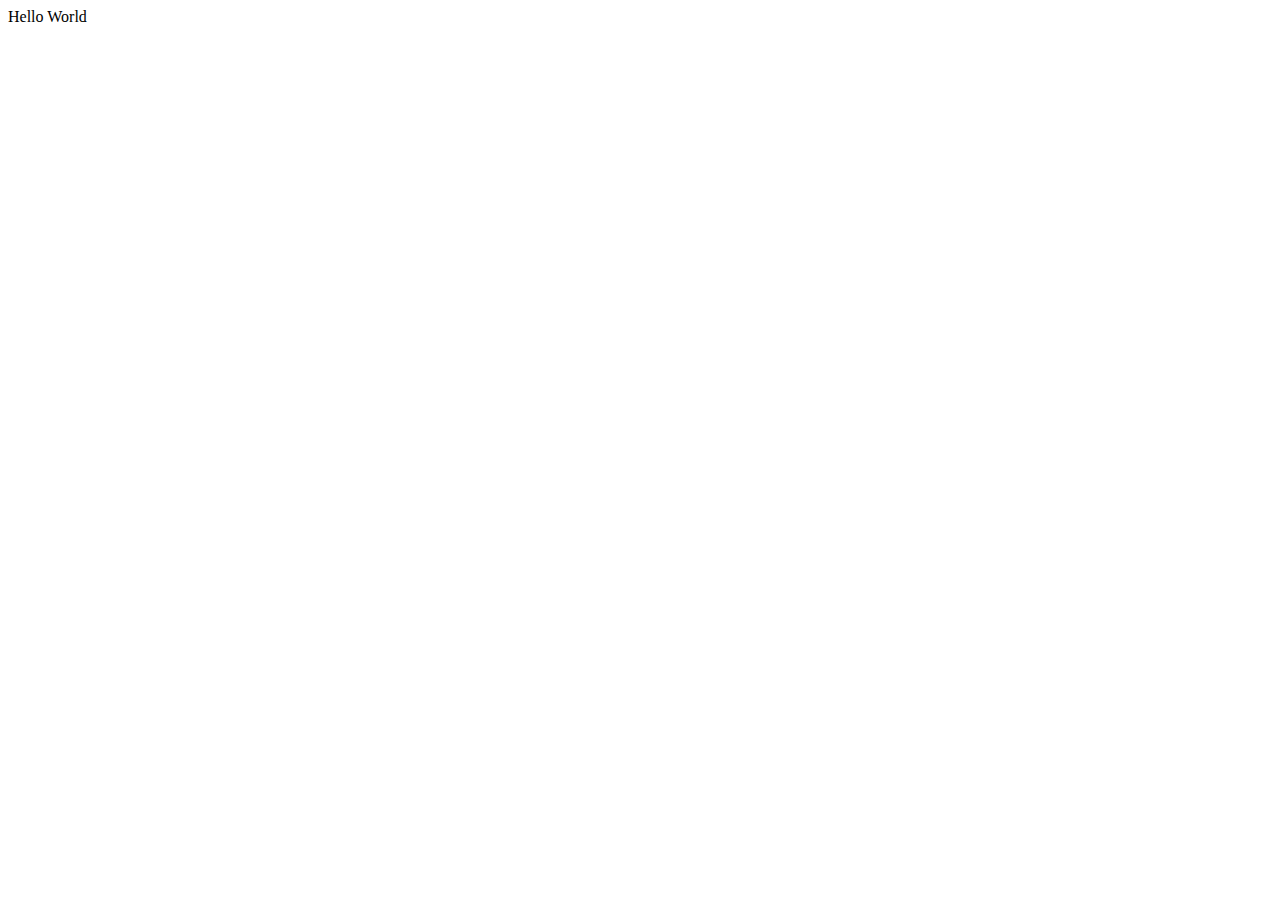
==== commit 1f89b094: "3" ====
--- a/Index/index.html
+++ b/Index/index.html
@@ -3,350 +3,10 @@
 <head>
     <meta charset="UTF-8">
     <meta http-equiv="X-UA-Compatible" content="IE=edge">
-    <meta name="viewport" content="width=device-width, initial-scale=1.0,minimum-scale=1.0,maximum-scale=1.0,user-scalable=no">
-    <title>寻味顺德，投篮一定得</title>
-
-    <script>
-        (function (doc, win) {
-            var docEl = doc.documentElement,
-                resizeEvt = 'orientationchange' in window ? 'orientationchange' : 'resize',
-                recalc = function () {
-                    var clientWidth = docEl.clientWidth;
-                    var clientHeight = docEl.clientHeight;
-
-                    if (!clientWidth) return;
-
-                    // 重点——>取屏幕短边作为clientW  
-                    if (clientWidth > clientHeight) {
-                        clientWidth = clientHeight;
-                    }
-
-                    if (clientWidth > 750) {
-                        docEl.style.fontSize = 35 + 'px';
-                    } else {
-                        docEl.style.fontSize = clientWidth / 16 + 'px';
-                    }
-                };
-            if (!doc.addEventListener) return;
-            win.addEventListener(resizeEvt, recalc, false);
-            doc.addEventListener('DOMContentLoaded', recalc, false);
-        })(document, window);
-    </script>
-
-    <link rel="stylesheet" href="./css/init.css">
-    <link rel="stylesheet" href="./css/vant.css">
-    <link rel="stylesheet" href="./css/animate.min.css">
-    <link rel="stylesheet" href="./css/index.css">
+    <meta name="viewport" content="width=device-width, initial-scale=1.0">
+    <title>Document</title>
 </head>
 <body>
-    <div id="app" v-show="appStatus" style="display: none;" v-cloak>
-        <div id="root" :style="{width:clientW + 'px',height:clientH + 'px'}">
-            <div class="mask" v-show="isMaskShow" @click="closeTips()">
-                <img class="tipsImg" src="./images/tip.png" alt="">
-            </div>
-            <div class="wrapper" :style="[wrapperStyle]">
-                <div class="wrap">
-                    <div class="mask_page"></div>
-                    <div class="ribbon"></div>
-                    <div class="cheerFood">
-                        <div class="cheer_chicken cheer_item cheerFoodShow"></div>
-                        <div class="cheer_fcyjj cheer_item"></div>
-                        <div class="cheer_pig cheer_item"></div>
-                        <div class="cheer_fish cheer_item"></div>
-                        <div class="cheer_spn cheer_item"></div>
-                        <div class="cheer_basketball cheer_item"></div>
-                    </div>
-                    <div class="titleBox">
-                        <div class="xun"></div>
-                        <div class="wei"></div>
-                        <div class="shun"></div>
-                        <div class="de"></div>
-                        <div class="tou"></div>
-                        <div class="lan"></div>
-                        <div class="yiBox">
-                            <div class="yi"></div>
-                        </div>
-                        <div class="ding"></div>
-                        <div class="da"></div>
-                    </div>
-                    <div class="flowerBox"></div>
-                    <div class="shipBox"></div>
-                    <div class="cloud"></div>
-                    <div class="start"></div>
-                    <div class="water1"></div>
-                    <div class="water2"></div>
-                    <div class="water3"></div>
-                    <div class="basketball"></div>
-                    <div class="chicken food_item" data-classname="chickenPlay" @click="clickFood($event)"></div>
-                    <div class="fcyjj food_item" data-classname="fcyjjPlay" @click="clickFood($event)"></div>
-                    <div class="pig food_item" data-classname="pigPlay" @click="clickFood($event)"></div>
-                    <div class="fish food_item" data-classname="fishPlay" @click="clickFood($event)"></div>
-                    <div class="spn food_item" data-classname="spnPlay" @click="clickFood($event)"></div>
-                    <div class="people"></div>
-                    <div class="hiddenBall"></div>
-                    <div class="page_wrapper">
-                        <div class="page_wrap">
-                            <div class="title"><img :src="curFoodData.title" alt=""></div>
-                            <div class="contentBox">
-                                <div class="left_img">
-                                    <img :src="curFoodData.leftImg[0]" alt="" class="first_img">
-                                    <img :src="curFoodData.leftImg[1]" alt="" class="second_img">
-                                </div>
-                                <div class="right_text">
-                                    <div class="section" v-for="(val,index) in curFoodData.contentText" :key="index">
-                                       {{val}}
-                                    </div>
-                                </div>
-                            </div>
-                        </div>
-
-                        <div class="backBtn" @click="closePage()"></div>
-                    </div>
-                </div>
-            </div>
-        </div>
-    </div>
+    <div>Hello World</div>
 </body>
-
-<script src="./js/jquery-3.1.1.min.js"></script>
-<script src="./js/vue.min.js"></script>
-<script src="./js/vant.min.js"></script>
-<script src="./js/vconsole.js"></script>
-<script>
-    var aa = new VConsole();
-</script>
-
-<script>
-    var app = new Vue({
-        el:"#app",
-        data:{
-            winScreenW:window.screen.width,
-            winScreenH:window.screen.height,
-            clientW:document.documentElement.clientWidth,
-            clientH:document.documentElement.clientHeight,
-            appStatus:false,
-
-            //追加参数
-            isMaskShow:true,
-            timer:null,
-            curFoodIndex:-1,
-            curFoodData:{
-                id:1,
-                title:"",
-                leftImg:[],
-                contentText:[]
-            },
-            pageData:[
-                {
-                    id:1,
-                    title:"./images/page_chicken_title.png",
-                    leftImg:["./images/page_chicken_1.png","./images/page_chicken_2.png"],
-                    contentText:[
-                        " “无鸡不成宴”，凤城四杯鸡是顺德传统名菜之一，每逢重大节日，少不了凤城四杯鸡的身影。",
-                        "凤城四杯鸡是顺德传统名菜之一，因用四杯调料即一杯油（今用水）、一杯酒、一杯糖、一杯酱油调味而得名。这是顺德人传统吃鸡的煮法，四杯的份量是经过顺德厨师们摸索后，发现混合的味道刚刚好，煮出来的鸡颜色较深，味道浓郁，香气十足，四味调和！是一道地道的顺德家常菜。"
-                    ]
-                },
-                {
-                    id:2,
-                    title:"./images/page_fcyjj_title.png",
-                    leftImg:["./images/page_fcyjj_1.png","./images/page_fcyjj_2.png"],
-                    contentText:[
-                        "凤城野鸡卷又称大良肉卷，是广东省传统的汉族名点，属于粤菜系。产于广东省佛山市顺德区大良，二十世纪二十年代大良宜春园酒家董程师傅创制。",
-                        "名目与清代袁枚《随园食谱》所载的野鸡卷相同，而用料、制作相异。以肥肉片制成，特点是甘脆酥化，焦香味美，肥而不腻，宜酒宜茶。凤城野鸡卷色泽金黄，外酥里嫩，风味特别，流传市肆，遂为顺德名肴。"
-                    ]
-                },
-                {
-                    id:3,
-                    title:"./images/page_pig_title.png",
-                    leftImg:["./images/page_pig_1.png","./images/page_pig_2.png"],
-                    contentText:[
-                        "“均安蒸猪”被称为顺德几大名菜中的“贵族”。均安蒸猪最大的特色就是一次蒸整头猪，制作工艺讲究生猪的宰割的刀工，特殊工艺制法和蒸煮火候。",
-                        "均安蒸猪，关键是要有一套大型的烹具，一个超大的农家土灶，一个特大口径的铁锅，还要有一个长方形的木盆。制作时先把宰好洗干净的全猪起骨，然后用精盐、白糖、黑胡椒粉、五香粉等佐料涂遍猪的内外，体外是不用加任何染色素的。涂抹过后腌大约两小时，然后用旺火隔水蒸它一小时，就可以食用了。全猪熟肉皮爽肉滑，肥而不腻。"
-                    ]
-                },
-                {
-                    id:4,
-                    title:"./images/page_fish_title.png",
-                    leftImg:["./images/page_fish_1.png","./images/page_fish_2.png"],
-                    contentText:[
-                        " 据传，均安有个叫万让的孝子，他的父亲非常喜欢吃鲮鱼，但是鲮鱼幼骨丝特别多，所以他为其父经常去骨。对此很是苦恼，终于有一天，他想到了酿鲮鱼的方法。",
-                        "他先把鲮鱼的皮囊剥出来，起去其骨，把鲮鱼肉剁成肉茸，加上少许的生粉、精盐和炒香的花生、芝麻、葱花，把它们捞匀猜韧后再酿回皮囊中，使其还原成鲮鱼模样，然后用慢火把它煎熟。八宝酿鲮鱼，不仅纯鲮鱼肉味而满足了口感，而且无骨而免除了骨鲠的烦恼。",
-                        "不久，这道菜就在顺德当地流传并逐渐远播，人们还特意把这道菜取“让”字的谐音，把它叫作“酿鱼”。"
-                    ]
-                },
-                {
-                    id:5,
-                    title:"./images/page_spn_title.png",
-                    leftImg:["./images/page_spn_1.png","./images/page_spn_2.png"],
-                    contentText:[
-                        " 当年顺德一位叫何十三的农家子弟，在清晨烹制早餐的时候，不小心在水牛奶里翻了个花样，不久有个识货的老朋友买去了配方，开了间食档，顺德双皮奶便吃成了传统，而双皮奶也便由清末流传至今。",
-                        "双皮奶，上层奶皮甘香，下层奶皮香滑润口。吃起来，香气浓郁 ，入口嫩滑，让人唇齿留香。"
-                    ]
-                }
-            ]
-        },
-        created:function (){
-            this.getScreenScale();
-        },
-        mounted:function (){
-            window.addEventListener("resize",this.reverseFun,false);
-            this.appStatus = true;
-
-            this.jump();
-            // this.clickFood();
-            // setTimeout(() => {
-            //     $(".people").addClass("dunk_pig");
-            // }, 2000);
-        },
-        computed:{
-            wrapperStyle:function (){
-                if(this.clientW < this.clientH){
-                    this.isMaskShow = true;
-                    return {
-                        width:this.clientH + "px",
-                        height:this.clientW + "px",
-                        transform:"rotate(90deg) translateZ(0)",
-                        transformOrigin:this.clientW / 2 + 'px ' + this.clientW / 2 + 'px'
-                    }
-                }else{
-                    this.isMaskShow = false;
-
-                    return {
-                        width:this.clientW + "px",
-                        height:this.clientH + "px"
-                    }
-                }
-            },
-            // curFoodData:function (){
-            //     console.log("this.curFoodIndex",this.curFoodIndex,this.pageData[this.curFoodIndex]);
-            //     return this.pageData[this.curFoodIndex];
-            // }
-        },
-        watch:{
-            curFoodIndex:function (newValue,oldvalue){
-                this.curFoodData = this.pageData[newValue];
-            }
-        },
-        methods:{
-            // 获取屏幕缩放信息
-            getScreenScale:function (){
-                if(this.clientW > 750){
-                    this.clientW = 640;
-                }
-            },
-
-            // 关闭横屏观看提示
-            closeTips:function (){
-                this.isMaskShow = false;
-            },
-
-            // 屏幕换向
-            reverseFun:function (){
-                this.clientW =  document.documentElement.clientWidth;               
-                this.clientH =  document.documentElement.clientHeight;
-                console.log("247clientW",this.clientW,"clientH",this.clientH);            
-            },
-
-            // 土鸡每隔两秒蹦一次
-            jump:function (){
-                var count = 0;
-                this.timer = setInterval(function (){
-                    if(count >= $(".food_item").length){
-                        count = 0;
-                    }
-                    $(".food_item").eq(count).addClass("chicken_jump").siblings().removeClass("chicken_jump");
-                    count++;
-                },2000)
-            },
-
-            // 点击食物触发
-            clickFood:function (event){
-                // console.log(event.target.dataset.classname);
-                var targetEle = event.target;
-                var targetClassName = targetEle.dataset.classname;
-                console.log(targetClassName);
-                this.playBall(event.target);
-
-                setTimeout(function (){
-                    $(".basketball").addClass("passBall");
-                    setTimeout(function (){
-                        $(".people").addClass("dunk_pig");
-
-                        setTimeout(function (){
-                            $(".hiddenBall").addClass("hideBallShow");
-
-                            // 球在下落的过程中弹出喝彩框
-                            setTimeout(function (){
-                                $(".mask_page").addClass("maskShow");
-                                $(".ribbon").css("display","block");
-                                $(".cheerFood").css("display","block");
-
-                                setTimeout(function (){
-                                    $(".ribbon").css("display","none");
-                                    $(".cheerFood").css("display","none");
-                                    $(".page_wrapper").addClass("page_wrapper_show").css("display","block");
-                                    $(".right_text").scrollTop(0);
-                                },2000)
-                            },600)
-
-                            setTimeout(function (){
-                                $(".hiddenBall").removeClass("hideBallShow");
-                                $(".basketball").css("display","block");
-                                $(".people").removeClass("dunk_pig");
-                                targetEle.classList.remove(targetClassName);
-                            },2000)
-                        },1500)
-                    },300)
-
-                    setTimeout(function (){
-                        $(".basketball").removeClass("passBall").css("display","none");
-                    },1200)
-                },500)
-                
-            },
-
-            // 食物触碰篮球
-            playBall:function (ele){
-                console.log("this",this);
-                var _this = this;
-                switch (ele.dataset.classname) {
-                    case "chickenPlay":
-                        ele.classList.add("chickenPlay");
-                        _this.curFoodIndex = 0;
-                        break;
-                    case "fcyjjPlay":
-                        ele.classList.add("fcyjjPlay");
-                        _this.curFoodIndex = 1;
-                        break;
-                    case "pigPlay":
-                        ele.classList.add("pigPlay");
-                        _this.curFoodIndex = 2;
-                        break;
-                    case "fishPlay":
-                        ele.classList.add("fishPlay");
-                        _this.curFoodIndex = 3;
-                        break;
-                    case "spnPlay":
-                        ele.classList.add("spnPlay");
-                        _this.curFoodIndex = 4;
-                        break;
-                    default:
-                        ele.classList.add("chickenPlay");
-                        _this.curFoodIndex = 0;
-                        break;
-                }
-                console.log("321this.curFoodIndex",this.curFoodIndex);
-            },
-            
-            // 点击返回按钮
-            closePage:function (){
-                $(".page_wrapper").css("display","block").removeClass("page_wrapper_show").addClass("page_wrapper_hide");
-                setTimeout(function (){
-                    $(".mask_page").removeClass("maskShow");
-                    $(".page_wrapper").css("display","none").removeClass("page_wrapper_hide");
-                },300)
-            }
-        },
-    })
-</script>
 </html>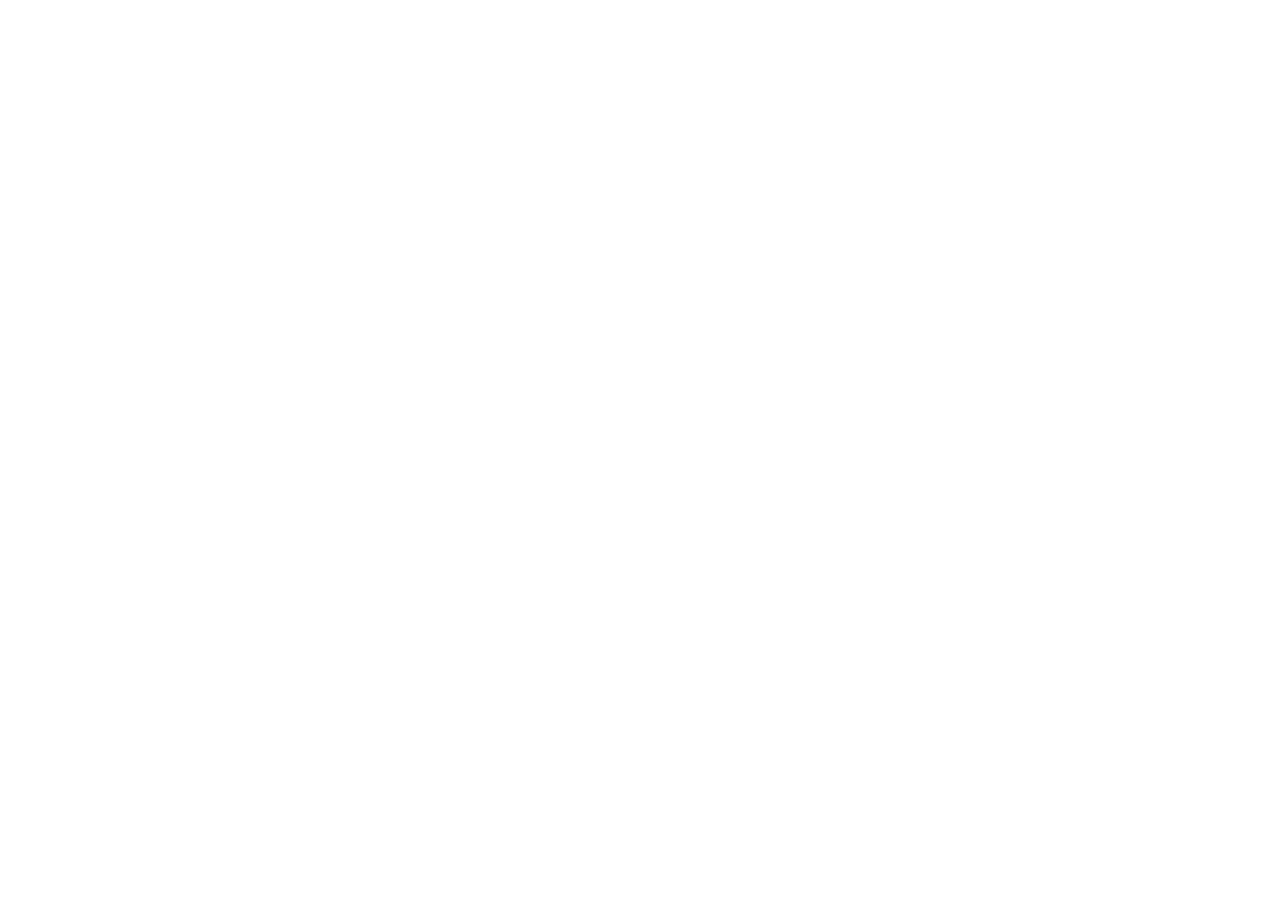
==== commit acdc8bef: "1" ====
--- a/Index/index.html
+++ b/Index/index.html
@@ -3,10 +3,350 @@
 <head>
     <meta charset="UTF-8">
     <meta http-equiv="X-UA-Compatible" content="IE=edge">
-    <meta name="viewport" content="width=device-width, initial-scale=1.0">
-    <title>Document</title>
+    <meta name="viewport" content="width=device-width, initial-scale=1.0,minimum-scale=1.0,maximum-scale=1.0,user-scalable=no">
+    <title>寻味顺德，投篮一定得</title>
+
+    <script>
+        (function (doc, win) {
+            var docEl = doc.documentElement,
+                resizeEvt = 'orientationchange' in window ? 'orientationchange' : 'resize',
+                recalc = function () {
+                    var clientWidth = docEl.clientWidth;
+                    var clientHeight = docEl.clientHeight;
+
+                    if (!clientWidth) return;
+
+                    // 重点——>取屏幕短边作为clientW  
+                    if (clientWidth > clientHeight) {
+                        clientWidth = clientHeight;
+                    }
+
+                    if (clientWidth > 750) {
+                        docEl.style.fontSize = 35 + 'px';
+                    } else {
+                        docEl.style.fontSize = clientWidth / 16 + 'px';
+                    }
+                };
+            if (!doc.addEventListener) return;
+            win.addEventListener(resizeEvt, recalc, false);
+            doc.addEventListener('DOMContentLoaded', recalc, false);
+        })(document, window);
+    </script>
+
+    <link rel="stylesheet" href="__PUBLIC__/Index/css/init.css">
+    <link rel="stylesheet" href="__PUBLIC__/Index/css/vant.css">
+    <link rel="stylesheet" href="__PUBLIC__/Index/css/animate.min.css">
+    <link rel="stylesheet" href="__PUBLIC__/Index/css/index.css">
 </head>
 <body>
-    <div>Hello World</div>
+    <div id="app" v-show="appStatus" style="display: none;" v-cloak>
+        <div id="root" :style="{width:clientW + 'px',height:clientH + 'px'}">
+            <div class="mask" v-show="isMaskShow" @click="closeTips()">
+                <img class="tipsImg" src="__PUBLIC__/Index/images/tip.png" alt="">
+            </div>
+            <div class="wrapper" :style="[wrapperStyle]">
+                <div class="wrap">
+                    <div class="mask_page"></div>
+                    <div class="ribbon"></div>
+                    <div class="cheerFood">
+                        <div class="cheer_chicken cheer_item cheerFoodShow"></div>
+                        <div class="cheer_fcyjj cheer_item"></div>
+                        <div class="cheer_pig cheer_item"></div>
+                        <div class="cheer_fish cheer_item"></div>
+                        <div class="cheer_spn cheer_item"></div>
+                        <div class="cheer_basketball cheer_item"></div>
+                    </div>
+                    <div class="titleBox">
+                        <div class="xun"></div>
+                        <div class="wei"></div>
+                        <div class="shun"></div>
+                        <div class="de"></div>
+                        <div class="tou"></div>
+                        <div class="lan"></div>
+                        <div class="yiBox">
+                            <div class="yi"></div>
+                        </div>
+                        <div class="ding"></div>
+                        <div class="da"></div>
+                    </div>
+                    <div class="flowerBox"></div>
+                    <div class="shipBox"></div>
+                    <div class="cloud"></div>
+                    <div class="start"></div>
+                    <div class="water1"></div>
+                    <div class="water2"></div>
+                    <div class="water3"></div>
+                    <div class="basketball"></div>
+                    <div class="chicken food_item" data-classname="chickenPlay" @click="clickFood($event)"></div>
+                    <div class="fcyjj food_item" data-classname="fcyjjPlay" @click="clickFood($event)"></div>
+                    <div class="pig food_item" data-classname="pigPlay" @click="clickFood($event)"></div>
+                    <div class="fish food_item" data-classname="fishPlay" @click="clickFood($event)"></div>
+                    <div class="spn food_item" data-classname="spnPlay" @click="clickFood($event)"></div>
+                    <div class="people"></div>
+                    <div class="hiddenBall"></div>
+                    <div class="page_wrapper">
+                        <div class="page_wrap">
+                            <div class="title"><img :src="curFoodData.title" alt=""></div>
+                            <div class="contentBox">
+                                <div class="left_img">
+                                    <img :src="curFoodData.leftImg[0]" alt="" class="first_img">
+                                    <img :src="curFoodData.leftImg[1]" alt="" class="second_img">
+                                </div>
+                                <div class="right_text">
+                                    <div class="section" v-for="(val,index) in curFoodData.contentText" :key="index">
+                                       {{val}}
+                                    </div>
+                                </div>
+                            </div>
+                        </div>
+
+                        <div class="backBtn" @click="closePage()"></div>
+                    </div>
+                </div>
+            </div>
+        </div>
+    </div>
 </body>
+
+<script src="__PUBLIC__/Index/js/jquery-3.1.1.min.js"></script>
+<script src="__PUBLIC__/Index/js/vue.min.js"></script>
+<script src="__PUBLIC__/Index/js/vant.min.js"></script>
+<script src="__PUBLIC__/Index/js/vconsole.js"></script>
+<script>
+    var aa = new VConsole();
+</script>
+
+<script>
+    var app = new Vue({
+        el:"#app",
+        data:{
+            winScreenW:window.screen.width,
+            winScreenH:window.screen.height,
+            clientW:document.documentElement.clientWidth,
+            clientH:document.documentElement.clientHeight,
+            appStatus:false,
+
+            //追加参数
+            isMaskShow:true,
+            timer:null,
+            curFoodIndex:-1,
+            curFoodData:{
+                id:1,
+                title:"",
+                leftImg:[],
+                contentText:[]
+            },
+            pageData:[
+                {
+                    id:1,
+                    title:"__PUBLIC__/Index/images/page_chicken_title.png",
+                    leftImg:["__PUBLIC__/Index/images/page_chicken_1.png","__PUBLIC__/Index/images/page_chicken_2.png"],
+                    contentText:[
+                        " “无鸡不成宴”，凤城四杯鸡是顺德传统名菜之一，每逢重大节日，少不了凤城四杯鸡的身影。",
+                        "凤城四杯鸡是顺德传统名菜之一，因用四杯调料即一杯油（今用水）、一杯酒、一杯糖、一杯酱油调味而得名。这是顺德人传统吃鸡的煮法，四杯的份量是经过顺德厨师们摸索后，发现混合的味道刚刚好，煮出来的鸡颜色较深，味道浓郁，香气十足，四味调和！是一道地道的顺德家常菜。"
+                    ]
+                },
+                {
+                    id:2,
+                    title:"__PUBLIC__/Index/images/page_fcyjj_title.png",
+                    leftImg:["__PUBLIC__/Index/images/page_fcyjj_1.png","__PUBLIC__/Index/images/page_fcyjj_2.png"],
+                    contentText:[
+                        "凤城野鸡卷又称大良肉卷，是广东省传统的汉族名点，属于粤菜系。产于广东省佛山市顺德区大良，二十世纪二十年代大良宜春园酒家董程师傅创制。",
+                        "名目与清代袁枚《随园食谱》所载的野鸡卷相同，而用料、制作相异。以肥肉片制成，特点是甘脆酥化，焦香味美，肥而不腻，宜酒宜茶。凤城野鸡卷色泽金黄，外酥里嫩，风味特别，流传市肆，遂为顺德名肴。"
+                    ]
+                },
+                {
+                    id:3,
+                    title:"__PUBLIC__/Index/images/page_pig_title.png",
+                    leftImg:["__PUBLIC__/Index/images/page_pig_1.png","__PUBLIC__/Index/images/page_pig_2.png"],
+                    contentText:[
+                        "“均安蒸猪”被称为顺德几大名菜中的“贵族”。均安蒸猪最大的特色就是一次蒸整头猪，制作工艺讲究生猪的宰割的刀工，特殊工艺制法和蒸煮火候。",
+                        "均安蒸猪，关键是要有一套大型的烹具，一个超大的农家土灶，一个特大口径的铁锅，还要有一个长方形的木盆。制作时先把宰好洗干净的全猪起骨，然后用精盐、白糖、黑胡椒粉、五香粉等佐料涂遍猪的内外，体外是不用加任何染色素的。涂抹过后腌大约两小时，然后用旺火隔水蒸它一小时，就可以食用了。全猪熟肉皮爽肉滑，肥而不腻。"
+                    ]
+                },
+                {
+                    id:4,
+                    title:"__PUBLIC__/Index/images/page_fish_title.png",
+                    leftImg:["__PUBLIC__/Index/images/page_fish_1.png","__PUBLIC__/Index/images/page_fish_2.png"],
+                    contentText:[
+                        " 据传，均安有个叫万让的孝子，他的父亲非常喜欢吃鲮鱼，但是鲮鱼幼骨丝特别多，所以他为其父经常去骨。对此很是苦恼，终于有一天，他想到了酿鲮鱼的方法。",
+                        "他先把鲮鱼的皮囊剥出来，起去其骨，把鲮鱼肉剁成肉茸，加上少许的生粉、精盐和炒香的花生、芝麻、葱花，把它们捞匀猜韧后再酿回皮囊中，使其还原成鲮鱼模样，然后用慢火把它煎熟。八宝酿鲮鱼，不仅纯鲮鱼肉味而满足了口感，而且无骨而免除了骨鲠的烦恼。",
+                        "不久，这道菜就在顺德当地流传并逐渐远播，人们还特意把这道菜取“让”字的谐音，把它叫作“酿鱼”。"
+                    ]
+                },
+                {
+                    id:5,
+                    title:"__PUBLIC__/Index/images/page_spn_title.png",
+                    leftImg:["__PUBLIC__/Index/images/page_spn_1.png","__PUBLIC__/Index/images/page_spn_2.png"],
+                    contentText:[
+                        " 当年顺德一位叫何十三的农家子弟，在清晨烹制早餐的时候，不小心在水牛奶里翻了个花样，不久有个识货的老朋友买去了配方，开了间食档，顺德双皮奶便吃成了传统，而双皮奶也便由清末流传至今。",
+                        "双皮奶，上层奶皮甘香，下层奶皮香滑润口。吃起来，香气浓郁 ，入口嫩滑，让人唇齿留香。"
+                    ]
+                }
+            ]
+        },
+        created:function (){
+            this.getScreenScale();
+        },
+        mounted:function (){
+            window.addEventListener("resize",this.reverseFun,false);
+            this.appStatus = true;
+
+            this.jump();
+            // this.clickFood();
+            // setTimeout(() => {
+            //     $(".people").addClass("dunk_pig");
+            // }, 2000);
+        },
+        computed:{
+            wrapperStyle:function (){
+                if(this.clientW < this.clientH){
+                    this.isMaskShow = true;
+                    return {
+                        width:this.clientH + "px",
+                        height:this.clientW + "px",
+                        transform:"rotate(90deg) translateZ(0)",
+                        transformOrigin:this.clientW / 2 + 'px ' + this.clientW / 2 + 'px'
+                    }
+                }else{
+                    this.isMaskShow = false;
+
+                    return {
+                        width:this.clientW + "px",
+                        height:this.clientH + "px"
+                    }
+                }
+            },
+            // curFoodData:function (){
+            //     console.log("this.curFoodIndex",this.curFoodIndex,this.pageData[this.curFoodIndex]);
+            //     return this.pageData[this.curFoodIndex];
+            // }
+        },
+        watch:{
+            curFoodIndex:function (newValue,oldvalue){
+                this.curFoodData = this.pageData[newValue];
+            }
+        },
+        methods:{
+            // 获取屏幕缩放信息
+            getScreenScale:function (){
+                if(this.clientW > 750){
+                    this.clientW = 640;
+                }
+            },
+
+            // 关闭横屏观看提示
+            closeTips:function (){
+                this.isMaskShow = false;
+            },
+
+            // 屏幕换向
+            reverseFun:function (){
+                this.clientW =  document.documentElement.clientWidth;               
+                this.clientH =  document.documentElement.clientHeight;
+                console.log("247clientW",this.clientW,"clientH",this.clientH);            
+            },
+
+            // 土鸡每隔两秒蹦一次
+            jump:function (){
+                var count = 0;
+                this.timer = setInterval(function (){
+                    if(count >= $(".food_item").length){
+                        count = 0;
+                    }
+                    $(".food_item").eq(count).addClass("chicken_jump").siblings().removeClass("chicken_jump");
+                    count++;
+                },2000)
+            },
+
+            // 点击食物触发
+            clickFood:function (event){
+                // console.log(event.target.dataset.classname);
+                var targetEle = event.target;
+                var targetClassName = targetEle.dataset.classname;
+                console.log(targetClassName);
+                this.playBall(event.target);
+
+                setTimeout(function (){
+                    $(".basketball").addClass("passBall");
+                    setTimeout(function (){
+                        $(".people").addClass("dunk_pig");
+
+                        setTimeout(function (){
+                            $(".hiddenBall").addClass("hideBallShow");
+
+                            // 球在下落的过程中弹出喝彩框
+                            setTimeout(function (){
+                                $(".mask_page").addClass("maskShow");
+                                $(".ribbon").css("display","block");
+                                $(".cheerFood").css("display","block");
+
+                                setTimeout(function (){
+                                    $(".ribbon").css("display","none");
+                                    $(".cheerFood").css("display","none");
+                                    $(".page_wrapper").addClass("page_wrapper_show").css("display","block");
+                                    $(".right_text").scrollTop(0);
+                                },2000)
+                            },600)
+
+                            setTimeout(function (){
+                                $(".hiddenBall").removeClass("hideBallShow");
+                                $(".basketball").css("display","block");
+                                $(".people").removeClass("dunk_pig");
+                                targetEle.classList.remove(targetClassName);
+                            },2000)
+                        },1500)
+                    },300)
+
+                    setTimeout(function (){
+                        $(".basketball").removeClass("passBall").css("display","none");
+                    },1200)
+                },500)
+                
+            },
+
+            // 食物触碰篮球
+            playBall:function (ele){
+                console.log("this",this);
+                var _this = this;
+                switch (ele.dataset.classname) {
+                    case "chickenPlay":
+                        ele.classList.add("chickenPlay");
+                        _this.curFoodIndex = 0;
+                        break;
+                    case "fcyjjPlay":
+                        ele.classList.add("fcyjjPlay");
+                        _this.curFoodIndex = 1;
+                        break;
+                    case "pigPlay":
+                        ele.classList.add("pigPlay");
+                        _this.curFoodIndex = 2;
+                        break;
+                    case "fishPlay":
+                        ele.classList.add("fishPlay");
+                        _this.curFoodIndex = 3;
+                        break;
+                    case "spnPlay":
+                        ele.classList.add("spnPlay");
+                        _this.curFoodIndex = 4;
+                        break;
+                    default:
+                        ele.classList.add("chickenPlay");
+                        _this.curFoodIndex = 0;
+                        break;
+                }
+                console.log("321this.curFoodIndex",this.curFoodIndex);
+            },
+            
+            // 点击返回按钮
+            closePage:function (){
+                $(".page_wrapper").css("display","block").removeClass("page_wrapper_show").addClass("page_wrapper_hide");
+                setTimeout(function (){
+                    $(".mask_page").removeClass("maskShow");
+                    $(".page_wrapper").css("display","none").removeClass("page_wrapper_hide");
+                },300)
+            }
+        },
+    })
+</script>
 </html>